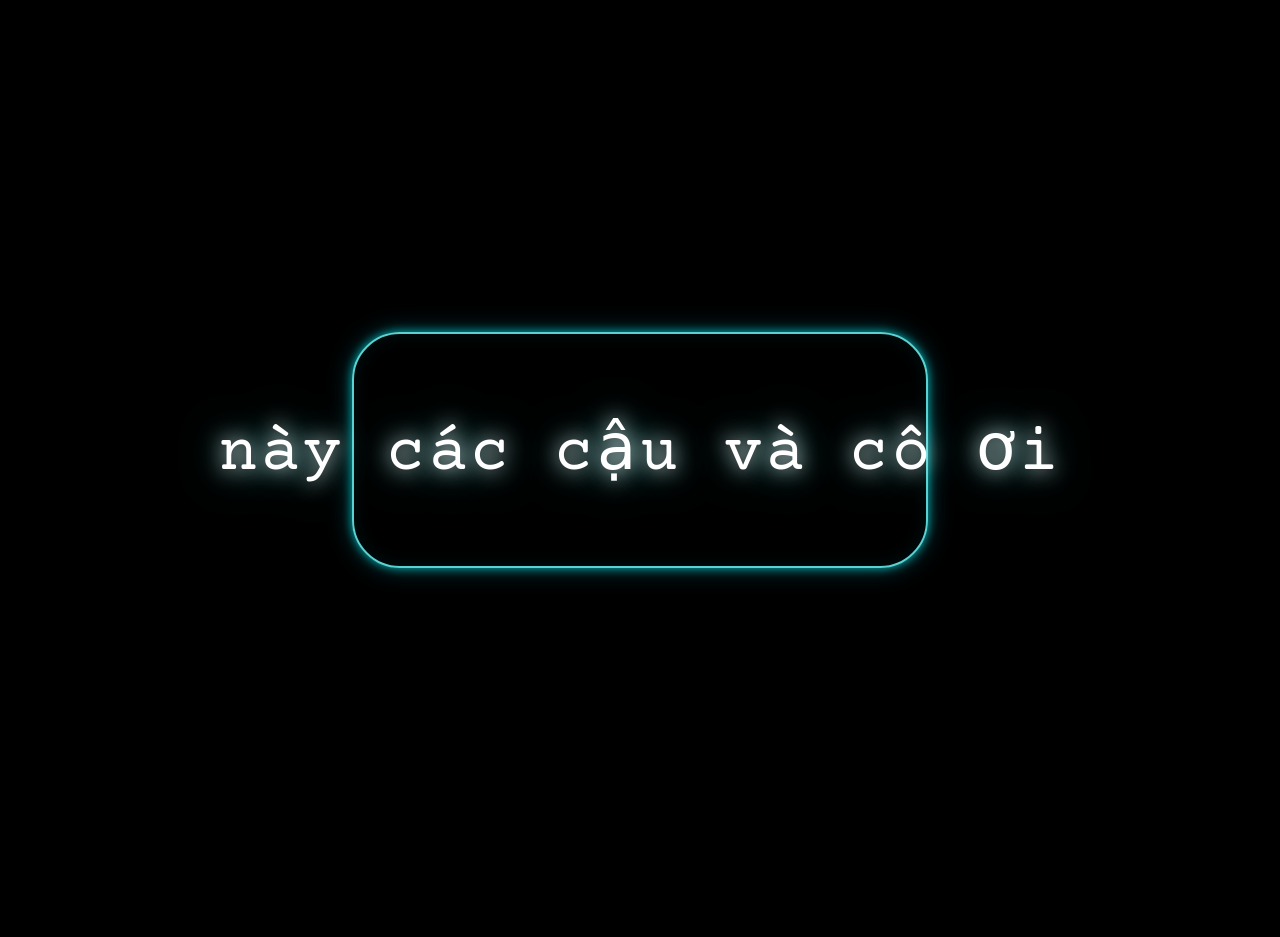
==== index.html @ bfbe855a "Cap nhat noi dung moi cho file" ====
<!DOCTYPE html><!-- Tiny V10: question blink curve restored on mobile; laptop transition render budget. --><html lang="vi"><head><meta charset="UTF-8"><meta name="viewport" content="width=device-width, initial-scale=1.0"><script id="tiny-performance-profile">/* Performance profile: animated background adapts without changing story timing or audio. */window.TINY_PERF = (() => {  const qs = new URLSearchParams(location.search);  const quality = qs.get('tinyfx');  const touch = matchMedia('(pointer:coarse)').matches;  const constrained = touch || (navigator.deviceMemory && navigator.deviceMemory <= 6)     || (navigator.hardwareConcurrency && navigator.hardwareConcurrency <= 4);  const mobile = /Android|iPhone|iPad|iPod/i.test(navigator.userAgent) || (touch && matchMedia('(max-width:900px)').matches && !/Windows|Macintosh|X11/i.test(navigator.userAgent));  const lite = mobile || (quality === 'full' ? false : quality === 'lite' ? true : !!constrained);  document.documentElement.classList.toggle('tiny-lite', lite);  document.documentElement.classList.toggle('tiny-mobile', mobile);  const maxCanvasPixels = mobile ? 365000 : lite ? 1250000 : 2100000;  function canvasDpr(w,h,maxDpr=1.6) {    return Math.max(mobile ? .48 : .55, Math.min(devicePixelRatio || 1,      mobile ? .84 : lite ? 1.15 : maxDpr,      Math.sqrt(maxCanvasPixels / Math.max(1, w*h))));  }  return { lite, mobile, canvasDpr, ambientFps: mobile ? 60 : lite ? 24 : 60,    roverFps:mobile ? 45 : lite ? 30 : 60,    orbitFps:mobile ? 45 : lite ? 24 : 60,    leafFps:mobile ? 60 : lite ? 24 : 60 };})();</script>    <title>Sự thức giấc của Tiny - Ngày 20/10</title>    <link href="https://fonts.googleapis.com/css2?family=Courier+Prime&display=swap" rel="stylesheet">        <style>        body {            background-color: #000000;            margin: 0;            height: 100vh;            display: flex;            justify-content: center;            align-items: center;            overflow: hidden;            user-select: none;            font-family: 'Courier Prime', monospace;            position: relative;        }        /* Bầu trời sao (lớp nền, không che nhân vật và chữ) */        #tiny-sky {            position: absolute;            inset: 0;            z-index: 1;            overflow: hidden;            pointer-events: none;            opacity: 0;            visibility: hidden;            transition: opacity 1.6s ease-in-out, visibility 1.6s;        }        #tiny-sky.hien-thi {            opacity: 1;            visibility: visible;        }        #tiny-sky:not(.hien-thi) .tiny-star,        #tiny-sky:not(.hien-thi) .tiny-meteor {            animation-play-state: paused;        }        .tiny-star {            position: absolute;            width: var(--size);            height: var(--size);            background: #fff;            border-radius: 50%;            box-shadow: 0 0 6px 1px rgba(220, 244, 255, .65);            animation: tinyTwinkle var(--twinkle) ease-in-out var(--delay) infinite alternate;        }        @keyframes tinyTwinkle {            from { opacity: .18; transform: scale(.65); }            to { opacity: .95; transform: scale(1.25); }        }        /* Sao băng: đuôi kéo về phía trên-phải, đầu sao lao chéo xuống-trái.           Góc nghiêng được JS căn trùng với quỹ đạo thực tế ở từng màn hình. */        .tiny-meteor {            position: absolute;            width: clamp(62px, 10vw, 135px);            height: 2px;            opacity: 0;            background: linear-gradient(to right,                rgba(255,255,255,.98) 0%,                rgba(198,235,255,.86) 13%,                rgba(130,200,255,.34) 52%,                rgba(130,200,255,0) 100%);            border-radius: 99px;            box-shadow: 0 0 6px rgba(210,240,255,.70);            transform-origin: 0 50%;            transform: translate3d(0,0,0) rotate(var(--meteor-angle, -25deg));            will-change: transform, opacity;            animation: tinyMeteor var(--period) linear var(--meteor-delay) infinite;        }        .tiny-meteor::before {            content: '';            position: absolute;            left: -3px;            top: -2.5px;            width: 7px;            height: 7px;            border-radius: 50%;            background: #ffffff;            box-shadow: 0 0 8px 2px rgba(230,249,255,.90);        }        /* Tất cả diễn ra đồng thời: nổi sáng -> lao dọc một đường thẳng -> chìm dần.           Nửa sau chu kỳ ẩn để các sao băng không xuất hiện dồn dập. */        @keyframes tinyMeteor {            0%   { opacity: 0;   transform: translate3d(0,0,0) rotate(var(--meteor-angle)); }            8%   { opacity: .70; transform: translate3d(var(--meteor-x08),var(--meteor-y08),0) rotate(var(--meteor-angle)); }            20%  { opacity: 1;   transform: translate3d(var(--meteor-x20),var(--meteor-y20),0) rotate(var(--meteor-angle)); }            36%  { opacity: .65; transform: translate3d(var(--meteor-x36),var(--meteor-y36),0) rotate(var(--meteor-angle)); }            53%  { opacity: 0;   transform: translate3d(var(--meteor-x53),var(--meteor-y53),0) rotate(var(--meteor-angle)); }            100% { opacity: 0;   transform: translate3d(var(--meteor-x100),var(--meteor-y100),0) rotate(var(--meteor-angle)); }        }        #pink-overlay {            position: absolute;            top: 0; left: 0; right: 0; bottom: 0;            background: linear-gradient(135deg, rgba(232, 150, 174, 0.34) 0%, rgba(255, 203, 205, 0.12) 30%, transparent 70%);            opacity: 0;            transition: opacity 3s ease-in-out;            pointer-events: none;            z-index: 3;         }        #pink-overlay.hien-thi {            opacity: 1;        }        :root { --anh-cao: 88vh; }        /* Vàng dịu, tập trung thấp ở gấu váy và chân; không phủ lên thân người. */        #vang-overlay {            position: absolute;            top: 0; left: 0; right: 0; bottom: 0;            background: linear-gradient(to top,                rgba(255, 213, 173, .42) 0%,                rgba(255, 224, 194, .24) calc(var(--anh-cao) * .16),                rgba(255, 235, 220, .10) calc(var(--anh-cao) * .29),                rgba(255, 229, 153, 0) calc(var(--anh-cao) * .43));            opacity: 0;            pointer-events: none;            z-index: 5;        }        #vang-overlay.loe {            animation: loeVang 3.5s ease-out forwards;        }        /* Ánh xanh blue nhạt thay dần màu vàng khi bước sang cảnh bầu trời sao. */        #xanh-overlay {            position: absolute;            inset: 0;            pointer-events: none;            z-index: 5;            opacity: 0;            background: linear-gradient(to top,                rgba(47, 136, 245, 0.64) 0%,                rgba(83, 176, 251, 0.40) calc(var(--anh-cao) * 0.34),                rgba(133, 206, 255, 0.14) calc(var(--anh-cao) * 0.54),                transparent calc(var(--anh-cao) * 0.75));            transition: opacity 1.4s ease-in-out;        }        #xanh-overlay.hien-thi { opacity: 1; }        @keyframes loeVang {            0%   { opacity: 0; filter: brightness(1); }            15%  { opacity: 1; filter: brightness(1.15); }            100% { opacity: 1; filter: brightness(1); }        }        /* Ảnh hai cô gái áo dài (đã tách nền) ở góc phải */        #anh-hai-nguoi {            position: absolute;            right: 2vw;            bottom: 0;            height: var(--anh-cao);            max-width: 60vw;            object-fit: contain;            object-position: right bottom;            z-index: 4;            pointer-events: none;            opacity: 0;            transform: translateY(24px);            transition: opacity 3s ease-in-out 0.8s, transform 3s ease-out 0.8s;            filter: drop-shadow(0 2px 5px rgba(58, 34, 43, .28)) drop-shadow(0 0 12px rgba(237, 168, 185, .30));        }        #anh-hai-nguoi.hien-thi {            opacity: 1;            transform: translateY(0);        }        /* Cỏ hoa tiền cảnh che gấu váy/chân; nét mảnh và vẫn đung đưa. */        #co-hoa {            position: absolute;            left: 0; bottom: 0;            z-index: 7;            overflow: visible; /* Không cắt đầu bông hoa vượt khỏi mép trên của SVG */            pointer-events: none;            opacity: 0;            transition: opacity 2s ease-in-out 0.6s;            filter: drop-shadow(0 0 2px rgba(110, 60, 0, 0.8)) drop-shadow(0 0 8px rgba(255, 200, 60, 0.4));        }        #co-hoa.hien-thi {            opacity: 1;        }        /* Gộp hàng trăm ngọn cỏ vào vài nét SVG: ít DOM / animation hơn. */        #co-hoa .co-ngan {            fill: none;            stroke-width: 1.5;            stroke-linecap: round;            stroke-linejoin: round;        }        #co-hoa .net {            fill: none;            stroke: var(--mau, #ffffff);            stroke-width: 1.5;            stroke-linecap: round;            stroke-linejoin: round;            stroke-dasharray: 1 1;            stroke-dashoffset: 1;        }        #co-hoa.hien-thi .net {            animation: veNet 3s ease-out forwards;            animation-delay: var(--d, 0s);        }        #co-hoa.xong .net {            animation: none;            stroke-dashoffset: 0;        }        @keyframes veNet {            to { stroke-dashoffset: 0; }        }        #co-hoa .lac {            animation: gio 3.4s ease-in-out infinite alternate;        }        @keyframes gio {            from { transform: rotate(calc(var(--a, 2deg) * -1)); }            to   { transform: rotate(var(--a, 2deg)); }        }        /* Lá vàng và hoa rơi ở bên phải màn hình */        #laCanvas {            position: absolute;            top: 0; right: 0;            width: 50vw;            height: 100%;            z-index: 6;            pointer-events: none;            -webkit-mask-image: linear-gradient(to right, transparent 0%, #000 30%);            mask-image: linear-gradient(to right, transparent 0%, #000 30%);            opacity: 0;            transition: opacity 3s ease-in-out;        }        #laCanvas.hien-thi {            opacity: 1;        }        #natureCanvas {            position: absolute;            top: 0; left: 0;            width: 100%; height: 100%;            z-index: 2;            pointer-events: none;            opacity: 0;            transition: opacity 3s ease-in-out;        }        #natureCanvas.hien-thi {            opacity: 1;        }        .text-layer {            color: #ffffff;            letter-spacing: 4px;            position: absolute;            width: 100%;            text-align: center;            opacity: 0;            transition: opacity 0.7s ease-in-out;            text-shadow: 0 0 20px rgba(255, 255, 255, 0.9), 0 0 40px rgba(0, 255, 255, 0.6);            pointer-events: none;            z-index: 10;        }        .text-layer.hien-thi {            opacity: 1;        }        @keyframes lacLu {            0%, 100% { transform: rotate(-2deg); }            50% { transform: rotate(2deg); }        }        #text-4.hien-thi {            animation: lacLu 3s ease-in-out infinite;        }        #text-1 { top: 50%; transform: translateY(-50%); font-size: 4rem; }        #text-2 { bottom: 15%; font-size: 3rem; }        #text-3 { top: 15%; font-size: 2.5rem; }        #text-4 { bottom: 15%; font-size: 3.5rem; }        #text-5 { top: 10%; left: 0; width: 66%; font-size: 2.4rem; color: #ffb6c1; text-shadow: 0 0 15px #ff69b4; line-height: 1.35; }        #text-5 .chu-20-10 { display: block; }        #text-5 .chu-20-10:last-child { margin-top: .08em; }        #text-6 { top: 15%; left: 0; width: 100%; font-size: 3rem; color: #dff8ff; text-shadow: 0 0 18px rgba(180, 245, 255, 0.95), 0 0 36px rgba(125, 215, 255, 0.55); }        #text-7 { top: 12%; left: 0; width: 100%; font-size: 2.75rem; color: #f4fbff; text-shadow: 0 0 16px rgba(255,255,255,.92), 0 0 34px rgba(130,225,255,.48); }        #lower-stars {            position: absolute;            inset: 0;            z-index: 2;            pointer-events: none;            opacity: 0;            transition: opacity .9s ease-in-out;        }        #lower-stars.hien-thi { opacity: 1; }        #lower-stars:not(.hien-thi) .lower-star { animation-play-state: paused; }        .lower-star {            position: absolute;            width: var(--size);            height: var(--size);            background: #fff;            border-radius: 50%;            box-shadow: 0 0 7px 1px rgba(220,244,255,.68);            animation: tinyTwinkle var(--twinkle) ease-in-out var(--delay) infinite alternate;        }        #woman-scene {            position: absolute;            inset: 0;            z-index: 3;            pointer-events: none;            opacity: 0;            background: #000207 url([data-uri]);            background-repeat: no-repeat;            background-size: auto 85%;            background-position: calc(50% + 30.5vw) 50%;            transition: opacity 1.7s ease-in-out, transform 5s ease-out, background-position 5s ease-out, background-size 5s ease-out;            transform: scale(1.00);        }        #woman-scene::before {            content: '';            position: absolute;            inset: 0;            pointer-events: none;            opacity: 0;            background: radial-gradient(ellipse 68vw 76vh at 90% 50%, rgba(255,72,76,.38) 0%, rgba(255,64,70,.29) 12%, rgba(245,48,60,.21) 26%, rgba(225,36,50,.14) 44%, rgba(205,22,38,.08) 62%, rgba(185,12,28,0) 100%);            transition: opacity 1.9s ease-in-out;            mix-blend-mode: screen;        }        #woman-scene.hien-thi {            opacity: .97;            transform: scale(1.03);            background-size: auto 88%;            background-position: calc(50% + 29.7vw) 50%;        }        #woman-scene.hien-thi::before {            opacity: 1;        }        /* ===== Bầu trời sao vũ trụ cho cảnh chúc sức khỏe ===== */        #sao-vu-tru {            position: absolute;            inset: 0;            z-index: 4;            pointer-events: none;            overflow: hidden;            opacity: 0;            transition: opacity 2.2s ease-in-out;            background:                radial-gradient(ellipse 46vw 52vh at 16% 70%, rgba(48, 68, 120, .16) 0%, rgba(33, 47, 100, .09) 45%, rgba(10, 20, 70, 0) 100%),                radial-gradient(ellipse 38vw 40vh at 34% 28%, rgba(80, 65, 125, .11) 0%, rgba(45, 36, 83, .05) 50%, rgba(20, 10, 60, 0) 100%),                radial-gradient(ellipse 30vw 34vh at 8% 20%, rgba(40, 85, 140, .085) 0%, rgba(10, 40, 110, 0) 100%);        }        #sao-vu-tru.hien-thi { opacity: 1; }        .sao-xa {            position: absolute;            width: var(--size);            height: var(--size);            border-radius: 50%;            background: var(--mau-sao, #fff);            box-shadow: 0 0 calc(var(--size) * 3) calc(var(--size) * .6) var(--mau-sao, #fff);            animation: tinyTwinkle var(--twinkle) ease-in-out var(--delay) infinite alternate;        }        /* Sao lớn có tia sáng chữ thập */        .sao-xa.lon::before, .sao-xa.lon::after {            content: '';            position: absolute;            left: 50%; top: 50%;            background: linear-gradient(to right, transparent, var(--mau-sao, #fff), transparent);            transform: translate(-50%, -50%);        }        .sao-xa.lon::before { width: calc(var(--size) * 9); height: 1px; }        .sao-xa.lon::after  { width: 1px; height: calc(var(--size) * 9);            background: linear-gradient(to bottom, transparent, var(--mau-sao, #fff), transparent); }        /* Viền màn hình xanh đen huyền bí của vũ trụ */        #vien-vu-tru {            position: absolute;            inset: 0;            z-index: 8;            pointer-events: none;            opacity: 0;            transition: opacity 2.4s ease-in-out;            /* Chỉ viền bên trái (đối diện cô gái) có màu xanh đen, các cạnh khác để trống */            background:                linear-gradient(to right,                    rgba(16, 30, 73, .55) 0%,                    rgba(12, 22, 62, .34) 4%,                    rgba(7, 12, 34, .16) 11%,                    rgba(2, 6, 24, 0) 22%);            box-shadow: inset 2px 0 2px 0 rgba(82, 113, 183, .18);            animation: vienTho 7s ease-in-out infinite alternate;        }        #vien-vu-tru.hien-thi { opacity: 1; }        @keyframes vienTho {            from { filter: brightness(.94) saturate(.75); }            to   { filter: brightness(1.04) saturate(.88); }        }        #khung-mat.canh-muon {            /* Giữ chuyển động bản 9; tăng khoảng cách giữa hai mắt để không chồng lên nhau khi quay. */            gap: 82px;            transform: translateX(-11vw) translateY(7px) scale(1.04);        }        #khung-mat.canh-muon .ma-hong {            opacity: 0 !important;            transition: opacity .5s ease-in-out;        }        /* Bỏ hẳn chu mỏ ở cảnh này. */        #khung-mat.canh-muon #moi-robot {            opacity: 0 !important;            transition: opacity .2s ease;        }        #khung-mat.canh-muon .truc-x:first-child {            transition: transform .42s cubic-bezier(0.22, 1, 0.36, 1);        }        #khung-mat.canh-muon .truc-x:last-child {            transition: transform 1.12s cubic-bezier(0.22, 1, 0.36, 1);        }        /* Hai mắt không quay đều nhau: mắt bên trái đi ngắn hơn, mắt đối diện đi dài hơn           để tạo cảm giác quay đầu sang trái và hơi cúi xuống. */        #khung-mat.canh-muon .truc-x:first-child {            transform: translate(-3px, 5px);        }        #khung-mat.canh-muon .truc-x:last-child {            transform: translate(-60px, 9px);        }        /* Cả 2 mắt nhắm giống nhau; khác biệt chỉ nằm ở tốc độ di chuyển khi quay đầu. */        #khung-mat.canh-muon .con-mat {            visibility: hidden;   /* việc nhắm do hình morph SVG (.mat-hinh) đảm nhận */            background-color: rgba(188, 255, 255, 0.96);            box-shadow: 0 0 26px 8px rgba(120, 245, 255, 0.45),                        0 0 48px 16px rgba(0, 255, 255, 0.22),                        inset 0 0 10px rgba(255, 255, 255, 0.65);        }        /* SVG riêng để mắt nhắm là nét ^ thật sự cong, không phải viên thuốc phẳng. */        .mat-cong {            position: absolute;            left: 0;            top: 43px;            width: 160px;            height: 70px;            opacity: 0;            overflow: visible;            pointer-events: none;            filter: drop-shadow(0 0 7px rgba(0, 255, 255, .92))                    drop-shadow(0 0 15px rgba(69, 217, 255, .57));        }        .mat-cong path {            fill: none;            stroke: #9cffff;            stroke-width: 12;            stroke-linecap: round;            stroke-linejoin: round;        }        /* Nét cong cuối chỉ hiện ra khi hình morph nhắm xong (JS thêm class .hien) */        .mat-cong.hien { opacity: 1; }        /* Sau khi cả hai nhắm xong, nét cong dài thêm 20%, giữ nguyên tỉ lệ .38 : .64 của bản 9. */        #khung-mat.canh-muon .truc-x:first-child .mat-cong {            transform: rotate(0deg) translateY(3px) scaleX(.38);        }        #khung-mat.canh-muon .truc-x:last-child .mat-cong {            transform: rotate(0deg) translateY(4px) scaleX(.64);        }        /* Chỉ kéo dài nét khi mắt THỰC SỰ nhắm xong, tránh chạy trước morph mới. */        #khung-mat.canh-muon .truc-x:first-child .mat-cong.hien {            animation: daiMatTrai .42s ease-out .05s forwards;        }        #khung-mat.canh-muon .truc-x:last-child .mat-cong.hien {            animation: daiMatPhai .42s ease-out .05s forwards;        }        @keyframes daiMatTrai {            from { transform: rotate(0deg) translateY(3px) scaleX(.38); }            to   { transform: rotate(0deg) translateY(3px) scaleX(.456); }        }        @keyframes daiMatPhai {            from { transform: rotate(0deg) translateY(4px) scaleX(.64); }            to   { transform: rotate(0deg) translateY(4px) scaleX(.768); }        }        #khung-mat.canh-chuc {            gap: 94px;            transform: translateX(-7.6vw) translateY(4px) scale(1.02);        }        #khung-mat.canh-chuc .truc-x:first-child {            transform: translate(7px, 4px);            transition: transform .72s cubic-bezier(.22, 1, .36, 1);        }        #khung-mat.canh-chuc .truc-x:last-child {            transform: translate(-26px, 3px);            transition: transform .72s cubic-bezier(.22, 1, .36, 1);        }        #khung-mat.canh-chuc .truc-x:first-child .con-mat {            visibility: hidden;        }        #khung-mat.canh-chuc .truc-x:first-child .mat-cong {            opacity: 1;            transform: rotate(0deg) translateY(3px) scaleX(.456);        }        #khung-mat.canh-chuc .truc-x:last-child .mat-cong {            opacity: 0;            transition: opacity .18s ease;        }        #khung-mat.canh-chuc .truc-x:last-child .con-mat {            visibility: visible;            transform: scaleY(.05);            animation: moMatVuong .64s cubic-bezier(.22,1,.36,1) forwards;        }        @keyframes moMatVuong {            0%   { transform: scaleY(.05); filter: brightness(1.05); }            45%  { transform: scaleY(.42); }            100% { transform: scaleY(1); filter: brightness(1); }        }        /* Hình morph lúc nhắm: cùng khung với .mat-cong nên cùng vị trí, cùng phép co dài */        .mat-hinh {            position: absolute;            left: 0;            top: 43px;            width: 160px;            height: 70px;            overflow: visible;            pointer-events: none;            opacity: 0;        }        #khung-mat {            display: flex;            gap: 120px;            position: absolute;            z-index: 5;            transition: transform 1.5s cubic-bezier(0.2, 0.8, 0.2, 1), gap .42s ease-out;        }        #khung-mat.me-man {            transform: scale(1.15);        }        .truc-x {            transform: translateX(0);            position: relative;            /* Giữ vị trí đồng tử/đường cong không đổi khi chiều cao mắt thu hẹp. */            width: 160px;            height: 160px;        }        @keyframes daoMatLienTuc {            0%, 100% { transform: translateX(0); }            20%, 30% { transform: translateX(-60px); }             70%, 80% { transform: translateX(60px); }          }        .quet-rada {            animation: daoMatLienTuc 4s cubic-bezier(0.4, 0, 0.2, 1) infinite;        }        .con-mat {            width: 160px;            height: 160px;            background-color: aqua;            border-radius: 40px;             box-shadow: 0 0 30px 10px rgba(0, 255, 255, 0.6),                         0 0 60px 20px rgba(0, 255, 255, 0.4),                        inset 0 0 30px rgba(255, 255, 255, 0.9);            position: relative;            overflow: hidden;            transform: scaleY(0);            transition: transform 0.4s cubic-bezier(0.175, 0.885, 0.32, 1.275), height 1.05s ease, border-radius 1.05s ease, box-shadow 1.05s ease, background-color 1.05s ease;            transform-origin: center;        }        .ma-hong {            position: absolute;            top: 175px;             left: 50%;            transform: translateX(-50%);            color: rgba(255, 105, 180, 0.8);            font-size: 1.5rem;            font-weight: bold;            letter-spacing: 2px;            opacity: 0;            transition: opacity 1.5s ease-in-out 0.5s;        }        #khung-mat.me-man .ma-hong {            opacity: 1;        }        #moi-robot {            position: absolute;            top: 178px;            left: 50%;            transform: translateX(-50%);            opacity: 0;            transition: opacity 1s ease-in-out;        }        #moi-robot svg {            display: block;            width: 100px;            height: 73px;            overflow: visible;            transform-origin: center center;            /* Hình mỏ xoay trong SVG, không xoay khung vì JS điều khiển mắt liếc */        }        #moi-robot.hien-thi {            opacity: 1;        }        /* Miệng chu chu nhè nhẹ cho dễ thương */        #moi-robot .mom {            transform-box: fill-box;            transform-origin: 50% 25%;            animation: chuChu 1.8s ease-in-out infinite;        }        @keyframes chuChu {            0%, 100% { transform: scale(1, 1); }            50%      { transform: scale(1.08, 0.94); }        }        .con-mat.thuc {            transform: scaleY(1);        }        .con-mat.nham {            transform: scaleY(0.05);            transition: transform 0.1s ease-in-out;        }        /* Màn hình điện thoại */        @media (max-width: 600px) {            .text-layer { padding: 0 12px; box-sizing: border-box; letter-spacing: 2px; }            #text-1 { font-size: 2.2rem; }            #text-2 { font-size: 2rem; }            #text-3 { font-size: 1.5rem; }            #text-4 { font-size: 2rem; }            #text-5 { top: 11%; width: 100%; font-size: 1.5rem; line-height: 1.42; }            #text-6 { font-size: 1.8rem; }            #text-7 { font-size: 1.45rem; }            #woman-scene { background-size: auto 80%; background-position: calc(50% + 31vw) 50%; }            #woman-scene::before { background: radial-gradient(ellipse 82vw 48vh at 90% 50%, rgba(255,72,76,.36) 0%, rgba(255,64,70,.26) 14%, rgba(240,44,58,.18) 32%, rgba(210,26,42,.10) 56%, rgba(185,12,28,0) 100%); }            #woman-scene.hien-thi { background-size: auto 85%; background-position: calc(50% + 30vw) 50%; }            #khung-mat.canh-muon { gap: 58px; transform: translateX(-10vw) translateY(4px) scale(1.02); }            #khung-mat.canh-chuc { gap: 42px; transform: translateX(-6.8vw) translateY(2px) scale(1.01); }            #khung-mat.canh-chuc .truc-x:first-child { transform: translate(4px, 2px); }            #khung-mat.canh-chuc .truc-x:last-child { transform: translate(-14px, 2px); }            #khung-mat.canh-muon #moi-robot { left: 42%; }            #khung-mat.canh-muon .truc-x:first-child { transform: translate(-1px, 3px); }            #khung-mat.canh-muon .truc-x:last-child { transform: translate(-36px, 6px); }            .truc-x { width: 100px; height: 100px; }            .mat-cong, .mat-hinh { width: 100px; height: 43.75px; top: 26.875px; }            #khung-mat { gap: 50px; }            #khung-mat.me-man { transform: scale(1.05); }            .con-mat { width: 100px; height: 100px; border-radius: 26px; }            .ma-hong { top: 112px; font-size: 1rem; }            #moi-robot { top: 112px; }            #moi-robot svg { width: 62px; height: 45px; }            :root { --anh-cao: 48vh; }            #anh-hai-nguoi { right: 0; }            #laCanvas { width: 75vw; }            #co-hoa { filter: drop-shadow(0 0 2px rgba(255, 201, 92, .35)); }        }        /* ===== Hai phân cảnh lời chúc mới: đồ họa vector độc lập, giữ Tiny ở phía trước ===== */        #text-8, #text-9, #text-10, #text-11 {            top: 11.5%; left: 0; width: 100%;            font-size: clamp(1.8rem, 3vw, 3.0rem); line-height: 1.42;            letter-spacing: .085em;            transition: opacity .7s ease, transform .7s cubic-bezier(.22,1,.36,1);            transform: translateY(12px);        }        #text-8 { color:#ffe0ef; text-shadow:0 0 15px rgba(255,176,210,.86),0 0 36px rgba(234,137,221,.36); }        #text-9 { color:#fff0db; text-shadow:0 0 15px rgba(255,224,165,.86),0 0 36px rgba(255,163,176,.36); }        #text-10 {            top: 11.8%;            color:#f2fff1;            text-shadow:0 0 15px rgba(218,255,216,.92),0 0 32px rgba(101,255,140,.36),0 0 54px rgba(61,214,100,.18);        }        #text-10 .clover-word {            color:#70ff82;            text-shadow:0 0 13px rgba(111,255,138,.95),0 0 31px rgba(60,220,110,.66),0 0 56px rgba(75,255,120,.28);        }        #text-11 {            top: 11.7%;            color:#f7fff8;            text-shadow:0 0 14px rgba(225,255,235,.92),0 0 30px rgba(135,255,176,.22);        }        #text-8.hien-thi, #text-9.hien-thi, #text-10.hien-thi, #text-11.hien-thi { transform: translateY(0); }        #wish-backdrop {            position:absolute; inset:0; pointer-events:none; z-index:3;            opacity:0; transition:opacity 1.15s ease, background 1.2s ease;        }        #wish-backdrop.beauty {            opacity:1;            background:radial-gradient(ellipse 55vw 45vh at 50% 51%, rgba(116,74,156,.14) 0%, rgba(37,21,63,.12) 56%,transparent 95%),            radial-gradient(circle at 5% 80%,rgba(248,153,202,.17),transparent 43%),            radial-gradient(circle at 95% 74%,rgba(160,130,236,.17),transparent 44%);        }        #wish-backdrop.smile {            opacity:1;            background:radial-gradient(ellipse 48vw 42vh at 50% 54%, rgba(255,209,150,.12),transparent 80%),            radial-gradient(circle at 9% 77%,rgba(255,174,180,.18),transparent 49%),            radial-gradient(circle at 91% 77%,rgba(255,223,157,.18),transparent 48%);        }        #wish-backdrop.clover {            opacity:1;            background:            radial-gradient(circle at 50% 52%, rgba(126,255,146,.19) 0%, rgba(87,236,109,.12) 18%, rgba(28,72,34,.10) 42%, transparent 72%),            radial-gradient(circle at 18% 78%, rgba(74,255,136,.12), transparent 45%),            radial-gradient(circle at 82% 24%, rgba(157,255,187,.10), transparent 40%),            radial-gradient(circle at 50% 50%, rgba(110,255,155,.08), transparent 82%);        }        .wish-stage {            position:absolute; inset:0; z-index:4; pointer-events:none;            opacity:0; visibility:hidden;            transition:opacity 1.1s ease,visibility 1.1s;            overflow:hidden;        }        .wish-stage.hien-thi { opacity:1;visibility:visible; }        #beauty-stage .ring {            position:absolute; left:50%;top:52%; width:min(70vw,770px); aspect-ratio:1;            border:1px solid rgba(249,202,239,.22);border-radius:50%;            transform:translate(-50%,-50%) scale(.85); opacity:0;            box-shadow:0 0 48px rgba(230,153,224,.095), inset 0 0 54px rgba(225,150,231,.07);            transition:transform 1.8s cubic-bezier(.22,1,.36,1),opacity 1.5s ease;        }        #beauty-stage.hien-thi .ring { transform:translate(-50%,-50%) scale(1);opacity:1; }        #beauty-stage .ring::before, #beauty-stage .ring::after {            content:'✧';position:absolute;color:rgba(255,231,187,.92);font-size:28px;            text-shadow:0 0 16px rgba(255,216,161,.65);animation:wishShimmer 2.8s ease-in-out infinite alternate;        }        #beauty-stage .ring::before {left:12%;top:15%;}        #beauty-stage .ring::after {right:10%;bottom:16%;animation-delay:1.1s;}        .wish-floral {position:absolute;bottom:-12px;width:min(32vw,390px);height:min(83vh,720px);}        .wish-floral.left {left:-15px;}        .wish-floral.right {right:-15px;}        .wish-floral svg {display:block;width:100%;height:100%;overflow:visible;}        .wish-branch {fill:none;stroke:var(--tint);opacity:.75;stroke-linecap:round;stroke-dasharray:1;stroke-dashoffset:1;pathLength:1;animation:wishDraw 2s cubic-bezier(.22,1,.36,1) var(--delay) both;}        .wish-bloom .petals {opacity:0;transform:scale(.12) rotate(-22deg);transform-origin:0 0;animation:flowerOpen 1s cubic-bezier(.16,1,.3,1) var(--delay) forwards;}        .wish-bloom ellipse {fill:rgba(245,192,232,.13);stroke:var(--tint);stroke-width:1.65;}        .wish-leaf {stroke:#a4d8cb;stroke-width:1.6;fill:rgba(126,224,190,.07);opacity:0;animation:leafIn .85s cubic-bezier(.16,1,.3,1) var(--delay) forwards;}        .butterfly-wrap {position:absolute;width:clamp(65px,8vw,115px);filter:drop-shadow(0 0 10px rgba(255,211,244,.22));opacity:0;animation:floatButterfly 5s ease-in-out 1.2s infinite, butterflyAppear 1s 1.0s both;}        .butterfly-wrap.left {left:13%;top:36%;}        .butterfly-wrap.right {right:13%;top:27%;animation-delay:1.8s,1.3s;}        .wish-butterfly {width:100%;}        .wish-butterfly .wing-pair {transform-origin:50% 55%;animation:wingFlap .85s ease-in-out infinite alternate;}        .wish-twinkle {position:absolute;left:var(--x);top:var(--y);font-size:var(--size);color:#fff4dd;text-shadow:0 0 14px rgba(255,219,172,.65);animation:wishShimmer 2.3s ease-in-out var(--delay) infinite alternate;}        @keyframes wishShimmer {0%{opacity:.22;transform:scale(.75) rotate(-8deg)}100%{opacity:1;transform:scale(1.25) rotate(8deg)}}        @keyframes wishDraw {to{stroke-dashoffset:0}}        @keyframes flowerOpen {to{opacity:1;transform:scale(1) rotate(0)}}        @keyframes leafIn {from{opacity:0;transform:scale(.3)}to{opacity:1;transform:scale(1)}}        @keyframes wingFlap {from{transform:scaleX(.82)}to{transform:scaleX(1.08)}}        @keyframes butterflyAppear {from{opacity:0}to{opacity:.92}}        @keyframes floatButterfly {0%,100%{transform:translate(0,0) rotate(-5deg)}45%{transform:translate(21px,-30px) rotate(8deg)}75%{transform:translate(6px,-16px) rotate(0deg)}}        #smile-stage .warm-halo {            position:absolute;left:50%;top:56%;width:min(76vw,780px);height:min(65vh,580px);            transform:translate(-50%,-50%);border-radius:50%;            background:radial-gradient(ellipse,rgba(255,224,167,.11) 0%,rgba(255,187,205,.055) 48%,transparent 77%);            animation:breatheWarm 5s ease-in-out infinite alternate;        }        @keyframes breatheWarm {from{opacity:.7;transform:translate(-50%,-50%) scale(.94)}to{opacity:1;transform:translate(-50%,-50%) scale(1.06)}}        #smile-stage .smile-ornament {            position:absolute; width:min(29vw,300px);height: min(45vh,410px); bottom:4%;            fill:none;stroke-linecap:round; stroke-linejoin:round;        }        #smile-stage .smile-ornament.left {left:3%;}        #smile-stage .smile-ornament.right {right:3%;transform:scaleX(-1);}        .smile-ornament .trail {stroke:rgba(255,222,176,.63);stroke-width:2.6;stroke-dasharray:1;stroke-dashoffset:1;animation:wishDraw 1.7s .22s ease-out forwards;}        .smile-ornament .orn-heart {fill:rgba(255,184,197,.14);stroke:#ffc4d1;stroke-width:2;animation:heartPop 1.2s .5s both;transform-box:fill-box;transform-origin:center;}        .smile-ornament .orn-star {fill:none;stroke:#ffe7b9;stroke-width:2.4;animation:heartPop .8s 1.1s both;transform-box:fill-box;transform-origin:center;}        .float-heart {position:absolute;left:var(--x);top:var(--y);font-size:var(--size);color:#ffccd8;text-shadow:0 0 12px rgba(255,177,202,.64);animation:floatHeart 4.8s ease-in-out var(--delay) infinite alternate;}        @keyframes heartPop {0%{opacity:0;transform:scale(.2)}75%{opacity:1;transform:scale(1.12)}100%{opacity:1;transform:scale(1)}}        @keyframes floatHeart {from{opacity:.23;transform:translateY(13px) rotate(-15deg) scale(.8)}to{opacity:.94;transform:translateY(-26px) rotate(12deg) scale(1.05)}}        #tiny-happy-smile {            position:absolute;left:50%;top:calc(100% + 8px);width:112px;height:68px;            transform:translateX(-50%) scale(.3);opacity:0;pointer-events:none;            transition:transform 1.15s cubic-bezier(.18,1.35,.3,1),opacity .6s ease;            filter:drop-shadow(0 0 8px rgba(255,199,218,.62));        }        #khung-mat.wish-smile #tiny-happy-smile {opacity:0!important;transform:translateX(-50%) scale(.2)!important;}        #tiny-happy-smile path {fill:none;stroke:#ffdebf;stroke-width:7;stroke-linecap:round;}        #khung-mat.wish-beauty, #khung-mat.wish-smile {            transform:translate(0,0) scale(1);gap:120px;            transition:transform 1.15s cubic-bezier(.22,1,.36,1),gap 1.1s ease;        }        #khung-mat.wish-beauty .mat-cong,        #khung-mat.wish-smile .mat-cong {opacity:0!important;animation:none!important;}        #khung-mat.wish-beauty .con-mat,        #khung-mat.wish-smile .con-mat {visibility:visible!important;}        #khung-mat.wish-smile .ma-hong {            opacity:.95!important;color:rgba(255,163,191,.8)!important;            transform:translateX(-50%) scale(1.05);        }        .con-mat.wish-blink {animation:wishBlink .37s cubic-bezier(.4,0,.2,1) 1!important;}        @keyframes wishBlink {0%,100%{transform:scaleY(1)}48%{transform:scaleY(.055)}65%{transform:scaleY(.07)}}        .con-mat.wish-wink {animation:wishBlink .48s ease-in-out 1!important;}        #clover-stage .clover-space-glow {            position:absolute; inset:-12%;            background:                radial-gradient(circle at 50% 52%, rgba(90,255,125,.22) 0%, rgba(90,255,125,.15) 10%, rgba(38,115,49,.09) 32%, transparent 62%),                radial-gradient(circle at 50% 52%, rgba(168,255,178,.13) 0%, transparent 38%);            animation: cloverSpace 5.8s ease-in-out infinite alternate;        }        #clover-stage .clover-halo {            position:absolute; left:50%; top:56%;            width:min(72vw,760px); height:min(72vw,760px);            transform:translate(-50%,-50%); border-radius:50%;            background:radial-gradient(circle, rgba(142,255,160,.20) 0%, rgba(91,228,111,.11) 28%, rgba(38,112,51,.05) 50%, transparent 72%);            filter: blur(8px);            animation: cloverBreath 4.9s ease-in-out infinite alternate;        }        #clover-stage .clover-aura-ring {            position:absolute; left:50%; top:56%;            width:min(46vw,470px); height:min(46vw,470px);            transform:translate(-50%,-50%);            border-radius:50%;            border:1px solid rgba(182,255,189,.18);            box-shadow:0 0 28px rgba(111,255,138,.16), inset 0 0 32px rgba(111,255,138,.08);            animation: cloverRing 3.6s ease-in-out infinite alternate;        }        #clover-stage .lucky-clover {            position:absolute; left:50%; top:57%;            width:min(29vw,320px); height:auto;            transform:translate(-50%,-50%) scale(.82);            opacity:0;            filter:drop-shadow(0 0 18px rgba(104,255,128,.45)) drop-shadow(0 0 44px rgba(86,224,109,.20));            transition:opacity 1.1s ease .18s, transform 1.3s cubic-bezier(.22,1,.36,1) .12s;        }        #clover-stage.hien-thi .lucky-clover { opacity:1; transform:translate(-50%,-50%) scale(1); }        #clover-stage .clover-core { fill:#ecffef; opacity:.95; }        #clover-stage .clover-stem {            fill:none; stroke:#69f18a; stroke-width:10; stroke-linecap:round;            filter:drop-shadow(0 0 8px rgba(105,241,138,.36));        }        #clover-stage .clover-leaf {            fill:url(#cloverLeafGrad);            stroke:rgba(226,255,232,.58);            stroke-width:2.6;            transform-box:fill-box; transform-origin:center;            animation: leafPulse 3.1s ease-in-out infinite;        }        #clover-stage .clover-leaf.l2 { animation-delay:.35s; }        #clover-stage .clover-leaf.l3 { animation-delay:.7s; }        #clover-stage .clover-leaf.l4 { animation-delay:1.05s; }        #clover-stage .clover-shine {            fill:none; stroke:rgba(236,255,240,.42); stroke-width:2.1; stroke-linecap:round;            opacity:.9;        }        #clover-stage .clover-speck {            position:absolute; left:var(--x); top:var(--y); font-size:var(--size);            color:#c7ffd0; text-shadow:0 0 12px rgba(151,255,173,.86), 0 0 26px rgba(104,255,128,.34);            animation: wishShimmer 2.4s ease-in-out var(--delay) infinite alternate;        }        #khung-mat.wish-clover {            transform:translateY(-1vh) scale(.96); gap:120px;            transition:transform 1.15s cubic-bezier(.22,1,.36,1),gap 1.1s ease;        }        #khung-mat.wish-clover .mat-cong { opacity:0!important; animation:none!important; }        #khung-mat.wish-clover .con-mat { visibility:visible!important; }        @keyframes cloverSpace {            from { opacity:.70; transform:scale(.96); }            to   { opacity:1; transform:scale(1.03); }        }        @keyframes cloverBreath {            from { opacity:.72; transform:translate(-50%,-50%) scale(.95); }            to   { opacity:1; transform:translate(-50%,-50%) scale(1.07); }        }        @keyframes cloverRing {            from { opacity:.45; transform:translate(-50%,-50%) scale(.92); }            to   { opacity:.95; transform:translate(-50%,-50%) scale(1.04); }        }        @keyframes leafPulse {            0%,100% { transform:scale(1) rotate(0deg); }            50% { transform:scale(1.045) rotate(1.2deg); }        }        /* Nháy mắt theo đúng logic SVG của tiny-nhay-mat-ban-sao.html.           SVG chỉ thay hình mắt; .ma-hong vẫn là DOM riêng và không bị ẩn. */        .truc-x.reference-wink-active .con-mat { opacity:0!important; }        #khung-mat.wish-smile .truc-x .ma-hong { z-index:6; }        .reference-wink-svg {            position:absolute;            inset:0;            width:100%;            height:100%;            overflow:visible;            pointer-events:none;            opacity:0;            z-index:3;            will-change:transform;        }        .truc-x.reference-wink-active .reference-wink-svg { opacity:1; }        .reference-wink-star {            position:fixed;            width:46px;            height:46px;            margin:-23px 0 0 -23px;            left:0;top:0;            z-index:25;            pointer-events:none;            will-change:transform,opacity;        }        .reference-wink-star.heart-mode {            filter:drop-shadow(0 0 6px rgba(255,190,218,.95)) drop-shadow(0 0 16px rgba(255,90,163,.72));        }        .reference-wink-star.star-mode {            filter:drop-shadow(0 0 6px rgba(255,236,150,.95)) drop-shadow(0 0 16px rgba(255,200,60,.72));        }        .reference-wink-trail {            position:fixed;            left:0;top:0;            z-index:24;            pointer-events:none;            border-radius:50%;        }        .reference-wink-trail.heart-mode {            background:radial-gradient(circle,rgba(255,245,250,1) 0%,rgba(255,168,210,.98) 30%,rgba(255,103,180,.88) 56%,rgba(255,85,165,0) 82%);            box-shadow:0 0 12px rgba(255,158,210,.9), 0 0 26px rgba(255,96,170,.55);        }        .reference-wink-trail.star-mode {            background:radial-gradient(circle,#fff6c8 0%,rgba(255,214,90,.82) 45%,rgba(255,190,40,0) 75%);            box-shadow:0 0 10px rgba(255,220,120,.8), 0 0 22px rgba(255,190,40,.45);        }        @media (max-width:600px) {            #text-8,#text-9 {top:12%;font-size:1.45rem;line-height:1.48;letter-spacing:1.2px;padding:0 18px;}            .wish-floral {width:39vw;height:58vh;bottom:-14px;}            .wish-floral.left {left:-24px;}.wish-floral.right {right:-24px;}            #beauty-stage .ring {width:95vw;top:50%;}            .butterfly-wrap {width:55px;}.butterfly-wrap.left {left:5%;top:32%;}.butterfly-wrap.right {right:3%;top:37%;}            #khung-mat.wish-beauty,#khung-mat.wish-smile {gap:50px;transform:translate(0,0) scale(1);}            #smile-stage .smile-ornament {width:33vw;height:38vh;bottom:9%;}            #tiny-happy-smile {top:calc(100% + 14px);width:70px;height:44px;}            #text-10, #text-11 { top:11%; font-size:1.35rem; line-height:1.52; padding:0 16px; letter-spacing:1px; }            #clover-stage .lucky-clover { width:min(58vw,255px); top:58%; }            #clover-stage .clover-halo { width:84vw; height:84vw; top:58%; }            #clover-stage .clover-aura-ring { width:58vw; height:58vw; top:58%; }            #khung-mat.wish-clover { gap:52px; transform:translateY(-9vh) scale(.73); }        }        /* Waguri mỉm cười, lớp video trong suốt trên nền sao Uiverse. */        #smile-stage .waguri-aura {            position: absolute;            z-index: 0;            right: -7vw;            bottom: -14vh;            width: min(56vw, 680px);            height: min(96vh, 760px);            pointer-events: none;            border-radius: 50%;            opacity: 0;            background:                radial-gradient(ellipse 47% 50% at 56% 57%,rgba(255,175,207,.23),rgba(255,140,193,.085) 52%,transparent 88%),                radial-gradient(ellipse 51% 65% at 60% 64%,rgba(170,130,228,.12),transparent 85%);            transform: scale(.83);            transition: opacity 1.8s ease, transform 3s cubic-bezier(.22,1,.36,1);        }        #smile-stage.hien-thi .waguri-aura {opacity:1;transform:scale(1);}        #smile-stage .waguri-figure {            position: absolute;            display: block;            right: max(0vw, -6px);            bottom: -1.8vh;            z-index: 2;            height: min(79vh, 780px);            max-width: 52vw;            width: auto;            aspect-ratio: 408 / 540;            object-fit: contain;            object-position: center bottom;            pointer-events: none;            opacity: 0;            transform: translate3d(16px,22px,0) scale(.95);            transform-origin: bottom right;            filter: drop-shadow(0 0 20px rgba(255,166,209,.16));            transition: opacity 1.15s ease-out .14s, transform 1.65s cubic-bezier(.2,1,.25,1);        }        #smile-stage.hien-thi .waguri-figure {            opacity: 1;            transform: translate3d(0,0,0) scale(1);        }        #smile-stage .waguri-glimmer {            position: absolute;            z-index: 3;            left: var(--sx);            top: var(--sy);            font-size: var(--ss);            color: #fff5e8;            text-shadow: 0 0 14px rgba(255,187,223,.7);            animation: wishShimmer var(--sd) ease-in-out var(--so) infinite alternate;        }        /* Nửa trái dành cho Tiny, nửa phải dành cho Waguri. */        #khung-mat.wish-smile {            transform: translateX(-16vw) translateY(-2vh) scale(.84);        }        #smile-stage .smile-ornament.right {opacity:.50;}        @media (max-width: 600px) {            #smile-stage .waguri-figure {                height: min(58vh, 500px);                max-width: 90vw;                right: -2vw;                bottom: -0.8vh;                filter: drop-shadow(0 0 12px rgba(255,177,217,.14));            }            #smile-stage .waguri-aura {                right: -27vw;bottom: -9vh;width: 100vw;height: 68vh;            }            #khung-mat.wish-smile {                transform: translateX(-15vw) translateY(-12vh) scale(.73);                gap: 50px;            }            #smile-stage .smile-ornament.right {opacity:.28;}            #smile-stage .waguri-glimmer {font-size: 14px;}        }        /*         * Nền sao 3 tầng (Uiverse.io - sinful_9361, dựa trên jaykdoe).         * https://uiverse.io/sinful_9361/proud-kangaroo-29         * MIT License - Copyright (c) 2026 jaykdoe; Copyright (c) 2026 sinful_9361         * Permission is hereby granted, free of charge, to any person obtaining a copy         * of this software and associated documentation files (the "Software"), to deal         * in the Software without restriction, including without limitation the rights         * to use, copy, modify, merge, publish, distribute, sublicense, and/or sell         * copies of the Software, and to permit persons to whom the Software is furnished         * to do so, subject to the following conditions:         * The above copyright notice and this permission notice shall be included in         * all copies or substantial portions of the Software.         * THE SOFTWARE IS PROVIDED "AS IS", WITHOUT WARRANTY OF ANY KIND.         * Chỉ thay chuyển động Y bằng X và điều chỉnh lớp nền để giữ Tiny hiện rõ.         */        #uiverse-starfield {            position: absolute;            inset: 0;            overflow: hidden;            z-index: 4;            pointer-events: none;            visibility: hidden;            opacity: 0;            transition: opacity 1.25s ease-in-out, visibility 1.25s;            isolation: isolate;        }        #uiverse-starfield.hien-thi { visibility: visible; opacity: 1; }        #uiverse-starfield::before {            content: '';            position: absolute;            inset: 0;            background: radial-gradient(ellipse at bottom,                rgba(50,27,53,.35) 0%,                rgba(9,10,15,.06) 100%);            pointer-events: none;            z-index: -1;        }        #uiverse-starfield:not(.hien-thi) #stars,        #uiverse-starfield:not(.hien-thi) #stars2,        #uiverse-starfield:not(.hien-thi) #stars3 { animation-play-state: paused; }        #uiverse-starfield #stars,        #uiverse-starfield #stars2,        #uiverse-starfield #stars3 { pointer-events:none; }        @keyframes uiverseMoveHorizontal {          from { transform: translate3d(0px,0px,0px); }          to   { transform: translate3d(-2000px,0px,0px); }        }        @media (prefers-reduced-motion: reduce) {          #uiverse-starfield #stars, #uiverse-starfield #stars2,          #uiverse-starfield #stars3 { animation-duration: 220s; }        }        /* ----- Các toạ độ sao chính xác từ CSS người dùng cung cấp ----- */#stars {  position: absolute;  top: 0;  left: 0;  border-radius: 50%;  will-change: transform;  width: 1px;  height: 1px;  background: transparent;  box-shadow:    501px 811px #fff,    1450px 1324px #fff,    1093px 1780px #fff,    1469px 678px #fff,    904px 741px #fff,    1160px 781px #fff,    1841px 1962px #fff,    1630px 1667px #fff,    1788px 676px #fff,    367px 1734px #fff,    1343px 156px #fff,    1283px 1142px #fff,    1062px 378px #fff,    1395px 467px #fff,    1017px 1891px #fff,    137px 1114px #fff,    1767px 1403px #fff,    1543px 11px #fff,    1078px 181px #fff,    1189px 1574px #fff,    1697px 1551px #fff,    439px 472px #fff,    1491px 677px #fff,    1364px 599px #fff,    34px 382px #fff,    1221px 1584px #fff,    1266px 1499px #fff,    169px 1907px #fff,    1219px 1125px #fff,    659px 18px #fff,    1731px 1959px #fff,    332px 1216px #fff,    1913px 788px #fff,    80px 712px #fff,    326px 1605px #fff,    574px 1502px #fff,    473px 1653px #fff,    404px 975px #fff,    322px 1797px #fff,    425px 1321px #fff,    1121px 1797px #fff,    731px 647px #fff,    891px 1584px #fff,    1523px 109px #fff,    1379px 244px #fff,    865px 1064px #fff,    493px 956px #fff,    624px 1380px #fff,    440px 619px #fff,    1630px 767px #fff,    955px 1196px #fff,    62px 729px #fff,    126px 946px #fff,    1256px 896px #fff,    1444px 256px #fff,    661px 1628px #fff,    1078px 1716px #fff,    300px 737px #fff,    1734px 413px #fff,    1296px 129px #fff,    1771px 1678px #fff,    977px 1764px #fff,    1879px 549px #fff,    665px 1531px #fff,    89px 701px #fff,    1084px 1183px #fff,    1597px 1576px #fff,    1354px 1774px #fff,    554px 1471px #fff,    1469px 287px #fff,    887px 106px #fff,    1962px 766px #fff,    638px 805px #fff,    1651px 741px #fff,    1517px 1826px #fff,    24px 1152px #fff,    507px 558px #fff,    1262px 652px #fff,    246px 1048px #fff,    1077px 421px #fff,    1866px 1847px #fff,    1986px 1561px #fff,    704px 632px #fff,    1991px 1875px #fff,    1227px 395px #fff,    45px 1116px #fff,    247px 786px #fff,    890px 607px #fff,    787px 1235px #fff,    557px 524px #fff,    1582px 1285px #fff,    1725px 1366px #fff,    952px 747px #fff,    251px 458px #fff,    1500px 1250px #fff,    1999px 1734px #fff,    1336px 1955px #fff,    1705px 1464px #fff,    728px 697px #fff,    594px 510px #fff,    1345px 1990px #fff,    1919px 1803px #fff,    1117px 966px #fff,    1629px 97px #fff,    1046px 1196px #fff,    810px 1092px #fff,    722px 976px #fff,    406px 18px #fff,    1665px 1860px #fff,    1758px 1628px #fff,    1183px 463px #fff,    564px 239px #fff,    13px 1767px #fff,    1482px 1472px #fff,    1700px 347px #fff,    1362px 244px #fff,    1141px 1708px #fff,    22px 885px #fff,    374px 1309px #fff,    1034px 1037px #fff,    1725px 1086px #fff,    1343px 1921px #fff,    596px 903px #fff,    1061px 478px #fff,    18px 1409px #fff,    729px 1364px #fff,    264px 911px #fff,    677px 1442px #fff,    123px 33px #fff,    1303px 646px #fff,    1945px 792px #fff,    1305px 938px #fff,    918px 1536px #fff,    620px 948px #fff,    183px 646px #fff,    695px 687px #fff,    881px 272px #fff,    1521px 1212px #fff,    1423px 1022px #fff,    1545px 1271px #fff,    1393px 348px #fff,    685px 1910px #fff,    1446px 856px #fff,    73px 1201px #fff,    736px 999px #fff,    673px 796px #fff,    469px 850px #fff,    1912px 142px #fff,    1278px 664px #fff,    184px 1990px #fff,    1173px 1312px #fff,    782px 1879px #fff,    323px 1035px #fff,    611px 908px #fff,    565px 1449px #fff,    748px 1713px #fff,    1047px 490px #fff,    1040px 1872px #fff,    1818px 1659px #fff,    1806px 1327px #fff,    386px 575px #fff,    1550px 463px #fff,    148px 687px #fff,    651px 1683px #fff,    1588px 1194px #fff,    1831px 2px #fff,    581px 876px #fff,    1396px 1743px #fff,    1212px 1810px #fff,    421px 1920px #fff,    658px 1461px #fff,    1859px 1809px #fff,    1456px 388px #fff,    186px 1627px #fff,    1528px 1145px #fff,    171px 97px #fff,    674px 1072px #fff,    676px 1052px #fff,    1165px 1131px #fff,    1088px 781px #fff,    1231px 948px #fff,    330px 257px #fff,    426px 1046px #fff,    549px 652px #fff,    1338px 74px #fff,    1749px 364px #fff,    931px 369px #fff,    383px 1428px #fff,    1558px 389px #fff,    927px 133px #fff,    234px 1888px #fff,    1785px 1617px #fff,    556px 643px #fff,    401px 275px #fff,    406px 1644px #fff,    1253px 1852px #fff,    1599px 883px #fff,    744px 1721px #fff,    524px 1297px #fff,    1226px 1177px #fff,    1679px 55px #fff,    874px 1811px #fff,    838px 790px #fff,    1241px 430px #fff,    1676px 652px #fff,    1191px 568px #fff,    53px 1990px #fff,    1163px 237px #fff,    61px 223px #fff,    592px 456px #fff,    1844px 271px #fff,    1324px 1488px #fff,    1373px 717px #fff,    1822px 709px #fff,    1464px 941px #fff,    1445px 1118px #fff,    991px 1414px #fff,    1964px 1076px #fff,    108px 172px #fff,    641px 1722px #fff,    1539px 427px #fff,    1697px 45px #fff,    1301px 1353px #fff,    1060px 329px #fff,    967px 1396px #fff,    493px 301px #fff,    1228px 1406px #fff,    1211px 1653px #fff,    444px 1822px #fff,    1746px 353px #fff,    1449px 381px #fff,    671px 887px #fff,    650px 138px #fff,    30px 1839px #fff,    1094px 1405px #fff,    273px 796px #fff,    1618px 1964px #fff,    1045px 1849px #fff,    1472px 1155px #fff,    1529px 1312px #fff,    728px 448px #fff,    44px 1908px #fff,    691px 818px #fff,    254px 293px #fff,    1981px 1133px #fff,    1307px 375px #fff,    196px 316px #fff,    1241px 1975px #fff,    1138px 1706px #fff,    1769px 463px #fff,    1768px 1428px #fff,    1730px 590px #fff,    1780px 523px #fff,    1862px 1526px #fff,    1613px 909px #fff,    1266px 1781px #fff,    470px 352px #fff,    699px 1682px #fff,    1002px 614px #fff,    1209px 133px #fff,    1842px 518px #fff,    1422px 1836px #fff,    1720px 1901px #fff,    470px 1788px #fff,    1355px 1387px #fff,    146px 1162px #fff,    933px 80px #fff,    681px 1063px #fff,    313px 1341px #fff,    740px 1498px #fff,    168px 1014px #fff,    345px 1355px #fff,    1498px 1562px #fff,    1626px 1358px #fff,    890px 403px #fff,    663px 562px #fff,    1481px 168px #fff,    22px 719px #fff,    774px 1041px #fff,    1899px 829px #fff,    430px 158px #fff,    430px 361px #fff,    1592px 1334px #fff,    224px 323px #fff,    1639px 1131px #fff,    7px 271px #fff,    1646px 1514px #fff,    1605px 1444px #fff,    1820px 1665px #fff,    1549px 1641px #fff,    1609px 1377px #fff,    486px 1098px #fff,    229px 613px #fff,    542px 1694px #fff,    318px 256px #fff,    1861px 918px #fff,    889px 892px #fff,    442px 1524px #fff,    19px 422px #fff,    1935px 1908px #fff,    828px 109px #fff,    862px 1248px #fff,    1275px 560px #fff,    906px 63px #fff,    337px 1605px #fff,    1691px 918px #fff,    1414px 679px #fff,    1726px 749px #fff,    1540px 1149px #fff,    1337px 1466px #fff,    446px 430px #fff,    676px 1616px #fff,    840px 326px #fff,    976px 977px #fff,    1840px 642px #fff,    1273px 804px #fff,    1071px 928px #fff,    1292px 1675px #fff,    29px 1148px #fff,    1585px 135px #fff,    1007px 563px #fff,    1035px 78px #fff,    1174px 574px #fff,    120px 1304px #fff,    845px 1292px #fff,    861px 540px #fff,    234px 232px #fff,    1940px 1367px #fff,    759px 639px #fff,    1775px 1381px #fff,    906px 372px #fff,    1104px 1165px #fff,    1524px 911px #fff,    1882px 330px #fff,    1389px 700px #fff,    300px 1629px #fff,    220px 1614px #fff,    563px 140px #fff,    1611px 1586px #fff,    793px 1316px #fff,    325px 1070px #fff,    1722px 1462px #fff,    1406px 1120px #fff,    1169px 1768px #fff,    1956px 1053px #fff,    959px 1587px #fff,    585px 1566px #fff,    370px 204px #fff,    1606px 1416px #fff,    443px 1606px #fff,    1499px 1102px #fff,    1943px 105px #fff,    1121px 1594px #fff,    1512px 32px #fff,    871px 1425px #fff,    433px 100px #fff,    294px 1471px #fff,    1688px 1755px #fff,    1666px 591px #fff,    1034px 300px #fff,    734px 1178px #fff,    1342px 313px #fff,    1616px 1590px #fff,    1763px 1472px #fff,    632px 1935px #fff,    1708px 872px #fff,    1871px 915px #fff,    1829px 1020px #fff,    1599px 578px #fff,    42px 585px #fff,    1163px 1382px #fff,    1744px 1272px #fff,    984px 1426px #fff,    1786px 1584px #fff,    1813px 379px #fff,    1867px 1127px #fff,    97px 567px #fff,    626px 988px #fff,    1178px 79px #fff,    1703px 211px #fff,    961px 1785px #fff,    110px 975px #fff,    953px 1941px #fff,    1027px 1790px #fff,    1665px 107px #fff,    11px 964px #fff,    1718px 1147px #fff,    21px 1728px #fff,    1358px 1922px #fff,    872px 65px #fff,    1191px 1635px #fff,    762px 681px #fff,    1519px 1033px #fff,    906px 566px #fff,    1074px 657px #fff,    1093px 415px #fff,    51px 198px #fff,    1075px 1418px #fff,    1547px 1070px #fff,    225px 920px #fff,    850px 1974px #fff,    981px 595px #fff,    1425px 131px #fff,    460px 917px #fff,    56px 495px #fff,    714px 428px #fff,    920px 493px #fff,    470px 1521px #fff,    532px 821px #fff,    1905px 71px #fff,    883px 1501px #fff,    294px 196px #fff,    381px 1999px #fff,    332px 793px #fff,    1246px 408px #fff,    233px 149px #fff,    315px 231px #fff,    1594px 1302px #fff,    696px 1585px #fff,    791px 136px #fff,    479px 199px #fff,    1627px 1413px #fff,    1824px 924px #fff,    1631px 342px #fff,    1251px 1151px #fff,    284px 1781px #fff,    497px 1052px #fff,    204px 1161px #fff,    646px 1499px #fff,    1762px 558px #fff,    854px 1833px #fff,    883px 945px #fff,    44px 982px #fff,    1101px 834px #fff,    515px 1748px #fff,    1578px 1435px #fff,    819px 1258px #fff,    776px 670px #fff,    115px 385px #fff,    1478px 434px #fff,    885px 20px #fff,    192px 1513px #fff,    78px 1129px #fff,    1774px 1105px #fff,    955px 1149px #fff,    1817px 1929px #fff,    1106px 1832px #fff,    1107px 1997px #fff,    94px 23px #fff,    243px 982px #fff,    43px 1972px #fff,    1798px 673px #fff,    1131px 1589px #fff,    841px 14px #fff,    826px 345px #fff,    687px 56px #fff,    1084px 32px #fff,    1887px 1878px #fff,    153px 526px #fff,    1828px 253px #fff,    1947px 1105px #fff,    886px 700px #fff,    1307px 1723px #fff,    1274px 651px #fff,    1530px 837px #fff,    1699px 1637px #fff,    1703px 1331px #fff,    1929px 1557px #fff,    1763px 737px #fff,    1118px 1680px #fff,    1545px 692px #fff,    1462px 1092px #fff,    208px 1667px #fff,    1393px 859px #fff,    186px 1794px #fff,    351px 1199px #fff,    642px 1995px #fff,    1061px 1726px #fff,    1708px 115px #fff,    1233px 1305px #fff,    637px 1786px #fff,    1730px 603px #fff,    75px 1240px #fff,    1704px 1326px #fff,    584px 346px #fff,    438px 1554px #fff,    561px 513px #fff,    1382px 225px #fff,    467px 1674px #fff,    1403px 815px #fff,    1546px 1835px #fff,    127px 1119px #fff,    276px 591px #fff,    688px 1458px #fff,    765px 646px #fff,    474px 984px #fff,    171px 361px #fff,    94px 1480px #fff,    1962px 1666px #fff,    909px 1037px #fff,    1725px 222px #fff,    253px 1355px #fff,    1892px 1901px #fff,    275px 1847px #fff,    28px 1184px #fff,    1725px 1382px #fff,    882px 647px #fff,    1935px 1046px #fff,    10px 344px #fff,    292px 1328px #fff,    127px 1352px #fff,    752px 929px #fff,    1589px 384px #fff,    284px 1829px #fff,    381px 820px #fff,    1229px 1125px #fff,    777px 429px #fff,    1811px 1499px #fff,    1573px 287px #fff,    295px 756px #fff,    389px 616px #fff,    781px 41px #fff,    1092px 333px #fff,    794px 1588px #fff,    386px 1847px #fff,    1802px 710px #fff,    662px 60px #fff,    640px 264px #fff,    463px 746px #fff,    1859px 799px #fff,    763px 37px #fff,    639px 396px #fff,    357px 1071px #fff,    1190px 1430px #fff,    1814px 257px #fff,    1382px 235px #fff,    606px 1304px #fff,    1939px 1470px #fff,    1124px 349px #fff,    307px 1567px #fff,    310px 1323px #fff,    1145px 922px #fff,    1196px 1922px #fff,    1647px 544px #fff,    788px 1337px #fff,    257px 632px #fff,    1413px 414px #fff,    590px 620px #fff,    582px 794px #fff,    1702px 1481px #fff,    1055px 53px #fff,    157px 346px #fff,    50px 1901px #fff,    1038px 1369px #fff,    796px 1941px #fff,    215px 194px #fff,    1567px 1538px #fff,    367px 800px #fff,    1044px 489px #fff,    1109px 1712px #fff,    524px 327px #fff,    525px 1252px #fff,    1475px 1240px #fff,    529px 436px #fff,    795px 834px #fff,    122px 1371px #fff,    79px 482px #fff,    520px 1249px #fff,    336px 1878px #fff,    188px 944px #fff,    325px 1259px #fff,    1491px 1942px #fff,    620px 1054px #fff,    1606px 1153px #fff,    1448px 502px #fff,    53px 1381px #fff,    107px 1670px #fff,    1380px 618px #fff,    967px 1557px #fff,    1116px 1722px #fff,    1174px 1044px #fff,    1805px 717px #fff,    663px 394px #fff,    1848px 1007px #fff,    389px 802px #fff,    49px 392px #fff,    1650px 852px #fff,    1678px 1012px #fff,    335px 1009px #fff,    1818px 1631px #fff,    1568px 742px #fff,    1162px 1991px #fff,    52px 1190px #fff,    1401px 928px #fff,    119px 1549px #fff,    537px 1529px #fff,    2px 1709px #fff,    122px 387px #fff,    543px 2px #fff,    27px 1971px #fff,    507px 1377px #fff,    1362px 1080px #fff,    1031px 1544px #fff,    1631px 1174px #fff,    1603px 312px #fff,    1626px 1422px #fff,    1430px 615px #fff,    1958px 1431px #fff,    1946px 1412px #fff,    1848px 247px #fff,    984px 1808px #fff,    1396px 225px #fff,    319px 717px #fff,    1252px 875px #fff,    1619px 156px #fff,    951px 1971px #fff,    386px 355px #fff,    1406px 1151px #fff,    273px 1538px #fff,    844px 1570px #fff,    947px 151px #fff,    1363px 525px #fff,    209px 307px #fff,    1923px 1718px #fff,    993px 1741px #fff,    1513px 353px #fff,    1353px 61px #fff,    664px 352px #fff,    1382px 359px #fff,    1487px 1707px #fff,    657px 1045px #fff,    1107px 490px #fff,    1834px 1176px #fff,    837px 1438px #fff,    1947px 448px #fff,    1196px 333px #fff,    151px 555px #fff,    18px 992px #fff,    458px 748px #fff,    1801px 890px #fff,    1093px 1012px #fff,    315px 1101px #fff,    194px 323px #fff,    754px 292px #fff,    1737px 7px #fff,    40px 840px #fff,    1170px 805px #fff,    176px 1753px #fff,    805px 1148px #fff,    1578px 1271px #fff,    367px 1494px #fff,    363px 1111px #fff,    1955px 243px #fff,    1451px 1093px #fff,    375px 617px #fff,    1223px 720px #fff,    1178px 13px #fff,    1456px 865px #fff,    1440px 49px #fff,    186px 1569px #fff,    320px 1853px #fff,    300px 539px #fff,    1559px 509px #fff,    1985px 1108px #fff,    1588px 828px #fff,    525px 1432px #fff,    831px 363px #fff,    141px 281px #fff,    1319px 402px #fff,    40px 456px #fff,    1955px 478px #fff,    1758px 818px #fff,    1924px 688px #fff,    1030px 953px #fff,    1982px 210px #fff,    917px 1401px #fff,    1051px 1837px #fff,    1045px 463px #fff,    1744px 573px #fff,    529px 1530px #fff,    542px 469px #fff,    1982px 324px #fff,    1902px 1422px #fff,    1968px 782px #fff,    1666px 1561px #fff,    955px 304px #fff,    323px 778px #fff,    272px 443px #fff,    485px 581px #fff,    1353px 1058px #fff,    1257px 131px #fff,    434px 98px #fff,    1587px 1953px #fff,    1749px 68px #fff,    1984px 839px #fff,    1518px 183px #fff,    1071px 855px #fff,    1662px 1994px #fff,    1111px 106px #fff,    1954px 838px #fff;  animation: uiverseMoveHorizontal 50s linear infinite;}#stars:after {  content: " ";  position: absolute;  top: 0;  left: 2000px;  width: 1px;  height: 1px;  background: transparent;  box-shadow:    501px 811px #fff,    1450px 1324px #fff,    1093px 1780px #fff,    1469px 678px #fff,    904px 741px #fff,    1160px 781px #fff,    1841px 1962px #fff,    1630px 1667px #fff,    1788px 676px #fff,    367px 1734px #fff,    1343px 156px #fff,    1283px 1142px #fff,    1062px 378px #fff,    1395px 467px #fff,    1017px 1891px #fff,    137px 1114px #fff,    1767px 1403px #fff,    1543px 11px #fff,    1078px 181px #fff,    1189px 1574px #fff,    1697px 1551px #fff,    439px 472px #fff,    1491px 677px #fff,    1364px 599px #fff,    34px 382px #fff,    1221px 1584px #fff,    1266px 1499px #fff,    169px 1907px #fff,    1219px 1125px #fff,    659px 18px #fff,    1731px 1959px #fff,    332px 1216px #fff,    1913px 788px #fff,    80px 712px #fff,    326px 1605px #fff,    574px 1502px #fff,    473px 1653px #fff,    404px 975px #fff,    322px 1797px #fff,    425px 1321px #fff,    1121px 1797px #fff,    731px 647px #fff,    891px 1584px #fff,    1523px 109px #fff,    1379px 244px #fff,    865px 1064px #fff,    493px 956px #fff,    624px 1380px #fff,    440px 619px #fff,    1630px 767px #fff,    955px 1196px #fff,    62px 729px #fff,    126px 946px #fff,    1256px 896px #fff,    1444px 256px #fff,    661px 1628px #fff,    1078px 1716px #fff,    300px 737px #fff,    1734px 413px #fff,    1296px 129px #fff,    1771px 1678px #fff,    977px 1764px #fff,    1879px 549px #fff,    665px 1531px #fff,    89px 701px #fff,    1084px 1183px #fff,    1597px 1576px #fff,    1354px 1774px #fff,    554px 1471px #fff,    1469px 287px #fff,    887px 106px #fff,    1962px 766px #fff,    638px 805px #fff,    1651px 741px #fff,    1517px 1826px #fff,    24px 1152px #fff,    507px 558px #fff,    1262px 652px #fff,    246px 1048px #fff,    1077px 421px #fff,    1866px 1847px #fff,    1986px 1561px #fff,    704px 632px #fff,    1991px 1875px #fff,    1227px 395px #fff,    45px 1116px #fff,    247px 786px #fff,    890px 607px #fff,    787px 1235px #fff,    557px 524px #fff,    1582px 1285px #fff,    1725px 1366px #fff,    952px 747px #fff,    251px 458px #fff,    1500px 1250px #fff,    1999px 1734px #fff,    1336px 1955px #fff,    1705px 1464px #fff,    728px 697px #fff,    594px 510px #fff,    1345px 1990px #fff,    1919px 1803px #fff,    1117px 966px #fff,    1629px 97px #fff,    1046px 1196px #fff,    810px 1092px #fff,    722px 976px #fff,    406px 18px #fff,    1665px 1860px #fff,    1758px 1628px #fff,    1183px 463px #fff,    564px 239px #fff,    13px 1767px #fff,    1482px 1472px #fff,    1700px 347px #fff,    1362px 244px #fff,    1141px 1708px #fff,    22px 885px #fff,    374px 1309px #fff,    1034px 1037px #fff,    1725px 1086px #fff,    1343px 1921px #fff,    596px 903px #fff,    1061px 478px #fff,    18px 1409px #fff,    729px 1364px #fff,    264px 911px #fff,    677px 1442px #fff,    123px 33px #fff,    1303px 646px #fff,    1945px 792px #fff,    1305px 938px #fff,    918px 1536px #fff,    620px 948px #fff,    183px 646px #fff,    695px 687px #fff,    881px 272px #fff,    1521px 1212px #fff,    1423px 1022px #fff,    1545px 1271px #fff,    1393px 348px #fff,    685px 1910px #fff,    1446px 856px #fff,    73px 1201px #fff,    736px 999px #fff,    673px 796px #fff,    469px 850px #fff,    1912px 142px #fff,    1278px 664px #fff,    184px 1990px #fff,    1173px 1312px #fff,    782px 1879px #fff,    323px 1035px #fff,    611px 908px #fff,    565px 1449px #fff,    748px 1713px #fff,    1047px 490px #fff,    1040px 1872px #fff,    1818px 1659px #fff,    1806px 1327px #fff,    386px 575px #fff,    1550px 463px #fff,    148px 687px #fff,    651px 1683px #fff,    1588px 1194px #fff,    1831px 2px #fff,    581px 876px #fff,    1396px 1743px #fff,    1212px 1810px #fff,    421px 1920px #fff,    658px 1461px #fff,    1859px 1809px #fff,    1456px 388px #fff,    186px 1627px #fff,    1528px 1145px #fff,    171px 97px #fff,    674px 1072px #fff,    676px 1052px #fff,    1165px 1131px #fff,    1088px 781px #fff,    1231px 948px #fff,    330px 257px #fff,    426px 1046px #fff,    549px 652px #fff,    1338px 74px #fff,    1749px 364px #fff,    931px 369px #fff,    383px 1428px #fff,    1558px 389px #fff,    927px 133px #fff,    234px 1888px #fff,    1785px 1617px #fff,    556px 643px #fff,    401px 275px #fff,    406px 1644px #fff,    1253px 1852px #fff,    1599px 883px #fff,    744px 1721px #fff,    524px 1297px #fff,    1226px 1177px #fff,    1679px 55px #fff,    874px 1811px #fff,    838px 790px #fff,    1241px 430px #fff,    1676px 652px #fff,    1191px 568px #fff,    53px 1990px #fff,    1163px 237px #fff,    61px 223px #fff,    592px 456px #fff,    1844px 271px #fff,    1324px 1488px #fff,    1373px 717px #fff,    1822px 709px #fff,    1464px 941px #fff,    1445px 1118px #fff,    991px 1414px #fff,    1964px 1076px #fff,    108px 172px #fff,    641px 1722px #fff,    1539px 427px #fff,    1697px 45px #fff,    1301px 1353px #fff,    1060px 329px #fff,    967px 1396px #fff,    493px 301px #fff,    1228px 1406px #fff,    1211px 1653px #fff,    444px 1822px #fff,    1746px 353px #fff,    1449px 381px #fff,    671px 887px #fff,    650px 138px #fff,    30px 1839px #fff,    1094px 1405px #fff,    273px 796px #fff,    1618px 1964px #fff,    1045px 1849px #fff,    1472px 1155px #fff,    1529px 1312px #fff,    728px 448px #fff,    44px 1908px #fff,    691px 818px #fff,    254px 293px #fff,    1981px 1133px #fff,    1307px 375px #fff,    196px 316px #fff,    1241px 1975px #fff,    1138px 1706px #fff,    1769px 463px #fff,    1768px 1428px #fff,    1730px 590px #fff,    1780px 523px #fff,    1862px 1526px #fff,    1613px 909px #fff,    1266px 1781px #fff,    470px 352px #fff,    699px 1682px #fff,    1002px 614px #fff,    1209px 133px #fff,    1842px 518px #fff,    1422px 1836px #fff,    1720px 1901px #fff,    470px 1788px #fff,    1355px 1387px #fff,    146px 1162px #fff,    933px 80px #fff,    681px 1063px #fff,    313px 1341px #fff,    740px 1498px #fff,    168px 1014px #fff,    345px 1355px #fff,    1498px 1562px #fff,    1626px 1358px #fff,    890px 403px #fff,    663px 562px #fff,    1481px 168px #fff,    22px 719px #fff,    774px 1041px #fff,    1899px 829px #fff,    430px 158px #fff,    430px 361px #fff,    1592px 1334px #fff,    224px 323px #fff,    1639px 1131px #fff,    7px 271px #fff,    1646px 1514px #fff,    1605px 1444px #fff,    1820px 1665px #fff,    1549px 1641px #fff,    1609px 1377px #fff,    486px 1098px #fff,    229px 613px #fff,    542px 1694px #fff,    318px 256px #fff,    1861px 918px #fff,    889px 892px #fff,    442px 1524px #fff,    19px 422px #fff,    1935px 1908px #fff,    828px 109px #fff,    862px 1248px #fff,    1275px 560px #fff,    906px 63px #fff,    337px 1605px #fff,    1691px 918px #fff,    1414px 679px #fff,    1726px 749px #fff,    1540px 1149px #fff,    1337px 1466px #fff,    446px 430px #fff,    676px 1616px #fff,    840px 326px #fff,    976px 977px #fff,    1840px 642px #fff,    1273px 804px #fff,    1071px 928px #fff,    1292px 1675px #fff,    29px 1148px #fff,    1585px 135px #fff,    1007px 563px #fff,    1035px 78px #fff,    1174px 574px #fff,    120px 1304px #fff,    845px 1292px #fff,    861px 540px #fff,    234px 232px #fff,    1940px 1367px #fff,    759px 639px #fff,    1775px 1381px #fff,    906px 372px #fff,    1104px 1165px #fff,    1524px 911px #fff,    1882px 330px #fff,    1389px 700px #fff,    300px 1629px #fff,    220px 1614px #fff,    563px 140px #fff,    1611px 1586px #fff,    793px 1316px #fff,    325px 1070px #fff,    1722px 1462px #fff,    1406px 1120px #fff,    1169px 1768px #fff,    1956px 1053px #fff,    959px 1587px #fff,    585px 1566px #fff,    370px 204px #fff,    1606px 1416px #fff,    443px 1606px #fff,    1499px 1102px #fff,    1943px 105px #fff,    1121px 1594px #fff,    1512px 32px #fff,    871px 1425px #fff,    433px 100px #fff,    294px 1471px #fff,    1688px 1755px #fff,    1666px 591px #fff,    1034px 300px #fff,    734px 1178px #fff,    1342px 313px #fff,    1616px 1590px #fff,    1763px 1472px #fff,    632px 1935px #fff,    1708px 872px #fff,    1871px 915px #fff,    1829px 1020px #fff,    1599px 578px #fff,    42px 585px #fff,    1163px 1382px #fff,    1744px 1272px #fff,    984px 1426px #fff,    1786px 1584px #fff,    1813px 379px #fff,    1867px 1127px #fff,    97px 567px #fff,    626px 988px #fff,    1178px 79px #fff,    1703px 211px #fff,    961px 1785px #fff,    110px 975px #fff,    953px 1941px #fff,    1027px 1790px #fff,    1665px 107px #fff,    11px 964px #fff,    1718px 1147px #fff,    21px 1728px #fff,    1358px 1922px #fff,    872px 65px #fff,    1191px 1635px #fff,    762px 681px #fff,    1519px 1033px #fff,    906px 566px #fff,    1074px 657px #fff,    1093px 415px #fff,    51px 198px #fff,    1075px 1418px #fff,    1547px 1070px #fff,    225px 920px #fff,    850px 1974px #fff,    981px 595px #fff,    1425px 131px #fff,    460px 917px #fff,    56px 495px #fff,    714px 428px #fff,    920px 493px #fff,    470px 1521px #fff,    532px 821px #fff,    1905px 71px #fff,    883px 1501px #fff,    294px 196px #fff,    381px 1999px #fff,    332px 793px #fff,    1246px 408px #fff,    233px 149px #fff,    315px 231px #fff,    1594px 1302px #fff,    696px 1585px #fff,    791px 136px #fff,    479px 199px #fff,    1627px 1413px #fff,    1824px 924px #fff,    1631px 342px #fff,    1251px 1151px #fff,    284px 1781px #fff,    497px 1052px #fff,    204px 1161px #fff,    646px 1499px #fff,    1762px 558px #fff,    854px 1833px #fff,    883px 945px #fff,    44px 982px #fff,    1101px 834px #fff,    515px 1748px #fff,    1578px 1435px #fff,    819px 1258px #fff,    776px 670px #fff,    115px 385px #fff,    1478px 434px #fff,    885px 20px #fff,    192px 1513px #fff,    78px 1129px #fff,    1774px 1105px #fff,    955px 1149px #fff,    1817px 1929px #fff,    1106px 1832px #fff,    1107px 1997px #fff,    94px 23px #fff,    243px 982px #fff,    43px 1972px #fff,    1798px 673px #fff,    1131px 1589px #fff,    841px 14px #fff,    826px 345px #fff,    687px 56px #fff,    1084px 32px #fff,    1887px 1878px #fff,    153px 526px #fff,    1828px 253px #fff,    1947px 1105px #fff,    886px 700px #fff,    1307px 1723px #fff,    1274px 651px #fff,    1530px 837px #fff,    1699px 1637px #fff,    1703px 1331px #fff,    1929px 1557px #fff,    1763px 737px #fff,    1118px 1680px #fff,    1545px 692px #fff,    1462px 1092px #fff,    208px 1667px #fff,    1393px 859px #fff,    186px 1794px #fff,    351px 1199px #fff,    642px 1995px #fff,    1061px 1726px #fff,    1708px 115px #fff,    1233px 1305px #fff,    637px 1786px #fff,    1730px 603px #fff,    75px 1240px #fff,    1704px 1326px #fff,    584px 346px #fff,    438px 1554px #fff,    561px 513px #fff,    1382px 225px #fff,    467px 1674px #fff,    1403px 815px #fff,    1546px 1835px #fff,    127px 1119px #fff,    276px 591px #fff,    688px 1458px #fff,    765px 646px #fff,    474px 984px #fff,    171px 361px #fff,    94px 1480px #fff,    1962px 1666px #fff,    909px 1037px #fff,    1725px 222px #fff,    253px 1355px #fff,    1892px 1901px #fff,    275px 1847px #fff,    28px 1184px #fff,    1725px 1382px #fff,    882px 647px #fff,    1935px 1046px #fff,    10px 344px #fff,    292px 1328px #fff,    127px 1352px #fff,    752px 929px #fff,    1589px 384px #fff,    284px 1829px #fff,    381px 820px #fff,    1229px 1125px #fff,    777px 429px #fff,    1811px 1499px #fff,    1573px 287px #fff,    295px 756px #fff,    389px 616px #fff,    781px 41px #fff,    1092px 333px #fff,    794px 1588px #fff,    386px 1847px #fff,    1802px 710px #fff,    662px 60px #fff,    640px 264px #fff,    463px 746px #fff,    1859px 799px #fff,    763px 37px #fff,    639px 396px #fff,    357px 1071px #fff,    1190px 1430px #fff,    1814px 257px #fff,    1382px 235px #fff,    606px 1304px #fff,    1939px 1470px #fff,    1124px 349px #fff,    307px 1567px #fff,    310px 1323px #fff,    1145px 922px #fff,    1196px 1922px #fff,    1647px 544px #fff,    788px 1337px #fff,    257px 632px #fff,    1413px 414px #fff,    590px 620px #fff,    582px 794px #fff,    1702px 1481px #fff,    1055px 53px #fff,    157px 346px #fff,    50px 1901px #fff,    1038px 1369px #fff,    796px 1941px #fff,    215px 194px #fff,    1567px 1538px #fff,    367px 800px #fff,    1044px 489px #fff,    1109px 1712px #fff,    524px 327px #fff,    525px 1252px #fff,    1475px 1240px #fff,    529px 436px #fff,    795px 834px #fff,    122px 1371px #fff,    79px 482px #fff,    520px 1249px #fff,    336px 1878px #fff,    188px 944px #fff,    325px 1259px #fff,    1491px 1942px #fff,    620px 1054px #fff,    1606px 1153px #fff,    1448px 502px #fff,    53px 1381px #fff,    107px 1670px #fff,    1380px 618px #fff,    967px 1557px #fff,    1116px 1722px #fff,    1174px 1044px #fff,    1805px 717px #fff,    663px 394px #fff,    1848px 1007px #fff,    389px 802px #fff,    49px 392px #fff,    1650px 852px #fff,    1678px 1012px #fff,    335px 1009px #fff,    1818px 1631px #fff,    1568px 742px #fff,    1162px 1991px #fff,    52px 1190px #fff,    1401px 928px #fff,    119px 1549px #fff,    537px 1529px #fff,    2px 1709px #fff,    122px 387px #fff,    543px 2px #fff,    27px 1971px #fff,    507px 1377px #fff,    1362px 1080px #fff,    1031px 1544px #fff,    1631px 1174px #fff,    1603px 312px #fff,    1626px 1422px #fff,    1430px 615px #fff,    1958px 1431px #fff,    1946px 1412px #fff,    1848px 247px #fff,    984px 1808px #fff,    1396px 225px #fff,    319px 717px #fff,    1252px 875px #fff,    1619px 156px #fff,    951px 1971px #fff,    386px 355px #fff,    1406px 1151px #fff,    273px 1538px #fff,    844px 1570px #fff,    947px 151px #fff,    1363px 525px #fff,    209px 307px #fff,    1923px 1718px #fff,    993px 1741px #fff,    1513px 353px #fff,    1353px 61px #fff,    664px 352px #fff,    1382px 359px #fff,    1487px 1707px #fff,    657px 1045px #fff,    1107px 490px #fff,    1834px 1176px #fff,    837px 1438px #fff,    1947px 448px #fff,    1196px 333px #fff,    151px 555px #fff,    18px 992px #fff,    458px 748px #fff,    1801px 890px #fff,    1093px 1012px #fff,    315px 1101px #fff,    194px 323px #fff,    754px 292px #fff,    1737px 7px #fff,    40px 840px #fff,    1170px 805px #fff,    176px 1753px #fff,    805px 1148px #fff,    1578px 1271px #fff,    367px 1494px #fff,    363px 1111px #fff,    1955px 243px #fff,    1451px 1093px #fff,    375px 617px #fff,    1223px 720px #fff,    1178px 13px #fff,    1456px 865px #fff,    1440px 49px #fff,    186px 1569px #fff,    320px 1853px #fff,    300px 539px #fff,    1559px 509px #fff,    1985px 1108px #fff,    1588px 828px #fff,    525px 1432px #fff,    831px 363px #fff,    141px 281px #fff,    1319px 402px #fff,    40px 456px #fff,    1955px 478px #fff,    1758px 818px #fff,    1924px 688px #fff,    1030px 953px #fff,    1982px 210px #fff,    917px 1401px #fff,    1051px 1837px #fff,    1045px 463px #fff,    1744px 573px #fff,    529px 1530px #fff,    542px 469px #fff,    1982px 324px #fff,    1902px 1422px #fff,    1968px 782px #fff,    1666px 1561px #fff,    955px 304px #fff,    323px 778px #fff,    272px 443px #fff,    485px 581px #fff,    1353px 1058px #fff,    1257px 131px #fff,    434px 98px #fff,    1587px 1953px #fff,    1749px 68px #fff,    1984px 839px #fff,    1518px 183px #fff,    1071px 855px #fff,    1662px 1994px #fff,    1111px 106px #fff,    1954px 838px #fff;}#stars2 {  position: absolute;  top: 0;  left: 0;  border-radius: 50%;  will-change: transform;  width: 2px;  height: 2px;  background: transparent;  box-shadow:    1925px 1320px #fff,    693px 1778px #fff,    1016px 711px #fff,    1171px 563px #fff,    661px 1919px #fff,    1610px 44px #fff,    1275px 140px #fff,    1208px 1802px #fff,    1473px 1587px #fff,    11px 1117px #fff,    853px 1757px #fff,    1149px 937px #fff,    1353px 428px #fff,    270px 279px #fff,    258px 1404px #fff,    417px 1188px #fff,    286px 561px #fff,    393px 1765px #fff,    147px 881px #fff,    666px 1097px #fff,    1425px 1278px #fff,    806px 156px #fff,    1252px 561px #fff,    218px 52px #fff,    1371px 1980px #fff,    171px 745px #fff,    1424px 89px #fff,    137px 244px #fff,    939px 1922px #fff,    137px 1080px #fff,    1757px 50px #fff,    904px 536px #fff,    1938px 1001px #fff,    1172px 440px #fff,    72px 1475px #fff,    102px 121px #fff,    804px 1671px #fff,    1314px 270px #fff,    440px 1341px #fff,    1216px 511px #fff,    1061px 1523px #fff,    97px 274px #fff,    704px 1318px #fff,    52px 1872px #fff,    1962px 296px #fff,    111px 289px #fff,    1157px 1236px #fff,    1347px 1451px #fff,    820px 286px #fff,    1389px 1169px #fff,    644px 841px #fff,    1286px 522px #fff,    955px 659px #fff,    428px 1805px #fff,    237px 557px #fff,    1689px 1058px #fff,    636px 1882px #fff,    1349px 1664px #fff,    1548px 432px #fff,    1841px 504px #fff,    302px 252px #fff,    827px 1765px #fff,    620px 123px #fff,    207px 748px #fff,    1454px 1234px #fff,    1967px 1790px #fff,    542px 33px #fff,    742px 1214px #fff,    255px 1402px #fff,    74px 1772px #fff,    699px 475px #fff,    980px 1253px #fff,    534px 1676px #fff,    909px 202px #fff,    1498px 1251px #fff,    1796px 120px #fff,    1409px 1263px #fff,    1627px 995px #fff,    969px 710px #fff,    1674px 676px #fff,    1832px 759px #fff,    1623px 563px #fff,    251px 1790px #fff,    96px 1688px #fff,    886px 239px #fff,    778px 150px #fff,    1767px 430px #fff,    765px 1259px #fff,    1189px 877px #fff,    444px 1629px #fff,    1560px 324px #fff,    1952px 1097px #fff,    712px 1173px #fff,    541px 911px #fff,    827px 1420px #fff,    1233px 285px #fff,    784px 546px #fff,    645px 285px #fff,    1273px 1255px #fff,    1821px 174px #fff,    221px 1795px #fff,    1004px 456px #fff,    1298px 941px #fff,    274px 387px #fff,    174px 376px #fff,    1491px 258px #fff,    1489px 1946px #fff,    1134px 1382px #fff,    1289px 1145px #fff,    464px 358px #fff,    1249px 1842px #fff,    1665px 831px #fff,    1982px 84px #fff,    541px 774px #fff,    1994px 523px #fff,    762px 1644px #fff,    1730px 867px #fff,    1951px 1287px #fff,    911px 1691px #fff,    1454px 725px #fff,    1287px 1940px #fff,    70px 564px #fff,    1980px 638px #fff,    1674px 1774px #fff,    1720px 116px #fff,    1747px 182px #fff,    1040px 450px #fff,    1795px 375px #fff,    857px 1471px #fff,    1326px 1730px #fff,    915px 274px #fff,    1224px 358px #fff,    1808px 60px #fff,    43px 1870px #fff,    1810px 1536px #fff,    1564px 1719px #fff,    731px 1388px #fff,    1953px 1967px #fff,    1744px 1119px #fff,    794px 1384px #fff,    959px 714px #fff,    18px 1932px #fff,    1358px 1437px #fff,    355px 939px #fff,    1355px 1648px #fff,    608px 719px #fff,    383px 758px #fff,    1164px 1681px #fff,    1045px 253px #fff,    424px 1279px #fff,    1899px 359px #fff,    379px 488px #fff,    214px 465px #fff,    179px 905px #fff,    830px 1993px #fff,    448px 1077px #fff,    1880px 1354px #fff,    1973px 347px #fff,    745px 1025px #fff,    788px 1007px #fff,    1377px 883px #fff,    6px 290px #fff,    1312px 407px #fff,    1398px 622px #fff,    1405px 339px #fff,    1198px 1709px #fff,    988px 1226px #fff,    87px 1459px #fff,    1113px 1698px #fff,    997px 732px #fff,    708px 331px #fff,    1876px 1112px #fff,    1729px 1797px #fff,    719px 703px #fff,    1295px 522px #fff,    758px 1061px #fff,    1309px 1014px #fff,    1327px 1365px #fff,    854px 1317px #fff,    531px 1001px #fff,    1751px 1040px #fff,    1354px 190px #fff,    800px 1538px #fff,    88px 1455px #fff,    668px 39px #fff,    1379px 41px #fff,    892px 524px #fff,    54px 649px #fff,    1289px 730px #fff,    727px 488px #fff,    181px 842px #fff,    1230px 64px #fff,    3px 857px #fff,    292px 1201px #fff,    1343px 673px #fff,    1096px 1412px #fff,    1520px 292px #fff,    104px 1683px #fff,    934px 1387px #fff,    314px 739px #fff;  animation: uiverseMoveHorizontal 100s linear infinite;}#stars2:after {  content: " ";  position: absolute;  top: 0;  left: 2000px;  width: 2px;  height: 2px;  background: transparent;  box-shadow:    1925px 1320px #fff,    693px 1778px #fff,    1016px 711px #fff,    1171px 563px #fff,    661px 1919px #fff,    1610px 44px #fff,    1275px 140px #fff,    1208px 1802px #fff,    1473px 1587px #fff,    11px 1117px #fff,    853px 1757px #fff,    1149px 937px #fff,    1353px 428px #fff,    270px 279px #fff,    258px 1404px #fff,    417px 1188px #fff,    286px 561px #fff,    393px 1765px #fff,    147px 881px #fff,    666px 1097px #fff,    1425px 1278px #fff,    806px 156px #fff,    1252px 561px #fff,    218px 52px #fff,    1371px 1980px #fff,    171px 745px #fff,    1424px 89px #fff,    137px 244px #fff,    939px 1922px #fff,    137px 1080px #fff,    1757px 50px #fff,    904px 536px #fff,    1938px 1001px #fff,    1172px 440px #fff,    72px 1475px #fff,    102px 121px #fff,    804px 1671px #fff,    1314px 270px #fff,    440px 1341px #fff,    1216px 511px #fff,    1061px 1523px #fff,    97px 274px #fff,    704px 1318px #fff,    52px 1872px #fff,    1962px 296px #fff,    111px 289px #fff,    1157px 1236px #fff,    1347px 1451px #fff,    820px 286px #fff,    1389px 1169px #fff,    644px 841px #fff,    1286px 522px #fff,    955px 659px #fff,    428px 1805px #fff,    237px 557px #fff,    1689px 1058px #fff,    636px 1882px #fff,    1349px 1664px #fff,    1548px 432px #fff,    1841px 504px #fff,    302px 252px #fff,    827px 1765px #fff,    620px 123px #fff,    207px 748px #fff,    1454px 1234px #fff,    1967px 1790px #fff,    542px 33px #fff,    742px 1214px #fff,    255px 1402px #fff,    74px 1772px #fff,    699px 475px #fff,    980px 1253px #fff,    534px 1676px #fff,    909px 202px #fff,    1498px 1251px #fff,    1796px 120px #fff,    1409px 1263px #fff,    1627px 995px #fff,    969px 710px #fff,    1674px 676px #fff,    1832px 759px #fff,    1623px 563px #fff,    251px 1790px #fff,    96px 1688px #fff,    886px 239px #fff,    778px 150px #fff,    1767px 430px #fff,    765px 1259px #fff,    1189px 877px #fff,    444px 1629px #fff,    1560px 324px #fff,    1952px 1097px #fff,    712px 1173px #fff,    541px 911px #fff,    827px 1420px #fff,    1233px 285px #fff,    784px 546px #fff,    645px 285px #fff,    1273px 1255px #fff,    1821px 174px #fff,    221px 1795px #fff,    1004px 456px #fff,    1298px 941px #fff,    274px 387px #fff,    174px 376px #fff,    1491px 258px #fff,    1489px 1946px #fff,    1134px 1382px #fff,    1289px 1145px #fff,    464px 358px #fff,    1249px 1842px #fff,    1665px 831px #fff,    1982px 84px #fff,    541px 774px #fff,    1994px 523px #fff,    762px 1644px #fff,    1730px 867px #fff,    1951px 1287px #fff,    911px 1691px #fff,    1454px 725px #fff,    1287px 1940px #fff,    70px 564px #fff,    1980px 638px #fff,    1674px 1774px #fff,    1720px 116px #fff,    1747px 182px #fff,    1040px 450px #fff,    1795px 375px #fff,    857px 1471px #fff,    1326px 1730px #fff,    915px 274px #fff,    1224px 358px #fff,    1808px 60px #fff,    43px 1870px #fff,    1810px 1536px #fff,    1564px 1719px #fff,    731px 1388px #fff,    1953px 1967px #fff,    1744px 1119px #fff,    794px 1384px #fff,    959px 714px #fff,    18px 1932px #fff,    1358px 1437px #fff,    355px 939px #fff,    1355px 1648px #fff,    608px 719px #fff,    383px 758px #fff,    1164px 1681px #fff,    1045px 253px #fff,    424px 1279px #fff,    1899px 359px #fff,    379px 488px #fff,    214px 465px #fff,    179px 905px #fff,    830px 1993px #fff,    448px 1077px #fff,    1880px 1354px #fff,    1973px 347px #fff,    745px 1025px #fff,    788px 1007px #fff,    1377px 883px #fff,    6px 290px #fff,    1312px 407px #fff,    1398px 622px #fff,    1405px 339px #fff,    1198px 1709px #fff,    988px 1226px #fff,    87px 1459px #fff,    1113px 1698px #fff,    997px 732px #fff,    708px 331px #fff,    1876px 1112px #fff,    1729px 1797px #fff,    719px 703px #fff,    1295px 522px #fff,    758px 1061px #fff,    1309px 1014px #fff,    1327px 1365px #fff,    854px 1317px #fff,    531px 1001px #fff,    1751px 1040px #fff,    1354px 190px #fff,    800px 1538px #fff,    88px 1455px #fff,    668px 39px #fff,    1379px 41px #fff,    892px 524px #fff,    54px 649px #fff,    1289px 730px #fff,    727px 488px #fff,    181px 842px #fff,    1230px 64px #fff,    3px 857px #fff,    292px 1201px #fff,    1343px 673px #fff,    1096px 1412px #fff,    1520px 292px #fff,    104px 1683px #fff,    934px 1387px #fff,    314px 739px #fff;}#stars3 {  position: absolute;  top: 0;  left: 0;  border-radius: 50%;  will-change: transform;  width: 3px;  height: 3px;  background: transparent;  box-shadow:    200px 981px #fff,    1731px 521px #fff,    132px 1039px #fff,    1888px 1547px #fff,    899px 1226px #fff,    1887px 580px #fff,    1548px 1092px #fff,    1626px 689px #fff,    254px 1072px #fff,    1684px 1211px #fff,    672px 1267px #fff,    939px 668px #fff,    1969px 645px #fff,    1126px 983px #fff,    457px 568px #fff,    476px 876px #fff,    829px 1896px #fff,    1364px 1846px #fff,    1507px 1120px #fff,    936px 1948px #fff,    1833px 832px #fff,    1424px 285px #fff,    1377px 1596px #fff,    432px 153px #fff,    1348px 1410px #fff,    1529px 954px #fff,    1102px 387px #fff,    264px 297px #fff,    811px 977px #fff,    1931px 673px #fff,    1734px 978px #fff,    1772px 1567px #fff,    1197px 1400px #fff,    764px 282px #fff,    1103px 822px #fff,    872px 1803px #fff,    1057px 1763px #fff,    52px 1299px #fff,    1312px 1236px #fff,    235px 1082px #fff,    299px 1086px #fff,    1017px 1602px #fff,    1950px 626px #fff,    1306px 132px #fff,    1358px 1618px #fff,    1873px 1718px #fff,    1447px 940px #fff,    1888px 1195px #fff,    1704px 1765px #fff,    872px 1357px #fff,    1555px 1120px #fff,    250px 1415px #fff,    450px 415px #fff,    492px 901px #fff,    170px 1641px #fff,    56px 1129px #fff,    627px 1514px #fff,    1221px 500px #fff,    324px 1895px #fff,    1397px 1775px #fff,    1966px 598px #fff,    1550px 763px #fff,    326px 1605px #fff,    261px 969px #fff,    890px 281px #fff,    736px 544px #fff,    589px 1262px #fff,    1581px 368px #fff,    1900px 1132px #fff,    1914px 585px #fff,    1864px 1517px #fff,    241px 217px #fff,    859px 787px #fff,    996px 1729px #fff,    741px 121px #fff,    418px 414px #fff,    142px 967px #fff,    387px 896px #fff,    703px 562px #fff,    968px 1136px #fff,    1682px 332px #fff,    1287px 846px #fff,    256px 1427px #fff,    1885px 432px #fff,    1739px 1458px #fff,    345px 1769px #fff,    1140px 1612px #fff,    192px 1921px #fff,    920px 471px #fff,    834px 881px #fff,    917px 1803px #fff,    466px 1266px #fff,    483px 1108px #fff,    689px 986px #fff,    1279px 786px #fff,    458px 910px #fff,    1250px 870px #fff,    785px 1654px #fff,    1543px 1757px #fff,    287px 1272px #fff;  animation: uiverseMoveHorizontal 150s linear infinite;}#stars3:after {  content: " ";  position: absolute;  top: 0;  left: 2000px;  width: 3px;  height: 3px;  background: transparent;  box-shadow:    200px 981px #fff,    1731px 521px #fff,    132px 1039px #fff,    1888px 1547px #fff,    899px 1226px #fff,    1887px 580px #fff,    1548px 1092px #fff,    1626px 689px #fff,    254px 1072px #fff,    1684px 1211px #fff,    672px 1267px #fff,    939px 668px #fff,    1969px 645px #fff,    1126px 983px #fff,    457px 568px #fff,    476px 876px #fff,    829px 1896px #fff,    1364px 1846px #fff,    1507px 1120px #fff,    936px 1948px #fff,    1833px 832px #fff,    1424px 285px #fff,    1377px 1596px #fff,    432px 153px #fff,    1348px 1410px #fff,    1529px 954px #fff,    1102px 387px #fff,    264px 297px #fff,    811px 977px #fff,    1931px 673px #fff,    1734px 978px #fff,    1772px 1567px #fff,    1197px 1400px #fff,    764px 282px #fff,    1103px 822px #fff,    872px 1803px #fff,    1057px 1763px #fff,    52px 1299px #fff,    1312px 1236px #fff,    235px 1082px #fff,    299px 1086px #fff,    1017px 1602px #fff,    1950px 626px #fff,    1306px 132px #fff,    1358px 1618px #fff,    1873px 1718px #fff,    1447px 940px #fff,    1888px 1195px #fff,    1704px 1765px #fff,    872px 1357px #fff,    1555px 1120px #fff,    250px 1415px #fff,    450px 415px #fff,    492px 901px #fff,    170px 1641px #fff,    56px 1129px #fff,    627px 1514px #fff,    1221px 500px #fff,    324px 1895px #fff,    1397px 1775px #fff,    1966px 598px #fff,    1550px 763px #fff,    326px 1605px #fff,    261px 969px #fff,    890px 281px #fff,    736px 544px #fff,    589px 1262px #fff,    1581px 368px #fff,    1900px 1132px #fff,    1914px 585px #fff,    1864px 1517px #fff,    241px 217px #fff,    859px 787px #fff,    996px 1729px #fff,    741px 121px #fff,    418px 414px #fff,    142px 967px #fff,    387px 896px #fff,    703px 562px #fff,    968px 1136px #fff,    1682px 332px #fff,    1287px 846px #fff,    256px 1427px #fff,    1885px 432px #fff,    1739px 1458px #fff,    345px 1769px #fff,    1140px 1612px #fff,    192px 1921px #fff,    920px 471px #fff,    834px 881px #fff,    917px 1803px #fff,    466px 1266px #fff,    483px 1108px #fff,    689px 986px #fff,    1279px 786px #fff,    458px 910px #fff,    1250px 870px #fff,    785px 1654px #fff,    1543px 1757px #fff,    287px 1272px #fff;}        /* Nhạc nền độc lập với thời gian click, lời hát chỉ hiện ở cảnh Waguri. */        #tiny-lyric-zone {            position: absolute; z-index: 12; pointer-events: none;            left: 32%; top: 61%; width: 31%; height: 24%;            opacity: 0; visibility: hidden;            transition: opacity .85s ease, visibility .85s;            font-family: 'Courier Prime', monospace;        }        #tiny-lyric-zone.hien-thi { opacity: 1; visibility: visible; }        #tiny-lyric-zone .lyric-line {            position: absolute;            left: 0; width: 100%; min-height: 38%;            display: flex; align-items: center; justify-content: center;            text-align: center;            color: #ffe6ef;            font-size: clamp(20px, 2.3vw, 28px);            font-weight: 500;            line-height: 1.28; letter-spacing: .025em; text-wrap: balance;            text-shadow: 0 0 8px rgba(255,197,220,.78), 0 0 22px rgba(255,138,195,.34);            opacity: 0; transform: translateY(10px) scale(.975);            transition: opacity .52s ease-in-out, transform .57s cubic-bezier(.22,1,.36,1);        }        #tiny-lyric-zone .lyric-line:first-child { top: 2%; }        #tiny-lyric-zone .lyric-line:last-child { top: 52%; }        #tiny-lyric-zone .lyric-line.show {            opacity: 1; transform: translateY(0) scale(1);        }        #tiny-lyric-zone .lyric-line.compact { font-size: clamp(17px, 1.95vw, 24px); }        /* Chỉ xuất hiện khi cố chuyển đến “ui cậu đẹp quá” quá sớm. */        #music-wait-hint {            position: fixed; z-index: 36; left: 50%; bottom: 10%;            width: max-content; max-width: 88vw; padding: 9px 18px;            border-radius: 24px; transform: translate(-50%, 8px);            font: 15px 'Courier Prime', monospace; text-align: center;            color: #ffedf6; background: rgba(36,16,43,.68);            box-shadow: 0 0 18px rgba(255,173,215,.15);            pointer-events: none; opacity: 0;            transition: opacity .28s ease, transform .28s ease;        }        #music-wait-hint.show { opacity: 1; transform: translate(-50%, 0); }        @media (max-width: 600px) {            #tiny-lyric-zone { left: 7%; top: 61%; width: 56%; height: 25%; }            #tiny-lyric-zone .lyric-line { font-size: clamp(16px, 4.4vw, 20px); line-height: 1.24; letter-spacing: 0; }            #tiny-lyric-zone .lyric-line.compact { font-size: clamp(14px, 3.8vw, 18px); }            #music-wait-hint { font-size: 12px; }        }            /* Hình toàn thân chỉ dành cho nhánh điện thoại. */        #woman-complete-mobile { display: none; }/* Chỉ cảnh cỏ 4 lá: morph mắt vuông -> khe ngang -> >< từ file mẫu.   Má hồng //// vẫn là DOM riêng phía trên SVG, không ẩn/biến dạng. */#khung-mat.wish-clover.clover-x-animating { transition-property:transform,gap;transition-duration:1.35s,0s; }#khung-mat.wish-clover .truc-x .clover-x-svg {    position:absolute; inset:0; display:block; width:160px; height:160px;    z-index:4; overflow:visible; pointer-events:none;    filter:drop-shadow(0 0 14px rgba(0,255,255,.78)) drop-shadow(0 0 32px rgba(0,255,255,.48));}#khung-mat.wish-clover .truc-x .clover-x-svg.clover-x-rest {    animation:cloverXGlow 2.6s ease-in-out infinite alternate, cloverXSway 2.15s ease-in-out infinite;    transform-origin:50% 50%;}#khung-mat.wish-clover .truc-x .clover-x-svg.clover-x-mirror {    transform:scaleX(-1);    transform-origin:50% 50%;}#khung-mat.wish-clover .truc-x .clover-x-svg.clover-x-mirror.clover-x-rest {    animation:cloverXGlow 2.6s ease-in-out infinite alternate, cloverXSwayMirror 2.15s ease-in-out infinite;}#khung-mat.wish-clover .truc-x.clover-x-active > .con-mat { opacity:0 !important; }#khung-mat.wish-clover .truc-x.clover-x-active > .mat-cong { opacity:0 !important; }#khung-mat.wish-clover .truc-x .ma-hong {    z-index:9 !important;    opacity:.96 !important;    visibility:visible !important;}@keyframes cloverXGlow {    from {filter:drop-shadow(0 0 12px rgba(0,255,255,.72)) drop-shadow(0 0 27px rgba(0,255,255,.44));}    to {filter:drop-shadow(0 0 18px rgba(0,255,255,.94)) drop-shadow(0 0 40px rgba(0,255,255,.60));}}@keyframes cloverXSway {    0%,100% { transform:translateY(0px) rotate(0deg); }    25% { transform:translateY(-1.2px) rotate(-1.15deg); }    50% { transform:translateY(.6px) rotate(.8deg); }    75% { transform:translateY(-.7px) rotate(.45deg); }}@keyframes cloverXSwayMirror {    0%,100% { transform:scaleX(-1) translateY(0px) rotate(0deg); }    25% { transform:scaleX(-1) translateY(-1.2px) rotate(1.15deg); }    50% { transform:scaleX(-1) translateY(.6px) rotate(-.8deg); }    75% { transform:scaleX(-1) translateY(-.7px) rotate(-.45deg); }}/* ===== Cảnh chúc may mắn + mobile fix má hồng ===== */#text-12 {    top: 9.8%;    padding-inline: 20px;    text-align: center;    line-height: 1.45;    text-shadow: 0 0 12px rgba(230,255,240,.76), 0 0 26px rgba(100,255,150,.18);}#luck-stage {    z-index: 4;    opacity: 0;    pointer-events: none;    transition: opacity .55s ease;    background:      linear-gradient(90deg, rgba(5,28,12,.92) 0%, rgba(3,12,7,.82) 22%, rgba(2,6,4,.72) 44%, rgba(2,6,4,.96) 100%),      #020604;    overflow: hidden;}#luck-stage.hien-thi { opacity: 1; }#luck-stage .luck-ambient {    position: absolute; inset: 0;    background:      radial-gradient(circle at 0% 50%, rgba(108,255,154,.34) 0%, rgba(56,205,106,.16) 22%, rgba(0,0,0,0) 56%),      linear-gradient(90deg, rgba(56,205,106,.18), rgba(56,205,106,.06) 22%, rgba(0,0,0,0) 50%);    opacity: .95;    transition: opacity 1.2s ease;}#luck-stage .luck-bg-field,#luck-stage .luck-fall-field,#luck-front-field {    position: absolute; inset: 0; overflow: hidden; pointer-events: none;}#luck-front-field {    position: fixed;    inset: 0;    z-index: 7;    opacity: 0;    transition: opacity .55s ease;}#luck-front-field.hien-thi { opacity: 1; }body.luck-scene #khung-mat { z-index: 6; }#luck-stage .luck-bg-field { z-index: 1; }#luck-stage .luck-fall-field { z-index: 2; }#luck-stage .luck-bg-clover {    position: absolute;    left: 50%; top: 56%;    width: min(62vw, 420px);    aspect-ratio: 300 / 420;    height: auto;    opacity: 0;    transform: translate(-50%, -50%) rotate(90deg) scale(.88);    filter: drop-shadow(0 0 8px rgba(90,255,150,.24)) drop-shadow(0 0 26px rgba(60,215,115,.18));    transition: opacity 1.25s ease, transform 1.25s ease, filter 1.25s ease;}#luck-stage.active .luck-bg-clover {    opacity: .24;    transform: translate(-50%, -50%) rotate(90deg) scale(1);    filter: drop-shadow(0 0 12px rgba(90,255,150,.34)) drop-shadow(0 0 34px rgba(60,215,115,.24));}#luck-stage .luck-bg-clover svg,#luck-stage .luck-fall-clover svg,#luck-front-field .luck-fall-clover svg { width: 100%; height: 100%; overflow: visible; display: block; }#luck-stage .luck-bg-clover .luck-bg-svg path {    fill: #000;    stroke: #3fd37d;    stroke-width: 2.2;    stroke-linecap: round;    stroke-linejoin: round;}#luck-stage .luck-bg-clover .luck-bg-svg {    filter: drop-shadow(0 0 5px rgba(70,255,140,.5)) drop-shadow(0 0 16px rgba(40,220,110,.28));}#luck-stage .luck-top-rays {    position: absolute;    left: -6%; top: -8%;    width: 38%; height: 118%;    opacity: 0;    transform: translateX(-24px);    background:      linear-gradient(90deg, rgba(122,255,172,.34), rgba(122,255,172,.16) 28%, rgba(122,255,172,.06) 46%, rgba(122,255,172,0) 76%),      repeating-linear-gradient(82deg,        rgba(164,255,198,.18) 0 4%,        rgba(164,255,198,.08) 4% 8%,        rgba(164,255,198,0) 8% 16%);    filter: blur(10px);    transition: opacity 1s ease, transform 1s ease;    mix-blend-mode: screen;}#luck-stage.active .luck-top-rays {    opacity: 1;    transform: translateX(0);}#luck-stage .luck-fall-clover,#luck-front-field .luck-fall-clover {    position: absolute;    left: -18vw;    top: 0;    width: 40px; height: 40px;    opacity: 0;    filter: drop-shadow(0 0 10px rgba(130,255,172,.30));    animation: luckCloverCross var(--dur, 10s) linear var(--delay, 0s) infinite,               luckCloverSpinX var(--spin, 4.3s) ease-in-out var(--delay, 0s) infinite alternate,               luckCloverBlink var(--blink, 2.8s) ease-in-out var(--delay, 0s) infinite;    animation-play-state: paused;    will-change: transform, opacity;}#luck-stage.active .luck-fall-clover,#luck-front-field.active .luck-fall-clover {    animation-play-state: running;}#luck-stage.active .luck-fall-clover { opacity: .5; }#luck-front-field.active .luck-fall-clover { opacity: .92; }@keyframes luckCloverCross {    0%   { transform: translate3d(-18vw, var(--y, 40vh), 0) rotate(0deg) scale(var(--scale, .9)); opacity: 0; }    8%   { opacity: var(--op, .7); }    24%  { transform: translate3d(18vw, calc(var(--y, 40vh) - var(--sway, 14px)), 0) rotate(calc(var(--rot, 180deg) * .24)) scale(var(--scale, .9)); }    50%  { transform: translate3d(52vw, calc(var(--y, 40vh) + var(--sway2, 10px)), 0) rotate(calc(var(--rot, 180deg) * .5)) scale(var(--scale, .9)); }    76%  { transform: translate3d(84vw, calc(var(--y, 40vh) - var(--sway3, 18px)), 0) rotate(calc(var(--rot, 180deg) * .76)) scale(var(--scale, .9)); }    100% { transform: translate3d(116vw, calc(var(--y, 40vh) + var(--driftY, 12px)), 0) rotate(var(--rot, 180deg)) scale(var(--scale, .9)); opacity: 0; }}@keyframes luckCloverSpinX {    0%   { margin-top: 0; }    50%  { margin-top: calc(var(--bob, 10px) * -1); }    100% { margin-top: var(--bob, 10px); }}@keyframes luckCloverBlink {    0%,100% { filter: drop-shadow(0 0 8px rgba(120,255,168,.24)); }    45% { filter: drop-shadow(0 0 18px rgba(120,255,168,.44)); }}#khung-mat.wish-luck {    gap: 84px;    transform: translateY(8px) scale(1.02);}#khung-mat.wish-luck .con-mat {    border-radius: 30px;    box-shadow: 0 0 28px 10px rgba(0,255,255,.60), 0 0 58px 18px rgba(0,255,255,.30), inset 0 0 24px rgba(255,255,255,.82);}#khung-mat.wish-luck .ma-hong {    opacity: .96 !important;    color: rgba(255,167,203,.96) !important;    text-shadow: 0 0 10px rgba(255,176,210,.22);}#khung-mat.wish-clover .truc-x .ma-hong,#khung-mat.wish-luck .truc-x .ma-hong {    letter-spacing: 1.8px;}@media screen and (max-width:700px) and (orientation:portrait) {    #text-12 {        top: 8.3%;        font-size: clamp(20px, 5.8vw, 28px);        line-height: 1.42;        padding-inline: 18px;    }    #khung-mat.wish-clover .truc-x .ma-hong,    #khung-mat.wish-luck .truc-x .ma-hong {        top: 111px;        font-size: .96rem;        letter-spacing: 1.15px;        transform: translateX(-50%) scale(1) !important;    }    #khung-mat.wish-luck {        gap: 54px;        transform: translate(-2vw, -2dvh) scale(.72);    }    #khung-mat.wish-luck .truc-x:first-child { transform: translate(0, 0); }    #khung-mat.wish-luck .truc-x:last-child { transform: translate(0, 0); }    #khung-mat.wish-luck .con-mat {        width: 146px;        height: 146px;        border-radius: 24px;    }    #khung-mat.wish-luck .truc-x { width: 152px; height: 152px; }    #luck-stage .luck-bg-clover {        width: min(76vw, 320px);        top: 56%;    }    #luck-stage .luck-top-rays {        width: 48%;        height: 110%;        filter: blur(11px);    }    #luck-stage .luck-fall-clover,    #luck-front-field .luck-fall-clover { width: 34px; height: 34px; }}@media screen and (orientation:landscape) and (max-height:600px) and (pointer:coarse) {    #text-12 { top: 4%; font-size: clamp(18px, 4.4vh, 25px); }    #khung-mat.wish-luck { transform: translate(-6vw, 0) scale(.62); gap: 96px; }    #luck-stage .luck-top-rays { width: 32%; height: 124%; }}/* === Nâng cấp riêng cảnh MAY MẮN: tia xanh từ trái, cỏ rơi đa kích cỡ === */#luck-stage {  background: linear-gradient(90deg, #092515 0%, #06180d 25%, #020805 65%, #010403 100%);}#luck-stage .luck-ambient {  background:    radial-gradient(ellipse 76% 78% at 0% 48%, rgba(116,255,161,.53) 0%, rgba(48,193,97,.26) 35%, rgba(8,56,26,.11) 67%, transparent 94%),    linear-gradient(90deg, rgba(66,236,121,.20) 0%, rgba(25,123,58,.08) 40%, transparent 74%);}/* Tia nắng xanh có hướng ngang xiên nhẹ đi từ cạnh TRÁI. */#luck-stage .luck-top-rays {  left:-4%; top:-12%; width:94%; height:125%;  background:    radial-gradient(ellipse 46% 65% at 0% 48%, rgba(206,255,221,.52), rgba(99,255,151,.29) 30%, transparent 85%),    conic-gradient(from -72deg at 0% 49%,       transparent 0deg 7deg,       rgba(152,255,190,.21) 12deg,       transparent 21deg 27deg,       rgba(188,255,209,.33) 32deg,       transparent 42deg 48deg,       rgba(108,255,168,.22) 54deg,       transparent 66deg 72deg,       rgba(153,255,184,.26) 78deg,       transparent 90deg 360deg);  filter:blur(8px);  opacity:0;  transition:opacity 1.8s ease, transform 1.8s ease;  transform:translateX(-16px);  mix-blend-mode:screen;}#luck-stage .luck-top-rays::before,#luck-stage .luck-top-rays::after {  content:"";  position:absolute;  inset:0;  pointer-events:none;}#luck-stage .luck-top-rays::before {  background:linear-gradient(90deg, rgba(192,255,208,.38), rgba(113,255,162,.22) 24%, rgba(90,255,141,.06) 72%, transparent);  clip-path:polygon(0 11%, 90% 25%, 0 20%, 0 30%, 100% 57%, 0 41%, 0 54%, 94% 82%, 0 65%, 0 78%, 82% 99%, 0 89%);  filter:blur(6px);}#luck-stage .luck-top-rays::after {  background:linear-gradient(90deg, rgba(190,255,210,.37), rgba(110,255,150,.15) 42%, transparent 87%);  clip-path:polygon(0 6%, 65% 28%, 0 17%, 0 47%, 91% 62%, 0 55%, 0 70%, 82% 94%, 0 81%);  filter:blur(10px);}#luck-stage.active .luck-top-rays {opacity:1;transform:translateX(0);}/* Mẫu clover từ file được giữ nguyên, chỉ tăng sáng cho phần viền. */#luck-stage.active .luck-bg-clover { opacity:.38; filter:drop-shadow(0 0 14px rgba(110,255,162,.54)) drop-shadow(0 0 38px rgba(58,237,118,.32));}#luck-stage .luck-bg-clover .luck-bg-svg { filter:drop-shadow(0 0 8px rgba(80,255,145,.74)) drop-shadow(0 0 23px rgba(42,235,112,.46));}#luck-stage .luck-fall-clover, #luck-front-field .luck-fall-clover {  filter:drop-shadow(0 0 11px rgba(108,255,150,.82)) drop-shadow(0 0 23px rgba(65,240,118,.55));}/* Lớp sau mềm hơn, lớp trước gần hơn và có những lá lớn sáng mạnh. */#luck-stage .luck-fall-clover.is-back {opacity:.70;}#luck-front-field .luck-fall-clover.is-front {opacity:.96;}#luck-front-field .luck-fall-clover.is-large {  filter:drop-shadow(0 0 17px rgba(144,255,181,.99)) drop-shadow(0 0 36px rgba(66,255,133,.70));}@keyframes luckCloverBlink {  0%,100% {filter:drop-shadow(0 0 10px rgba(123,255,170,.68)) drop-shadow(0 0 20px rgba(57,242,117,.42));}  50% {filter:drop-shadow(0 0 17px rgba(174,255,199,.96)) drop-shadow(0 0 37px rgba(68,255,137,.72));}}@media screen and (max-width:700px) and (orientation:portrait) { #luck-stage .luck-top-rays {width:112%;height:112%;left:-6%;top:-6%;filter:blur(7px);} #luck-stage .luck-ambient {background:     radial-gradient(ellipse 102% 75% at 0% 48%, rgba(127,255,170,.43), rgba(36,179,86,.25) 34%, rgba(5,39,20,.09) 71%, transparent 94%),     linear-gradient(90deg, rgba(47,189,92,.14), transparent 77%); }}/* Lá bay của cảnh may mắn: giữ nguyên màu sáng, kích thước, nhịp xoay Canvas từ file mẫu. */#luck-stage .luck-fall-field canvas.luck-reference-leaves,#luck-front-field canvas.luck-reference-leaves {    position:absolute; inset:0; width:100%; height:100%;    display:block; pointer-events:none;}/* Lá gần mắt đi qua trên lớp trước, lá nhỏ/xa ở sau. */#luck-stage .luck-fall-field { z-index:2; }#luck-front-field { z-index:7; }</style><style id="tiny-mobile-branch">/* ============================================================   NHÁNH HIỂN THỊ RIÊNG CHO ĐIỆN THOẠI   Chỉ chạy khi vùng hiển thị nhỏ. Laptop/desktop giữ nguyên 100%   HTML, JS, nhạc, video, đồng bộ lyric và mọi phân cảnh gốc.   ============================================================ */@media screen and (max-width: 700px) and (orientation: portrait) {    :root { --anh-cao: 51dvh; }    html, body { width: 100%; height: 100%; }    body { height: 100dvh; }    /* Mỗi câu chúc nằm trong phần đầu, không chèn vào mắt/video. */    .text-layer {        box-sizing: border-box;        padding-inline: 16px;        letter-spacing: clamp(.6px, .35vw, 1.5px);        line-height: 1.4;        overflow-wrap: break-word;    }    #text-1 { font-size: clamp(26px, 7.6vw, 38px); }    #text-2 { font-size: clamp(24px, 7vw, 33px); bottom: 13%; }    #text-3 { font-size: clamp(20px, 5.6vw, 27px); top: 9%; }    #text-4 { font-size: clamp(24px, 7.2vw, 34px); bottom: 11%; }    #text-5 { top: 6.5%; left: 0; width: 100%; font-size: clamp(19px, 5.6vw, 27px); }    #text-6 { top: 9%; font-size: clamp(23px, 6.2vw, 32px); }    #text-7 { top: 7.5%; font-size: clamp(20px, 5.5vw, 27px); }    #text-8, #text-9 {        top: 6%; left: 0; width: 100%;        font-size: clamp(21px, 5.65vw, 28px);        line-height: 1.38; letter-spacing: 1px;        padding-inline: clamp(14px, 4vw, 22px);    }    /* Tiny ở phần trên giữa; mắt và má hồng vẫn cùng hệ tọa độ. */    #khung-mat {        gap: clamp(38px, 11vw, 56px);    }    #khung-mat.canh-muon {        gap: 48px;        transform: translate(-8vw,-5.5dvh) scale(.94);    }    #khung-mat.canh-chuc {        gap: 46px;        transform: translate(-4vw,-16dvh) scale(.93);    }    #khung-mat.wish-beauty {        gap: clamp(38px, 11vw, 54px);        transform: translate(0,-5.5dvh) scale(.98);    }    #khung-mat.wish-smile {        gap: clamp(38px, 11vw, 54px);        transform: translate(-.5vw,-18dvh) scale(.88);    }    #khung-mat.wish-smile .ma-hong { opacity: .95 !important; }    /* Ảnh từ cảnh 20/10 chiếm phía dưới, để mắt và lời chúc ở trên. */    #anh-hai-nguoi { right: -3vw; height: var(--anh-cao); max-width: 78vw; }    #laCanvas { width: 88vw; }    #co-hoa { max-width: 100vw; }    /* Cảnh sức khỏe: tim bên phải, giữ vùng tối cho mắt và tiêu đề. */    #woman-scene {        background-size: 68vw auto;        background-position: 50% calc(100% - 4px);        background-repeat: no-repeat;    }    #woman-scene.hien-thi {        background-size: 74vw auto;        background-position: 50% calc(100% - 2px);    }    #woman-scene::before {        background: radial-gradient(ellipse 86vw 54dvh at 50% 71%,            rgba(255,72,76,.34),rgba(245,48,60,.18) 30%,rgba(210,26,42,.08) 58%,transparent 100%);    }    /* Ảnh GỐC toàn thân cho điện thoại: không dùng ảnh ngang đã crop. */    #woman-scene,    #woman-scene.hien-thi {        background-image: none !important;        background-color: transparent !important;        background-size: initial !important;        transform: none !important;        overflow: visible;    }    #woman-scene #woman-complete-mobile {        display: block;        position: absolute;        box-sizing: border-box;        right: 1vw;        bottom: 1.8dvh;        height: min(54dvh, 530px);        width: auto;        max-width: 96vw;        object-fit: contain;        object-position: center bottom;        opacity: 0;        transform: translateY(12px) scale(.97);        transform-origin: center bottom;        transition: opacity 1.7s ease-in-out, transform 2.4s cubic-bezier(.22,1,.36,1);        pointer-events: none;        filter: drop-shadow(0 0 8px rgba(248,245,255,.12));    }    #woman-scene.hien-thi #woman-complete-mobile {        opacity: 1;        transform: translateY(0) scale(1);    }    /* Tâm sáng đỏ đi cùng trái tim được đưa vào đúng khu vực áo. */    #woman-scene::before {        background: radial-gradient(ellipse 54vw 27dvh at 64% 79%,            rgba(255,70,75,.26) 0%, rgba(240,35,52,.16) 28%,            rgba(215,25,43,.065) 62%, transparent 100%);    }    /* Cảnh xinh đẹp: vòng sáng ôm Tiny, hoa mọc từ các cạnh. */    #beauty-stage .ring { top: 46%; width: 90vw; }    .wish-floral { width: 35vw; height: 48dvh; bottom: -12px; }    .wish-floral.left { left: -18px; }    .wish-floral.right { right: -18px; }    .butterfly-wrap { width: 52px; }    .butterfly-wrap.left { left: 6%; top: 33%; }    .butterfly-wrap.right { right: 5%; top: 39%; }    /* Cảnh nụ cười: Tiny phía trên, Waguri phía dưới bên phải. */    #smile-stage .waguri-figure {        width: clamp(195px, 61vw, 278px);        height: auto; max-width: none;        right: -2vw; bottom: -1dvh;        object-fit: contain;    }    #smile-stage .waguri-aura {        right: -24vw; bottom: -10dvh;        width: 94vw; height: 58dvh;    }    #smile-stage .smile-ornament { width: 32vw; height: 36dvh; bottom: 0; }    #smile-stage .smile-ornament.left { left: -5vw; }    #smile-stage .smile-ornament.right { right: -8vw; opacity: .20; }    /* Lời hát nằm trong cột trái ở phía dưới, không chặn mắt Tiny. */    #tiny-lyric-zone {        left: 3%; top: 67%; width: 47%; height: 24%;    }    #tiny-lyric-zone .lyric-line {        font-size: clamp(15px, 4.35vw, 20px);        line-height: 1.30; letter-spacing: 0;        min-height: 42%;        text-shadow: 0 0 7px rgba(255,197,220,.9), 0 0 16px rgba(255,138,195,.55);    }    #tiny-lyric-zone .lyric-line:first-child { top: 1%; }    #tiny-lyric-zone .lyric-line:last-child { top: 53%; }    #tiny-lyric-zone .lyric-line.compact { font-size: clamp(15px, 4.1vw, 19px); }    #music-wait-hint { max-width: 86vw; bottom: 5%; }}/* Nhánh điện thoại xoay ngang: giữ bố cục ngang rộng giống laptop,   thu kích thước những thành phần lớn vừa chiều cao thấp. */@media screen and (orientation: landscape) and (max-height: 600px) and (pointer: coarse) {    .text-layer { box-sizing: border-box; padding: 0 14px; letter-spacing: 1.4px; }    #text-1 { font-size: clamp(28px, 5.4vh, 42px); }    #text-2, #text-4 { font-size: clamp(24px, 5vh, 34px); bottom: 6%; }    #text-3, #text-5, #text-6, #text-7 { font-size: clamp(19px, 4.8vh, 28px); top: 5%; }    #text-5 { width: 57%; }    #text-8, #text-9 { font-size: clamp(20px, 5.6vh, 28px); top: 4%; }    #khung-mat { transform: scale(.63); }    #khung-mat.canh-muon { transform: translateX(-10vw) scale(.65); }    #khung-mat.canh-chuc { transform: translateX(-8vw) scale(.65); }    #khung-mat.wish-beauty { transform: scale(.64); }    #khung-mat.wish-smile { transform: translateX(-17vw) translateY(1vh) scale(.64); }    #anh-hai-nguoi { height: 79vh; }    /* Điện thoại xoay ngang cũng dùng ảnh gốc đầy đủ, không crop mất đầu. */    #woman-scene, #woman-scene.hien-thi {        background-image: none !important;        background-color: transparent !important;        transform: none !important;    }    #woman-scene #woman-complete-mobile {        display: block;        position: absolute;        right: 4vw;        bottom: -1dvh;        height: 85dvh;        width: auto;        max-width: 42vw;        object-fit: contain;        opacity: 0;        pointer-events: none;        transition: opacity 1.7s ease-in-out;    }    #woman-scene.hien-thi #woman-complete-mobile { opacity: 1; }    #woman-scene::before {        background: radial-gradient(ellipse 37vw 55dvh at 78% 69%,            rgba(255,70,75,.30), rgba(225,36,50,.14) 35%, transparent 100%);    }    #smile-stage .waguri-figure { height: 88vh; width: auto; max-width: 41vw; right: 0; bottom: -1vh; }    #tiny-lyric-zone { left: 30%; top: 66%; width: 34%; height: 30%; }    #tiny-lyric-zone .lyric-line { font-size: clamp(14px,3vh,18px); line-height: 1.15; }    #tiny-lyric-zone .lyric-line.compact { font-size: clamp(13px,2.7vh,16px); }}</style><style id="tiny-vinyl-desktop">/* Chỉ bổ sung trang trí ở cảnh nụ cười phiên bản laptop; không tác động JS/nhạc/lyric. */#smile-stage .tiny-vinyl-scene {    position: absolute;    left: 62.3%;    top: 48.0%;    width: clamp(122px, 12vw, 190px);    aspect-ratio: 1;    transform: translate(-50%, -50%);    z-index: 1;    pointer-events: none;    opacity: 0;    transition: opacity 1.1s ease-in-out .23s;    isolation: isolate;}#smile-stage.hien-thi .tiny-vinyl-scene { opacity: 1; }#smile-stage .tiny-vinyl-scene::before {    content: '';    position: absolute;    inset: -28%;    border-radius: 50%;    background: radial-gradient(circle, rgba(255,183,213,.14) 0%,rgba(213,158,233,.11) 37%,transparent 69%);    filter: blur(12px);    animation: vinylAura 5.2s ease-in-out infinite alternate;    animation-play-state: paused;}#smile-stage.hien-thi .tiny-vinyl-scene::before { animation-play-state: running; }#smile-stage .vinyl-record {    display:block;    position:relative;    width:100%;    height:100%;    border-radius:50%;    filter:drop-shadow(0 0 11px rgba(252,187,232,.17)) drop-shadow(0 7px 12px rgba(0,0,0,.34));    animation: vinylTurn 6.3s linear infinite;    animation-play-state:paused;}#smile-stage.hien-thi .vinyl-record { animation-play-state: running; }#smile-stage .vinyl-record .disc-edge { fill: #14101c; stroke: rgba(248,195,225,.66); stroke-width: 2.4; }#smile-stage .vinyl-record .disc-shine { fill: none; stroke: rgba(253,211,239,.14); stroke-width: 15; stroke-dasharray: 102 540; }#smile-stage .vinyl-record .groove { fill:none; stroke: rgba(204,177,225,.23); stroke-width:1.1; }#smile-stage .vinyl-record .groove:nth-child(even) { stroke:rgba(244,194,216,.14); }#smile-stage .vinyl-record .label-disc { fill:url(#tinyVinylLabel);stroke:#f5c8dc;stroke-opacity:.8;stroke-width:1.5; }#smile-stage .vinyl-record .label-heart { fill:#fff1f3; opacity:.93; }#smile-stage .vinyl-record .spindle { fill:#ffefd3; }#smile-stage .vinyl-note {    position:absolute;    left:var(--nx);    top:var(--ny);    font-family: Georgia, 'Times New Roman', serif;    font-size:var(--nsize);    font-weight:700;    color:var(--ncolor);    text-shadow: 0 0 8px rgba(255,197,224,.58),0 0 16px rgba(255,216,168,.2);    line-height:1;    opacity:0;    transform: translate3d(0,0,0) scale(.54) rotate(-14deg);    animation: vinylNoteFloat var(--ndur) cubic-bezier(.35,.1,.35,1) var(--ndelay) infinite;    animation-play-state:paused;}#smile-stage.hien-thi .vinyl-note { animation-play-state:running; }#smile-stage .vinyl-needle {    position:absolute;    right:-9%;top:-8%;    width:44%;height:44%;    overflow:visible;    transform-origin: 88% 8%;    transform:rotate(-2deg);    animation: vinylArmSway 5.2s ease-in-out infinite alternate;    animation-play-state:paused;    filter:drop-shadow(0 0 4px rgba(255,230,198,.24));}#smile-stage.hien-thi .vinyl-needle {animation-play-state:running;}@keyframes vinylTurn { to { transform:rotate(360deg); } }@keyframes vinylAura { from {opacity:.65;transform:scale(.94)} to {opacity:1;transform:scale(1.13)} }@keyframes vinylArmSway {from {transform:rotate(-2deg)} to {transform:rotate(2deg)} }@keyframes vinylNoteFloat {    0% { opacity:0; transform: translate3d(0,11px,0) scale(.65) rotate(-12deg); }    17% { opacity:.94; }    70% { opacity:.70; }    100% { opacity:0; transform:translate3d(var(--dx),var(--dy),0) scale(1.18) rotate(14deg); }}/* Phiên bản điện thoại giữ nguyên 100% bố cục hiện tại. */@media screen and (max-width: 1024px), (hover: none) and (pointer: coarse) {    #smile-stage .tiny-vinyl-scene { display:none!important; }}</style><style id="tiny-kado-layout-desktop">/* Chỉ tác động cảnh cuối trên laptop; nhánh mobile và JS/MP3 giữ nguyên. */@media (min-width:701px) and (pointer:fine) { #smile-stage .tiny-vinyl-scene {     left: 27.1% !important;     top: 75.5% !important;     width: clamp(112px,11.5vw,180px) !important;     z-index: 8 !important; } /* Lời hát nằm kế bên đĩa, giữ cách fade hai dòng đã có */ /* Lyric to, rõ và vẫn đặt ngay cạnh đĩa vinyl. */ #tiny-lyric-zone {     left: 33.5% !important;     top: 66.5% !important;     width: 23.5% !important;     height: 31% !important;     z-index: 16 !important; } #tiny-lyric-zone .lyric-line {font-size:clamp(20px,1.9vw,31px) !important;line-height:1.19 !important;} #tiny-lyric-zone .lyric-line.compact {font-size:clamp(18px,1.63vw,27px) !important;} #tiny-lyric-zone .lyric-line:first-child {top:0 !important;} #tiny-lyric-zone .lyric-line:last-child {top:54% !important;} /* Lời chúc lớn hơn nhẹ nhưng giữ hai dòng cân đối. */ #text-9 {font-size:clamp(36px,3.3vw,54px) !important;line-height:1.35 !important;} /* Chỉ nhánh PC: kéo Waguri sang trái vào khoảng trống đỏ, vẫn chừa chỗ cho mắt. */ #smile-stage .waguri-figure {right:20vw !important;bottom:-1.8vh !important;z-index:3 !important;} #smile-stage .waguri-aura {right:18vw !important;} #smile-stage .waguri-glimmer { opacity:.66; } #smile-stage .smile-ornament.right {opacity:.14 !important;} #smile-stage #kado-flower-frame {    position:absolute;    right:-1%; bottom:-1.5%;    width:27%; height:78%;    border:0; display:block;    pointer-events:none; z-index:2;    background:transparent;    opacity:0;    transform:translateY(20px) scale(.93);    transform-origin:bottom center;    transition: opacity 1.8s ease-out .10s,transform 2.6s cubic-bezier(.22,1,.36,1); } #smile-stage.hien-thi #kado-flower-frame {opacity:1;transform:translateY(0) scale(1);}}@media (max-width:700px), (pointer:coarse) {  #kado-flower-frame {display:none !important;}}/* === CẢNH TẶNG CỎ: dùng đúng cây SVG của co-bon-la-phat-sang-1.html ===   Chỉ bật cảnh này sau click từ "giữ nụ cười"; tất cả cảnh trước không thay đổi. */#clover-blackout {    position: absolute;    inset: 0;    z-index: 4;    pointer-events: none;    background: #000;    opacity: 0;    transition: opacity 1.25s ease-in-out;}body.clover-scene #clover-blackout { opacity: 1; }body.clover-scene #khung-mat { z-index: 6; }/* Chuyển đổi từ các lớp sao/hoạt ảnh cũ sang nền đen không lốm đốm. */body.clover-scene #uiverse-starfield,body.clover-scene #tiny-sky,body.clover-scene #lower-stars,body.clover-scene #sao-vu-tru,body.clover-scene #vien-vu-tru {    opacity: 0 !important;    transition: opacity 1.05s ease-in-out !important;}#wish-backdrop.clover { background: none !important; }#wish-backdrop.clover-give {    opacity:1;    background:radial-gradient(ellipse 60vw 72vh at 50% 50%, rgba(118,180,255,.20) 0%, rgba(77,151,255,.12) 34%, rgba(18,35,68,.06) 62%, transparent 84%) !important;    animation: cloverGiveBlue 2.65s ease-in-out forwards;}@keyframes cloverGiveBlue {    0%   { opacity:0; }    54%  { opacity:0; }    70%  { opacity:.88; }    86%  { opacity:.46; }    100% { opacity:0; }}#khung-mat.wish-clover .truc-x.clover-opening-eye > .con-mat {    opacity:1 !important;}#clover-stage.give-away .clover-sample-garden {    animation: cloverGiftRiseFade 2.45s cubic-bezier(.22,1,.36,1) forwards !important;}#clover-stage.give-away .clover-sample-glow {    animation: cloverGiftGlow 2.45s ease-in-out forwards !important;}#clover-stage.give-away .clover-ambient {    animation: cloverGiftAmbient 2.45s ease-in-out forwards !important;}#clover-stage.give-away .clover-particle-field {    animation: cloverGiftParticles 2.1s ease-out forwards;}@keyframes cloverGiftRiseFade {    0%   { opacity:1; transform:translateY(-10px); }    52%  { opacity:1; transform:translateY(-10px); }    74%  { opacity:1; transform:translateY(40px); }    100% { opacity:0; transform:translateY(150px); }}@keyframes cloverGiftGlow {    0%   { opacity:.92; filter:blur(4px) brightness(1); transform:translate(-50%,-50%); }    52%  { opacity:1; filter:blur(10px) brightness(1.75); transform:translate(-50%,-50%); }    74%  { opacity:.82; filter:blur(12px) brightness(1.35); transform:translate(-50%,-50%); }    100% { opacity:0; filter:blur(8px) brightness(1.05); transform:translate(-50%,-50%); }}@keyframes cloverGiftAmbient {    0%   { opacity:.82; }    52%  { opacity:1; }    74%  { opacity:.84; }    100% { opacity:0; }}@keyframes cloverGiftParticles {    from { opacity:1; }    to   { opacity:0; }}#clover-stage { z-index: 5; }#clover-stage .clover-ambient {    position: absolute;    inset: 0;    background:       radial-gradient(ellipse 86vw 104vh at 81% 53%, rgba(104,255,148,.44), rgba(38,150,67,.22) 36%, rgba(14,48,24,.10) 59%, transparent 79%),       radial-gradient(ellipse 138vw 122vh at 58% 58%, rgba(72,196,108,.19), rgba(18,56,29,.06) 60%, transparent 84%),       linear-gradient(rgba(18,36,24,.10), rgba(18,36,24,.10));    pointer-events:none;    filter: blur(1px);    animation: cloverSampleAmbient 4.2s ease-in-out infinite alternate;}#clover-stage .clover-particle-field { position:absolute; inset:0; overflow:hidden; pointer-events:none; }#clover-stage .clover-particle {    position:absolute;    pointer-events:none;    border-radius:50%;    background: radial-gradient(circle,#eaffd8 0%,rgba(110,255,150,.85) 45%,rgba(60,230,120,0) 75%);    box-shadow:0 0 7px rgba(105,245,140,.26);}#clover-stage .clover-firefly {    position:absolute;    pointer-events:none;    border-radius:50%;    background: radial-gradient(circle, rgba(252,255,214,1) 0%, rgba(214,255,154,.98) 28%, rgba(140,255,139,.78) 52%, rgba(120,255,120,0) 78%);    box-shadow: 0 0 12px rgba(218,255,176,.78), 0 0 26px rgba(144,255,126,.44), 0 0 42px rgba(125,255,130,.18);    opacity:.18;    will-change:transform, opacity;    animation:      cloverFireflyFloat var(--fly-dur, 5.8s) ease-in-out var(--fly-delay, 0s) infinite alternate,      cloverFireflyBlink var(--blink-dur, 2.6s) ease-in-out var(--blink-delay, 0s) infinite;}@keyframes cloverFireflyFloat {    0%   { transform: translate(0px, 4px) scale(.78); }    50%  { transform: translate(calc(var(--dx, 12px) * .5), calc(var(--dy, -18px) * .5)) scale(1); }    100% { transform: translate(var(--dx, 12px), var(--dy, -18px)) scale(.88); }}@keyframes cloverFireflyBlink {    0%, 100% { opacity: .16; }    18% { opacity: .40; }    42% { opacity: .92; }    68% { opacity: .52; }    86% { opacity: .84; }}/* Trên PC: cỏ được đặt BÊN PHẢI đôi mắt, không ở giữa hai mắt. */#clover-stage .clover-sample-garden {    position:absolute;    top:29%;    right:8%;    width:clamp(176px,20vw,305px);    aspect-ratio:240 / 400;    opacity:0;    transform:translateY(92px) scale(.84);    transition:opacity 1.3s ease .18s, transform 2.0s cubic-bezier(.18,.9,.2,1) .18s;}#clover-stage.hien-thi .clover-sample-garden { opacity:1; transform:translateY(-10px) scale(1.06); animation: cloverSampleFloat 4.4s ease-in-out 1.7s infinite alternate; }#clover-stage .clover-sample-glow {    position:absolute;    left:50%;top:21%;width:178%;aspect-ratio:1;    transform:translate(-50%,-50%);    border-radius:50%;pointer-events:none;    background:radial-gradient(circle,rgba(118,255,172,.88) 0%,rgba(82,255,146,.46) 18%,rgba(42,220,113,.20) 38%,rgba(18,146,75,.10) 58%,transparent 75%);    filter: blur(4px);    animation:cloverSampleBreath 2.9s ease-in-out infinite alternate;}#clover-stage .clover-sample-garden svg {    position:relative;    width:100%;height:100%;overflow:visible;display:block;}#clover-stage .clover-sample-plant {    filter:drop-shadow(0 0 14px rgba(110,255,172,1)) drop-shadow(0 0 34px rgba(52,245,128,.92)) drop-shadow(0 0 86px rgba(30,200,90,.72));    animation:cloverSampleShine 2.8s ease-in-out infinite alternate;    transform-origin:50% 100%;}#clover-stage .clover-sample-sway {    transform-origin:50% 100%;    animation:cloverSampleSway 5s ease-in-out infinite alternate;}#clover-stage .clover-sample-leaf {    transform-box:fill-box; transform-origin:50% 100%;    animation:cloverSampleLeaf 2.8s ease-in-out infinite alternate;}@keyframes cloverSampleAmbient {from {opacity:.72;} to {opacity:1;}}@keyframes cloverSampleBreath {    from {opacity:.78;transform:translate(-50%,-50%) scale(.90)}    to {opacity:1;transform:translate(-50%,-50%) scale(1.16)}}@keyframes cloverSampleShine {    from {filter:drop-shadow(0 0 10px rgba(98,255,162,.92)) drop-shadow(0 0 28px rgba(52,238,123,.72)) drop-shadow(0 0 60px rgba(31,201,93,.46))}    to {filter:drop-shadow(0 0 18px rgba(138,255,190,1)) drop-shadow(0 0 46px rgba(76,255,148,.98)) drop-shadow(0 0 112px rgba(41,214,100,.86))}}@keyframes cloverSampleSway {from {transform:rotate(-1.9deg)} to {transform:rotate(1.9deg)}}@keyframes cloverSampleLeaf {from {transform:rotate(-3.6deg) scale(.98)} to {transform:rotate(3.6deg) scale(1.05)}}@keyframes cloverSampleFloat {from {transform:translateY(-10px) scale(1.06)} to {transform:translateY(-18px) scale(1.085)}}#khung-mat.wish-clover {    transform:translateX(-4vw) translateY(1vh) scale(.95);    gap:120px;    transition:transform 1.35s cubic-bezier(.22,1,.36,1),gap 1.1s ease;}#khung-mat.wish-clover .mat-cong {opacity:0!important;animation:none!important;}#khung-mat.wish-clover .con-mat {    visibility:visible!important;    border-radius:30px;    box-shadow:0 0 26px 9px rgba(0,255,255,.56),0 0 52px 16px rgba(0,255,255,.28),inset 0 0 22px rgba(255,255,255,.80);}#khung-mat.wish-clover .ma-hong {    opacity:.96!important;    color:rgba(255,167,203,.96)!important;    transform:translateX(-50%) translateY(-4px) scale(1.12);    text-shadow:0 0 10px rgba(255,176,210,.25);}#text-10 {top:11.5%;padding-inline:16px;}@media screen and (max-width:700px) and (orientation:portrait) {    #clover-stage .clover-sample-garden {width:clamp(150px,42vw,198px);top:48%;right:4.5%;}    #clover-stage.hien-thi .clover-sample-garden {transform:translateY(-6px) scale(1.02);}    #clover-stage .clover-ambient {        background:          radial-gradient(ellipse 112vw 86vh at 78% 60%,rgba(92,247,128,.36),rgba(24,95,42,.14) 60%,transparent 94%),          linear-gradient(rgba(18,40,24,.12), rgba(18,40,24,.12));    }    #khung-mat.wish-clover {gap:58px;transform:translate(-4vw,-7dvh) scale(.68);}    #khung-mat.wish-clover .truc-x { width:152px; height:152px; }    #khung-mat.wish-clover .con-mat { width:146px; height:146px; border-radius:24px; }    #text-10, #text-11 {top:8%;font-size:clamp(20px,5.9vw,28px);line-height:1.46;letter-spacing:.5px;}}@media screen and (orientation:landscape) and (max-height:600px) and (pointer:coarse) {    #clover-stage .clover-sample-garden {width:min(24vw,176px);top:21%;right:6%;}    #clover-stage .clover-ambient {background:radial-gradient(ellipse 76vw 100vh at 81% 56%,rgba(91,244,131,.32),rgba(14,58,28,.08) 66%,transparent 92%);}    #khung-mat.wish-clover {transform:translate(-6vw,0) scale(.60);gap:100px;}    #text-10, #text-11 {top:4%;font-size:clamp(18px,4.6vh,26px);}}</style><style id="luck-scene-visibility-tuning">/* Chỉ thay đổi cảnh chúc may mắn. Không tác động những cảnh trước. */#text-12 {    width: min(92vw, 1120px);    left: 50%;    top: 9.1%;    transform: translateX(-50%);    font-size: clamp(29px, 2.6vw, 43px);    letter-spacing: clamp(.8px, .16vw, 2px);    line-height: 1.36;    padding-inline: 18px;    text-wrap: balance;    text-shadow: 0 0 12px rgba(255,255,255,.67), 0 0 26px rgba(180,255,200,.17);}#text-12 .luck-green-words {    color: #73ff96;    text-shadow: 0 0 10px rgba(97,255,137,.94), 0 0 26px rgba(40,229,95,.54);}/* Nét bốn lá nổi rõ hơn nhưng vẫn nằm SAU mắt Tiny. */#luck-stage .luck-bg-clover {    left: 51%; top: 55%;    width: min(60vw, 465px);}#luck-stage.active .luck-bg-clover {    opacity: .69;    filter: drop-shadow(0 0 11px rgba(114,255,166,.65))            drop-shadow(0 0 32px rgba(48,230,107,.33));}#luck-stage .luck-bg-clover .luck-bg-svg path:not([style*="fill:none"]) {    fill: rgba(21,82,47,.37);    stroke: #87ffae;    stroke-width: 2.6px;}#luck-stage .luck-bg-clover .luck-bg-svg path[style*="fill:none"] {    fill: none;    stroke: #74f79e;    stroke-width: 2.6px;}#luck-stage .luck-bg-clover .luck-bg-svg {    filter: drop-shadow(0 0 5px rgba(118,255,171,.75))            drop-shadow(0 0 17px rgba(50,240,108,.43));}@media (max-width:700px) and (orientation:portrait) {    #text-12 {        width: 96vw;        top: 7.3%;        font-size: clamp(22px, 5.5vw, 29px);        line-height:1.4;        letter-spacing:.7px;        padding-inline:12px;    }    #luck-stage .luck-bg-clover {        width: min(74vw, 320px);        left: 50%; top: 56%;    }    #luck-stage.active .luck-bg-clover { opacity:.61; }}@media (orientation:landscape) and (max-height:600px) and (pointer:coarse) {    #text-12 {        top:4%;        font-size:clamp(22px, 4.8vh, 31px);        line-height:1.28;    }}</style><style id="last-two-clover-scenes-polish">/* Center the full pair, not just the individual eyes; do not affect the preceding scene. */#khung-mat.wish-clover.gift-centered,#khung-mat.wish-clover.wish-luck {    transform: translate(0, 0) scale(.95) !important;    gap: 120px !important;}#khung-mat.wish-clover.gift-centered .truc-x,#khung-mat.wish-clover.wish-luck .truc-x { transform: translate(0,0) !important; }#khung-mat.wish-clover.gift-centered .ma-hong,#khung-mat.wish-clover.wish-luck .ma-hong {    left:50%; top:175px; transform:translateX(-50%) !important;}/* Soft translucent green clover, off to the right and below the eyes; it does not obscure them. */#luck-stage .luck-bg-clover {    left:76%; top:72%;    width:min(32vw,365px);    transform:translate(-50%,-50%) rotate(90deg) scale(.92);    transform-origin:50% 50%;}#luck-stage.active .luck-bg-clover {    opacity:.83;    transform:translate(-50%,-50%) rotate(90deg) scale(1);    filter:drop-shadow(0 0 12px rgba(95,255,149,.62)) drop-shadow(0 0 26px rgba(63,238,117,.32));}#luck-stage .luck-bg-clover .luck-bg-svg path:not([style*="fill:none"]) {    fill:rgba(49,197,100,.19) !important;    stroke:rgba(144,255,176,.92) !important;    stroke-width:2.8px;}#luck-stage .luck-bg-clover .luck-bg-svg path[style*="fill:none"] {    fill:none !important; stroke:rgba(132,255,169,.86) !important;}#luck-stage .luck-bg-clover .luck-bg-svg {    filter:drop-shadow(0 0 7px rgba(105,255,155,.75)) drop-shadow(0 0 18px rgba(62,225,112,.45));}@media screen and (max-width:700px) and (orientation:portrait) {    #khung-mat.wish-clover.gift-centered,    #khung-mat.wish-clover.wish-luck {        transform:translate(0, -5dvh) scale(.68) !important;        gap:70px !important;    }    #khung-mat.wish-clover.gift-centered .ma-hong,    #khung-mat.wish-clover.wish-luck .ma-hong {        top:164px !important; left:50%; transform:translateX(-50%) !important;        font-size:1.18rem; letter-spacing:2px;    }    #luck-stage .luck-bg-clover { left:61%; top:72%; width:min(53vw,222px); }    #luck-stage.active .luck-bg-clover {opacity:.75;}}@media screen and (orientation:landscape) and (max-height:600px) and (pointer:coarse) {    #khung-mat.wish-clover.gift-centered,    #khung-mat.wish-clover.wish-luck {        transform:translate(0,0) scale(.60) !important; gap:110px !important;    }    #luck-stage .luck-bg-clover {left:75%; top:63%; width:min(23vw,240px);}}</style><style id="tiny-question-final-scene">#text-13 {    top: 10.2%;    padding-inline: 20px;    text-align: center;    line-height: 1.42;    text-shadow: 0 0 12px rgba(255,255,255,.78), 0 0 26px rgba(115,165,255,.20);}#text-13 .question-blue-words {    color: #7fd2ff;    text-shadow:        0 0 10px rgba(140,220,255,.95),        0 0 26px rgba(86,175,255,.82),        0 0 58px rgba(55,132,255,.50),        0 0 110px rgba(55,132,255,.26);}#question-stage {    position: absolute;    inset: 0;    z-index: 4;    opacity: 0;    pointer-events: none;    overflow: hidden;    transition: opacity .95s ease;}#question-stage.hien-thi { opacity: 1; }#question-stage::before {    content: '';    position: absolute;    inset: 0;    background: radial-gradient(circle at 50% 22%, rgba(56,155,255,.16) 0%, rgba(21,85,180,.09) 22%, rgba(0,0,0,0) 62%);    opacity: .18;    transition: opacity 1.15s ease;}#question-stage.active::before { opacity: .92; }#question-stage .question-blue-glow {    position: absolute;    left: 50%;    top: 21%;    width: min(96vw, 1120px);    height: min(76vh, 700px);    transform: translate(-50%, -50%) scale(.68);    border-radius: 50%;    background: radial-gradient(ellipse at center,        rgba(196,235,255,.58) 0%,        rgba(113,195,255,.38) 14%,        rgba(56,132,255,.24) 28%,        rgba(18,69,185,.12) 45%,        rgba(0,0,0,0) 72%);    filter: blur(26px);    opacity: 0;    transition: opacity 1.08s ease, transform 1.08s cubic-bezier(.22,1,.36,1);}#question-stage.active .question-blue-glow {    opacity: 1;    transform: translate(-50%, -50%) scale(1);}#question-stage .question-blue-rays {    position: absolute;    inset: -8%;    background:        radial-gradient(circle at 50% 10%, rgba(210,240,255,.22) 0%, transparent 24%),        conic-gradient(from 258deg at 50% 10%,            transparent 0deg 17deg,            rgba(108,198,255,.22) 22deg,            transparent 33deg 42deg,            rgba(57,140,255,.20) 48deg,            transparent 58deg 64deg,            rgba(129,214,255,.18) 69deg,            transparent 80deg 360deg);    filter: blur(15px);    opacity: 0;    transform: scale(1.08);    transition: opacity 1.2s ease, transform 1.2s ease;}#question-stage.active .question-blue-rays {    opacity: .96;    transform: scale(1);}#question-stage .question-space-haze {    position: absolute;    inset: 0;    background: radial-gradient(ellipse at 50% 40%, rgba(55,132,255,.10) 0%, rgba(23,49,110,.05) 24%, rgba(0,0,0,0) 60%);    opacity: 0;    transition: opacity 1.15s ease;}#question-stage.active .question-space-haze { opacity: 1; }#luck-stage.fading-out,#luck-front-field.fading-out { opacity: 0 !important; }@keyframes luckEyeSwayA {    0%,100% { transform: translate(0,0) rotate(0deg); }    50% { transform: translate(-1px,-2px) rotate(-1.1deg); }}@keyframes luckEyeSwayB {    0%,100% { transform: translate(0,0) rotate(0deg); }    50% { transform: translate(1px,2px) rotate(1.1deg); }}#khung-mat.wish-luck .truc-x:first-child {    animation: luckEyeSwayA 3.5s ease-in-out infinite;}#khung-mat.wish-luck .truc-x:last-child {    animation: luckEyeSwayB 3.9s ease-in-out infinite;}#khung-mat.question-one-eye {    transform: translate(0, 8px) rotate(-7deg) scale(1.01) !important;    transition: transform .55s cubic-bezier(.22,1,.36,1);}#khung-mat.question-one-eye .truc-x { animation: none !important; }#khung-mat.question-one-eye .con-mat {    border-radius: 30px;    box-shadow: 0 0 24px 9px rgba(0,255,255,.52), 0 0 46px 14px rgba(55,132,255,.20), inset 0 0 22px rgba(255,255,255,.80);}#khung-mat.question-one-eye .ma-hong {    opacity: .97 !important;    color: rgba(255,172,206,.97) !important;}#khung-mat.question-one-eye .truc-x:last-child .con-mat.hold-closed {    transform: scaleY(.055) !important;    transition: transform .32s cubic-bezier(.4,0,.2,1);}#khung-mat.question-one-eye .truc-x:last-child .mat-cong.hold-closed {    opacity: 1 !important;    filter: drop-shadow(0 0 10px rgba(0,255,255,.70)) drop-shadow(0 0 24px rgba(109,190,255,.35));}#khung-mat.question-one-eye .truc-x:first-child .con-mat {    animation: questionOpenEyeBob 3.1s ease-in-out infinite;}@keyframes questionOpenEyeBob {    0%,100% { transform: scaleY(1) translateY(0); }    50% { transform: scaleY(1) translateY(-2px); }}body.question-scene-body { background: #000; }@media screen and (max-width:700px) and (orientation:portrait) {    #text-13 {        top: 8.8%;        font-size: clamp(21px, 6vw, 31px);        line-height: 1.36;        padding-inline: 18px;    }    #question-stage .question-blue-glow {        top: 18%;        width: min(108vw, 520px);        height: min(48vh, 340px);        filter: blur(18px);    }    #question-stage .question-blue-rays { filter: blur(11px); }    #khung-mat.question-one-eye {        transform: translate(0, -4dvh) rotate(-7deg) scale(.72) !important;    }}@media screen and (orientation:landscape) and (max-height:600px) and (pointer:coarse) {    #text-13 { top: 4.6%; font-size: clamp(18px, 4.8vh, 31px); }    #khung-mat.question-one-eye {        transform: translate(0, 0) rotate(-7deg) scale(.60) !important;    }}</style><style id="tiny-question-diagonal-final-fix">/* Dùng đường chéo đi xuống bên phải theo nét trắng người dùng vẽ.   Phải thắng rule #khung-mat.wish-clover.wish-luck { transform: ... !important }. */#khung-mat.wish-clover.wish-luck.question-one-eye {    transform: translate(0, 7px) rotate(14deg) scale(.97) !important;    transform-origin: 50% 50%;    transition: transform .56s cubic-bezier(.22,1,.36,1) !important;}#khung-mat.wish-clover.wish-luck.question-one-eye .truc-x {    animation: none !important;}#khung-mat.wish-clover.wish-luck.question-one-eye .truc-x:first-child .con-mat {    animation: none !important;    transform: scaleY(1) !important;}/* Khép mắt phải thành nét mềm, cong rất nhẹ, dày hơn thanh ngang cũ.   Phần vuông thu xuống trước khi nhường chỗ cho cung SVG. */#khung-mat.wish-clover.wish-luck.question-one-eye .truc-x:last-child > .con-mat.hold-closed {    transform: scaleY(.045) !important;    opacity: 0 !important;    transition: transform .30s cubic-bezier(.4,0,.2,1), opacity .14s ease .19s !important;}#khung-mat.wish-clover.wish-luck.question-one-eye .truc-x:last-child > .mat-cong {    position: absolute;    top: 36px;    left: 0;    width: 160px;    height: 70px;    transform: none !important;    animation: none !important;    z-index: 6;    opacity: 0 !important;    transition: opacity .15s ease !important;    filter: drop-shadow(0 0 7px rgba(0,255,255,.98)) drop-shadow(0 0 16px rgba(53,206,255,.64));}#khung-mat.wish-clover.wish-luck.question-one-eye .truc-x:last-child > .mat-cong.hold-closed {    opacity: 1 !important;}#khung-mat.wish-clover.wish-luck.question-one-eye .truc-x:last-child > .mat-cong path {    fill: none !important;    stroke: #90ffff !important;    stroke-width: 15px !important;    stroke-linecap: round;    stroke-linejoin: round;}#text-13 {    top: 10.2%;    width: 100%;    padding-inline: 18px;    box-sizing: border-box;    font-size: clamp(40px, 4.1vw, 68px) !important;    font-weight: 700;    letter-spacing: 2.1px;    line-height: 1.35;    text-align: center;    z-index: 12;    text-shadow: 0 0 12px rgba(255,255,255,.65), 0 0 25px rgba(198,224,255,.25);}#text-13 .question-blue-words {    color: #85d6ff;    white-space: nowrap;    text-shadow:        0 0 8px rgba(227,252,255,.97),        0 0 21px rgba(101,196,255,.92),        0 0 43px rgba(49,145,255,.72),        0 0 94px rgba(27,99,240,.47);}/* Toạ độ gốc được JS đo theo getBoundingClientRect() của span "có thể?". */#question-stage {    --word-x: 50vw;    --word-y: 17vh;}#question-stage::before {    background: radial-gradient(ellipse 83vw 88vh at var(--word-x) var(--word-y),        rgba(95,182,255,.22) 0%, rgba(32,104,238,.14) 24%, rgba(8,48,126,.075) 42%, transparent 72%);}#question-stage .question-blue-glow {    left: var(--word-x);    top: var(--word-y);    width: min(130vw, 1600px);    height: min(135vh, 1150px);    background: radial-gradient(ellipse at center,        rgba(196,241,255,.65) 0%,        rgba(112,204,255,.44) 10%,        rgba(59,139,255,.29) 24%,        rgba(24,81,206,.15) 44%,        rgba(5,29,108,.065) 59%, transparent 78%);    opacity: 0;    transform: translate(-50%, -50%) scale(.16);    filter: blur(27px);    transition: opacity 1.25s ease, transform 1.35s cubic-bezier(.22,1,.36,1);}#question-stage.active .question-blue-glow {    opacity: 1;    transform: translate(-50%, -50%) scale(1);}#question-stage .question-blue-rays {    background:      radial-gradient(ellipse 33vw 38vh at var(--word-x) var(--word-y),rgba(183,238,255,.23),transparent 85%),      conic-gradient(from 90deg at var(--word-x) var(--word-y),        transparent 0deg 14deg,rgba(71,168,255,.14) 24deg,transparent 34deg 46deg,        rgba(119,217,255,.15) 57deg,transparent 68deg 85deg,        rgba(51,145,255,.11) 102deg,transparent 118deg 178deg,        rgba(86,172,255,.12) 203deg,transparent 216deg 267deg,        rgba(90,191,255,.10) 279deg,transparent 294deg 360deg);    filter: blur(19px);}@media screen and (max-width:700px) and (orientation:portrait) {    #text-13 {        top: 9.4%;        font-size: clamp(28px, 7.7vw, 38px) !important;        letter-spacing: .5px;        line-height: 1.48;        padding-inline: 10px;    }    #khung-mat.wish-clover.wish-luck.question-one-eye {        transform: translate(0,-4dvh) rotate(13deg) scale(.68) !important;    }    #question-stage .question-blue-glow {        width: 160vw;        height: 82vh;        filter: blur(20px);    }}@media screen and (orientation:landscape) and (max-height:600px) and (pointer:coarse) {    #text-13 {        top: 4.4%;        font-size: clamp(26px, 5.6vh, 45px) !important;    }    #khung-mat.wish-clover.wish-luck.question-one-eye {        transform: translate(0,0) rotate(13deg) scale(.60) !important;    }}</style><style id="tiny-question-user-fix">/* giảm độ chói chữ, vẫn giữ phát sáng nhẹ */#text-13 {    text-shadow: 0 0 8px rgba(255,255,255,.42), 0 0 18px rgba(188,214,255,.14) !important;}#text-13 .question-blue-words {    text-shadow:        0 0 5px rgba(227,252,255,.72),        0 0 13px rgba(101,196,255,.58),        0 0 26px rgba(49,145,255,.36),        0 0 54px rgba(27,99,240,.18) !important;}#question-stage::before {    opacity: .58 !important;}#question-stage .question-blue-glow {    filter: blur(22px) !important;}#question-stage .question-blue-rays {    opacity: .72 !important;    filter: blur(17px) !important;}/* đung đưa nhẹ cho cả đôi mắt ở cảnh câu hỏi */#khung-mat.wish-clover.wish-luck.question-one-eye {    animation: tinyQuestionSway 4.1s ease-in-out infinite;}@keyframes tinyQuestionSway {    0%,100% { transform: translate(0, 7px) rotate(14deg) scale(.97); }    25% { transform: translate(-3px, 5px) rotate(12.7deg) scale(.972); }    50% { transform: translate(1px, 9px) rotate(15.2deg) scale(.968); }    75% { transform: translate(3px, 6px) rotate(13.4deg) scale(.972); }}/* mắt trái nhắm thay vì mắt phải */#khung-mat.wish-clover.wish-luck.question-one-eye .truc-x:first-child > .con-mat.hold-closed {    transform: scaleY(.045) !important;    opacity: 0 !important;    transition: transform .30s cubic-bezier(.4,0,.2,1), opacity .14s ease .19s !important;}#khung-mat.wish-clover.wish-luck.question-one-eye .truc-x:first-child > .mat-cong {    position: absolute;    top: 36px;    left: 0;    width: 160px;    height: 70px;    transform: none !important;    animation: none !important;    z-index: 6;    opacity: 0 !important;    transition: opacity .15s ease !important;    filter: drop-shadow(0 0 7px rgba(0,255,255,.98)) drop-shadow(0 0 16px rgba(53,206,255,.64));}#khung-mat.wish-clover.wish-luck.question-one-eye .truc-x:first-child > .mat-cong.hold-closed {    opacity: 1 !important;}#khung-mat.wish-clover.wish-luck.question-one-eye .truc-x:first-child > .mat-cong path {    fill: none !important;    stroke: #90ffff !important;    stroke-width: 15px !important;    stroke-linecap: round;    stroke-linejoin: round;}/* mắt còn lại mở + bob nhẹ */#khung-mat.wish-clover.wish-luck.question-one-eye .truc-x:last-child .con-mat {    animation: questionOpenEyeBob 3.1s ease-in-out infinite !important;}/* vô hiệu hoá rule cũ cho mắt phải */#khung-mat.wish-clover.wish-luck.question-one-eye .truc-x:last-child > .con-mat.hold-closed {    transform: scaleY(1) !important;    opacity: 1 !important;}#khung-mat.wish-clover.wish-luck.question-one-eye .truc-x:last-child > .mat-cong.hold-closed {    opacity: 0 !important;}@media screen and (max-width:700px) and (orientation:portrait) {    #khung-mat.wish-clover.wish-luck.question-one-eye {        animation: tinyQuestionSwayMobile 4.1s ease-in-out infinite;    }    @keyframes tinyQuestionSwayMobile {        0%,100% { transform: translate(0,-4dvh) rotate(13deg) scale(.68); }        25% { transform: translate(-2px,calc(-4dvh - 2px)) rotate(11.9deg) scale(.682); }        50% { transform: translate(2px,calc(-4dvh + 2px)) rotate(14.2deg) scale(.678); }        75% { transform: translate(3px,calc(-4dvh - 1px)) rotate(12.5deg) scale(.681); }    }}@media screen and (orientation:landscape) and (max-height:600px) and (pointer:coarse) {    #khung-mat.wish-clover.wish-luck.question-one-eye {        animation: tinyQuestionSwayLand 4.1s ease-in-out infinite;    }    @keyframes tinyQuestionSwayLand {        0%,100% { transform: translate(0,0) rotate(13deg) scale(.60); }        25% { transform: translate(-2px,-1px) rotate(12deg) scale(.602); }        50% { transform: translate(2px,2px) rotate(14.1deg) scale(.598); }        75% { transform: translate(2px,0) rotate(12.8deg) scale(.601); }    }}</style><style id="tiny-question-waguri-wink-final">/* Bỏ toàn bộ nét cong CSS cũ; trạng thái nhắm giờ do SVG Waguri thật đảm nhiệm. */#khung-mat.question-one-eye .mat-cong,#khung-mat.wish-clover.wish-luck.question-one-eye .mat-cong {    opacity:0 !important;    visibility:hidden !important;}#khung-mat.question-one-eye .question-hold-wink {    opacity:1;}/* Khi reference-wink-active, chỉ SVG hiện; má hồng vẫn giữ nguyên. */#khung-mat.question-one-eye .truc-x.reference-wink-active .con-mat {    opacity:0 !important;}#khung-mat.question-one-eye .truc-x.reference-wink-active .ma-hong {    opacity:.97 !important;    z-index:8;}/* Đung đưa nhẹ, không phá góc chéo đã yêu cầu. */#khung-mat.wish-clover.wish-luck.question-one-eye {    animation: tinyQuestionWaguriSway 4.6s ease-in-out .24s infinite !important;}@keyframes tinyQuestionWaguriSway {    0%,100% { transform:translate(0,7px) rotate(14deg) scale(.97); }    25% { transform:translate(-2px,5px) rotate(13.2deg) scale(.971); }    50% { transform:translate(1px,9px) rotate(14.8deg) scale(.969); }    75% { transform:translate(2px,6px) rotate(13.5deg) scale(.971); }}/* Chữ dịu hơn bản chói trước. */#text-13 {    text-shadow:0 0 7px rgba(255,255,255,.36),0 0 16px rgba(190,218,255,.11) !important;}#text-13 .question-blue-words {    text-shadow:      0 0 5px rgba(225,249,255,.62),      0 0 12px rgba(101,196,255,.46),      0 0 24px rgba(49,145,255,.27),      0 0 48px rgba(27,99,240,.13) !important;}#question-stage.active::before { opacity:.54 !important; }#question-stage.active .question-blue-rays { opacity:.62 !important; }@media screen and (max-width:700px) and (orientation:portrait) {  #khung-mat.wish-clover.wish-luck.question-one-eye {      animation:tinyQuestionWaguriSwayMobile 4.6s ease-in-out .24s infinite !important;  }  @keyframes tinyQuestionWaguriSwayMobile {      0%,100% { transform:translate(0,-4dvh) rotate(13deg) scale(.68); }      25% { transform:translate(-1px,calc(-4dvh - 1px)) rotate(12.3deg) scale(.681); }      50% { transform:translate(1px,calc(-4dvh + 2px)) rotate(13.8deg) scale(.679); }      75% { transform:translate(2px,calc(-4dvh - 1px)) rotate(12.6deg) scale(.681); }  }}</style><style id="question-wink-return-and-slow-blink">/* Mắt tự xoay theo SVG nguyên bản của cảnh nụ cười;   không xoay cả khung Tiny trong lúc nháy. */#khung-mat.wish-clover.wish-luck.question-one-eye {  animation: none !important;}</style><style id="question-only-native-eye-wink-fix">#khung-mat.question-one-eye {animation:none!important;transform:translateY(-1vh) scale(.96)!important;}#khung-mat.question-one-eye .truc-x .con-mat {animation:none!important;transform-origin:50% 50%;}#khung-mat.question-one-eye .truc-x .mat-cong {animation:none!important;}</style><style id="tiny-question-absolute-angle-blink-fix">/* Chỉ cảnh câu hỏi: loại bỏ xoay 14deg từ mọi CSS/animation cũ. */#khung-mat.question-one-eye,#khung-mat.wish-clover.wish-luck.question-one-eye {  animation: none !important;  transform: translateY(-1vh) rotate(0deg) scale(.96) !important;}#khung-mat.question-one-eye .truc-x { animation: none !important; }#khung-mat.question-one-eye .truc-x .con-mat { animation: none !important; }/* Cho nét cong gốc xuất hiện đúng lúc khép mắt phải. */#khung-mat.question-one-eye .truc-x:last-child > .mat-cong {  visibility: visible !important;}</style><style id="question-wink-visible-closed-line-fix">/* Chỉ cảnh câu hỏi: đường mí mắt gốc vẫn hiển thị lúc hình vuông co lại. */#khung-mat.question-one-eye .truc-x:last-child > .mat-cong,#khung-mat.wish-clover.wish-luck.question-one-eye .truc-x:last-child > .mat-cong {  visibility: visible !important;  opacity: var(--question-closed-line-opacity, 0) !important;  transition: none !important;  overflow: visible !important;  z-index: 9 !important;  filter: drop-shadow(0 0 7px rgba(0,255,255,.90)) drop-shadow(0 0 15px rgba(69,217,255,.56));}#khung-mat.question-one-eye .truc-x:last-child > .mat-cong path {  fill: none !important;  stroke: #9cffff !important;  stroke-width: 12px !important;  stroke-linecap: round !important;  stroke-linejoin: round !important;}</style><style id="question-wink-arc-anchored-correction">/* Cảnh câu hỏi: chỉ hiện nét mí cong trên mắt gốc, không bổ sung hình mắt mới. */#khung-mat.question-one-eye .truc-x:last-child > svg.mat-cong {  display: block !important;  position: absolute !important;  left: 0 !important;  top: 91px !important;  width: 160px !important;  height: 70px !important;  overflow: visible !important;  pointer-events: none !important;  z-index: 20 !important;  transform-origin: 80px 44px !important;  animation: none !important;  transition: none !important;  filter: drop-shadow(0 0 5px #00ffff) drop-shadow(0 0 11px rgba(0,255,255,.65)) !important;}#khung-mat.question-one-eye .truc-x:last-child > svg.mat-cong path {  fill: none !important;  stroke: #9cffff !important;  stroke-width: 12px !important;  stroke-linecap: round !important;  stroke-linejoin: round !important;}@media (max-width:600px) { #khung-mat.question-one-eye .truc-x:last-child > svg.mat-cong {   width: 100px !important;   height: 43.75px !important;   top: 56.875px !important;   transform-origin: 50% 50% !important; }}</style><style id="tiny-share-flight-style">/* New share finale only. Older scenes, eyes and their animation remain untouched. */#share-flight-scene {    position:fixed; inset:0; z-index:70; overflow:hidden;    display:flex; flex-direction:column; justify-content:center; align-items:center;    padding:5vh 18px 5vh; box-sizing:border-box; color:#fff;    opacity:0; visibility:hidden; pointer-events:none;    transition:opacity 1.05s ease,visibility 1.05s;    font-family:'Courier Prime',monospace;}#share-flight-scene.share-visible { opacity:1; visibility:visible; pointer-events:auto; }#share-flight-scene::before {    content:''; position:absolute; inset:0; z-index:-1;    background:      radial-gradient(ellipse 60% 40% at 50% 40%,rgba(66,140,204,.21),transparent 83%),      linear-gradient(180deg,rgba(1,4,14,.90),rgba(1,7,24,.83) 42%,rgba(1,3,13,.96));}.share-flight-heading {position:relative; z-index:3; max-width:1000px; text-align:center; margin:0 0 7px; }.share-flight-heading h2 { margin:0; font-size:clamp(27px,3.9vw,57px); line-height:1.35; font-weight:700; letter-spacing:.012em; color:#f2fbff; text-wrap:balance;    text-shadow:0 0 12px rgba(167,227,255,.37),0 0 34px rgba(94,185,255,.22); }.share-flight-heading .share-soft {color:#a2eaff;text-shadow:0 0 20px rgba(103,209,255,.44);}.share-flight-heading .share-flight-small {display:block;margin:0 0 12px;color:#8adcf2;letter-spacing:.26em;text-transform:uppercase;font-family:system-ui,sans-serif;font-size:clamp(10px,1.2vw,14px);opacity:.82;}/* Dedicated Tiny on the share scene: no old-scene transforms or double-layer eyes. */.share-tiny {position:relative;z-index:7;flex:none;width:min(300px,45vw);height:clamp(92px,15vh,132px);margin:2px auto 2px;pointer-events:none;display:flex;justify-content:center;align-items:center;}.share-tiny-eyes {--tiny-eye-size:clamp(66px,7.5vw,104px);--tiny-eye-gap:clamp(35px,6vw,70px);display:flex;gap:var(--tiny-eye-gap);align-items:center;justify-content:center;filter:drop-shadow(0 0 12px rgba(7,229,255,.12));}.share-tiny-eye-wrap {position:relative;width:var(--tiny-eye-size);height:calc(var(--tiny-eye-size) + 19px);flex:none;transition:transform .75s cubic-bezier(.2,.85,.26,1);}.share-tiny-eye {position:absolute;top:0;left:0;width:100%;height:var(--tiny-eye-size);display:block;border-radius:25%;background:linear-gradient(130deg,#81ffff 0%,#00f4ee 36%,#00e9ec 75%,#beffff 100%);box-shadow:0 0 20px 6px rgba(0,255,255,.45),0 0 38px 12px rgba(0,232,255,.26),inset 0 0 20px rgba(242,255,255,.53);transition:transform .75s cubic-bezier(.2,.85,.26,1),border-radius .6s ease;overflow:hidden;}.share-tiny-eye::after {content:'';position:absolute;width:31%;height:26%;left:58%;top:12%;border-radius:50%;background:radial-gradient(circle,rgba(255,255,255,.36),transparent 74%);opacity:.57;transition:left .65s ease,top .65s ease;}.share-tiny-blush {position:absolute;left:50%;bottom:0;transform:translateX(-50%);color:#ffa4cb;letter-spacing:2px;font:700 clamp(13px,1.65vw,22px)/1 system-ui,sans-serif;text-shadow:0 0 6px rgba(255,136,194,.65);white-space:nowrap;opacity:.86;}/* Both eyes tilt and drift towards the fuel button on the lower left, then return. */.share-tiny.share-tiny-look .share-tiny-eye-wrap:first-child {transform:translate(-24px,18px) rotate(-11deg);}.share-tiny.share-tiny-look .share-tiny-eye-wrap:last-child {transform:translate(-17px,17px) rotate(-8deg);}.share-tiny.share-tiny-look .share-tiny-eye {transform:scaleY(.88);border-radius:24% 24% 30% 30%;}.share-tiny.share-tiny-look .share-tiny-eye::after {left:19%;top:65%;}/* A short, gentle blink helps the expression feel alive without competing with the wink scene. */.share-tiny.share-tiny-blink .share-tiny-eye {transform:scaleY(.13);}/* Khi người dùng đồng ý: cả hai mắt trở thành hai nét ^ ^ rõ ràng, bo tròn. */.share-tiny-happy-shape {    position:absolute; inset:0; width:100%; height:100%;    opacity:0; visibility:hidden; pointer-events:none; overflow:visible;    transition:opacity .32s ease;}.share-tiny-happy-shape path {    fill:none; stroke:#9cffff; stroke-width:12;    stroke-linecap:round; stroke-linejoin:round;    filter:drop-shadow(0 0 6px rgba(0,255,255,.95)) drop-shadow(0 0 10px rgba(0,235,255,.85));}.share-tiny.share-tiny-cheer .share-tiny-eye-wrap:first-child {transform:translate(-5px,-4px) rotate(-4deg);}.share-tiny.share-tiny-cheer .share-tiny-eye-wrap:last-child {transform:translate(5px,-4px) rotate(4deg);}.share-tiny.share-tiny-cheer .share-tiny-eye {    background:transparent; border-radius:0; box-shadow:none;    overflow:visible; transform:scaleY(1);}.share-tiny.share-tiny-cheer .share-tiny-eye::after {opacity:0;}.share-tiny.share-tiny-cheer .share-tiny-happy-shape {opacity:1;visibility:visible;}.share-flight-device { position:relative; flex:none; width:min(920px,96vw); height:clamp(215px,32vh,300px); margin-top:4px; isolation:isolate; }.share-flight-ground {position:absolute;z-index:-1;bottom:32px;left:4%;right:0;height:2px;    background:linear-gradient(90deg,transparent,rgba(104,202,255,.35) 14%,rgba(194,221,250,.52) 65%,transparent);    box-shadow:0 0 16px rgba(112,202,255,.33);}.share-fuel-button {    position:absolute; left:6%;bottom:33px; z-index:6; width:clamp(116px,23%,215px); height:clamp(158px,76%,250px);    padding:8px; appearance:none; -webkit-appearance:none; border:2px solid rgba(162,239,255,.79);    border-radius:25px 25px 29px 29px; cursor:pointer; color:#fff;    background:linear-gradient(130deg,rgba(232,250,255,.09),rgba(4,30,55,.32) 55%,rgba(147,220,255,.07));    box-shadow:0 16px 30px rgba(0,0,0,.34);    transition:transform .25s ease,box-shadow .25s ease; overflow:hidden; touch-action:manipulation;}.share-fuel-button::before {content:none;} /* Bỏ viền phụ bên trong thành bình */.share-fuel-button:hover:not(:disabled) {transform:translateY(-5px);box-shadow:0 16px 30px rgba(0,0,0,.34);}.share-fuel-button:focus-visible {outline:3px solid #fff1ab;outline-offset:5px;}.share-fuel-button:disabled {cursor:default;}.share-fuel-liquid {    --fuel-remaining:80%; position:absolute;z-index:0;left:9px;right:9px;bottom:9px;    height:var(--fuel-remaining); border-radius:0 0 17px 17px;    /* Clip the liquid and its tiny surface ripples to the inside of the tank. */    overflow:hidden; isolation:isolate; box-sizing:border-box;    background:linear-gradient(180deg,#fce49a 0%,#ffbf5e 26%,#fe8b87 75%,#b978d9 100%);    box-shadow:inset 0 4px 9px rgba(255,255,255,.16);    transition:height .06s linear;}/* Two shallow, translucent ripples contained strictly inside the liquid. */.share-fuel-liquid::before,.share-fuel-liquid::after {    content:'';position:absolute;pointer-events:none;left:-4%;width:108%;height:7px;top:0;    border-radius:50% 50% 45% 55% / 75% 75% 25% 25%;    background:rgba(255,244,191,.62);transform-origin:center;    animation:shareFuelWave 2.5s ease-in-out infinite alternate;}.share-fuel-liquid::after {    height:4px;top:1px;background:rgba(255,255,237,.45);    animation-duration:3.3s;animation-direction:alternate-reverse;}@keyframes shareFuelWave {    0% {transform:translateX(-2%) translateY(0) rotate(-.7deg)}    50%{transform:translateX(2%) translateY(1px) rotate(.7deg)}    100%{transform:translateX(-2%) translateY(0) rotate(-.7deg)}}.share-fuel-sheen {position:absolute;z-index:1;inset:5px;border-radius:20px;background:linear-gradient(110deg,rgba(255,255,255,.19),transparent 35%,transparent 68%,rgba(255,255,255,.07));pointer-events:none;}.share-fuel-words {position:absolute;left:10px;right:10px;top:38%;z-index:3;    display:flex;justify-content:center;align-items:center;    padding:9px 0;background:transparent;border:0;border-radius:0;box-shadow:none;    backdrop-filter:none;text-shadow:none;pointer-events:none;font-family:system-ui,sans-serif;}/* Chữ Đồng ý chỉ có nét viền: ruột chữ hoàn toàn trong suốt. */.share-fuel-words strong {font-size:clamp(21px,2.3vw,34px);font-weight:750;line-height:1.2;letter-spacing:.04em;    color:transparent;-webkit-text-fill-color:transparent;    -webkit-text-stroke:1.45px rgba(248,254,255,.98);    paint-order:stroke fill;text-shadow:none;}.share-fuel-words small {display:none;}.share-fuel-meter {position:absolute;right:11px;top:13px;font:700 12px system-ui,sans-serif;color:#fff;z-index:4;text-shadow:0 1px 5px #4b3050;}.share-fuel-nozzle {position:absolute;z-index:6;left:calc(6% + clamp(116px,23%,215px) - 3px);bottom:calc(33px + clamp(158px,76%,250px)*.49);width:27px;height:16px;border-radius:5px;background:#b8eaff;border:3px solid #538aa4;box-shadow:0 0 14px rgba(140,222,255,.6);box-sizing:border-box;}.share-fuel-hose {position:absolute;left:calc(6% + clamp(116px,23%,215px) + 10px);right:28%;bottom:71px;height:110px;z-index:4;overflow:visible;pointer-events:none;}.share-fuel-hose path {fill:none;stroke-linecap:round;stroke-linejoin:round;}.share-hose-dark {stroke:#0e3654;stroke-width:15;filter:drop-shadow(0 3px 3px #0007);}.share-hose-outline {stroke:#8adfff;stroke-width:5;opacity:.8;}.share-hose-flow {stroke:#ffe7a2;stroke-width:6;stroke-dasharray:15 23;opacity:0;filter:drop-shadow(0 0 6px rgba(255,196,87,.85));}.share-flight-scene-pumping .share-hose-flow {opacity:1;animation:shareHoseRush .48s linear infinite;}@keyframes shareHoseRush {to{stroke-dashoffset:-38}}.share-aircraft-stand {position:absolute;right:0;bottom:33px;width:32%;max-width:305px;height:64%;min-height:128px;z-index:5;}.share-aircraft {position:absolute;left:0;bottom:0;width:100%;height:auto;overflow:visible;    filter:drop-shadow(0 9px 8px rgba(0,0,0,.55)) drop-shadow(0 0 10px rgba(120,207,251,.28));transform-origin:50% 60%;}.share-aircraft .share-propeller {transform-box:fill-box;transform-origin:center;}.share-aircraft .share-fuel-port {opacity:.28;transition:opacity .25s;}.share-flight-scene-pumping .share-aircraft .share-fuel-port {opacity:1;filter:drop-shadow(0 0 8px #ffdc8c);}.share-flight-scene-pumping .share-aircraft {animation:sharePlaneTremble .13s ease-in-out infinite alternate;}.share-flight-scene-pumping .share-aircraft .share-propeller {animation:sharePropSpin .13s linear infinite;}.share-aircraft.share-flying {animation:sharePlaneDepart 1.48s cubic-bezier(.2,.62,.28,1) forwards!important;}.share-aircraft.share-flying .share-propeller {animation:sharePropSpin .085s linear infinite;}/* Máy bay chỉ nhận click sau khi tiếp nhiên liệu. */.share-aircraft-stand.share-ready {cursor:pointer;pointer-events:auto;touch-action:manipulation;}.share-aircraft-stand.share-ready .share-aircraft {transition:filter .28s ease, transform .28s ease;animation:sharePlaneIdle 1.65s ease-in-out infinite alternate;}.share-aircraft-stand.share-ready:hover .share-aircraft,.share-aircraft-stand.share-ready:focus-visible .share-aircraft {filter:drop-shadow(0 0 16px rgba(174,236,255,.9)) drop-shadow(0 0 24px rgba(255,221,142,.4));}.share-aircraft-stand.share-ready:focus-visible {outline:2px solid #96f6ff;outline-offset:5px;border-radius:12px;}@keyframes sharePlaneIdle {from{transform:translateY(0)}to{transform:translateY(-3px)}}.share-aircraft-stand.share-takeoff {pointer-events:none;}/* Ngôi sao nhỏ bên động cơ, lấy cảm hứng hạt sáng tsParticles, thuần CSS không tải CDN. */.share-aircraft-stand.share-takeoff::after{content:'✦  ·  ✧';position:absolute;z-index:7;left:-2%;top:56%;color:#ffe4a1;font-size:19px;white-space:nowrap;letter-spacing:5px;pointer-events:none; text-shadow:0 0 9px #ffd580,0 0 24px #ffd580; animation:shareJetTwinkles 1.15s ease-out forwards;}@keyframes shareJetTwinkles{0%{opacity:0;transform:translateX(0) scale(.5)}30%{opacity:.95}100%{opacity:0;transform:translateX(-65px) scale(1.3)}}@keyframes sharePlaneTremble {from{transform:translate(0,0)}to{transform:translate(-1px,-2px)}}@keyframes sharePropSpin {to{transform:rotate(360deg)}}@keyframes sharePlaneDepart {    0% {transform:translate(0,0) rotate(0deg) scale(1);opacity:1;}    17% {transform:translate(15px,-5px) rotate(-5deg) scale(1);opacity:1;}    34% {transform:translate(110px,-70px) rotate(-16deg) scale(.99);opacity:1;}    75% {transform:translate(67vw,-55vh) rotate(-19deg) scale(.69);opacity:1;}    100% {transform:translate(110vw,-85vh) rotate(-16deg) scale(.45);opacity:0;}}.share-flight-status {position:relative;text-align:center;z-index:4;color:#ffe9af;min-height:28px;margin:8px 0 0;    font:600 clamp(13px,1.35vw,17px)/1.5 system-ui,sans-serif;text-shadow:0 0 14px rgba(255,199,122,.25);}#share-copy-manual {display:none;margin-top:4px;color:#a6e8ff;max-width:90%;overflow-wrap:anywhere;font:14px system-ui,sans-serif;} #share-flight-status:empty {min-height:0;margin:0;visibility:hidden;}/* Thông báo sao chép đứng độc lập với cảnh máy bay, không biến mất lúc chuyển cảnh. */.tiny-copy-toast { position:fixed;left:50%;top:clamp(15px,5vh,45px);transform:translate(-50%,-12px); z-index:10000;max-width:min(92vw,520px);box-sizing:border-box; padding:11px 22px;border:1px solid rgba(169,241,255,.55);border-radius:999px; background:rgba(5,25,43,.91);color:#d8fff6; font:700 clamp(14px,1.5vw,18px)/1.4 system-ui,sans-serif; text-align:center;text-shadow:0 0 10px rgba(117,246,220,.45); box-shadow:0 8px 26px rgba(0,0,0,.36),0 0 24px rgba(80,225,215,.15); opacity:0;visibility:hidden;pointer-events:none; transition:opacity .28s ease,transform .28s ease,visibility .28s;}.tiny-copy-toast.show {opacity:1;visibility:visible;transform:translate(-50%,0);}.tiny-copy-toast.copy-failed {border-color:rgba(255,209,147,.75);color:#fff0cb;pointer-events:auto;border-radius:18px;}.tiny-copy-toast a {display:block;color:#9cf2ff;overflow-wrap:anywhere;margin-top:6px;font-size:.85em;}.share-finale-active #khung-mat {opacity:0!important;visibility:hidden!important;pointer-events:none!important;transition:opacity .7s ease!important;}/* Let the old question actually fade out during the eye movement. */.share-finale-active .text-layer {opacity:0!important;visibility:visible!important;transition:opacity .8s ease!important;}.share-finale-active #text-13 {opacity:0!important;visibility:visible!important;transition:opacity .8s ease!important;}@media(max-width:650px) { #share-flight-scene {justify-content:center;padding:22px 10px 35px;} .share-flight-heading {margin:0 0 10px;} .share-flight-heading h2 {font-size:clamp(22px,5.6vw,32px);line-height:1.36;letter-spacing:.01em;} .share-flight-heading .share-flight-small {font-size:10px;margin-bottom:9px;letter-spacing:.15em;} .share-tiny {width:230px;height:94px;margin:2px auto 3px;} .share-tiny-eyes {--tiny-eye-size:67px;--tiny-eye-gap:55px;} .share-tiny-blush {font-size:14px;} .share-tiny.share-tiny-look .share-tiny-eye-wrap:first-child {transform:translate(-17px,12px) rotate(-10deg);} .share-tiny.share-tiny-look .share-tiny-eye-wrap:last-child {transform:translate(-12px,12px) rotate(-8deg);} .share-flight-device {width:min(98vw,500px);height:clamp(205px,34vh,270px);} .share-fuel-button {left:4%;width:32%;height:clamp(150px,70%,215px);border-radius:17px;padding:4px;} .share-fuel-nozzle {left:calc(4% + 32% - 3px);bottom:calc(33px + clamp(150px,70%,215px)*.49);width:15px;height:12px;} .share-fuel-hose {left:calc(4% + 32% + 5px);right:28%;bottom:68px;height:105px;} .share-aircraft-stand {right:-1%;width:34%;height:58%;} .share-fuel-words {left:6px;right:6px;padding:8px 0;} .share-fuel-words strong {font-size:clamp(17px,5vw,25px);} .share-fuel-words small {font-size:10px;}}@media(max-height:560px) and (min-width:650px) { #share-flight-scene {padding-top:8px;padding-bottom:7px;} .share-flight-heading h2 {font-size:clamp(22px,3.1vw,36px);line-height:1.2;} .share-flight-heading .share-flight-small {margin-bottom:4px;} .share-tiny {height:76px;margin:0 auto;} .share-tiny-eyes {--tiny-eye-size:52px;--tiny-eye-gap:52px;} .share-tiny-blush {font-size:12px;} .share-flight-device {height:clamp(165px,37vh,215px);margin-top:0;} .share-fuel-button {height:clamp(125px,76%,170px);}}@media(max-width:650px) and (max-height:680px) { #share-flight-scene {padding:7px 7px;} .share-flight-heading h2 {font-size:clamp(18px,4.8vw,25px);line-height:1.2;} .share-tiny {height:72px;} .share-tiny-eyes {--tiny-eye-size:52px;--tiny-eye-gap:47px;} .share-tiny-blush {font-size:11px;} .share-flight-device {height:clamp(165px,34vh,220px);} .share-fuel-button {height:clamp(120px,70%,180px);}}/* Text and flight props arrive progressively; the moving Tiny eyes stay fully opaque. */#share-flight-scene::before {opacity:0; transition:opacity .95s ease;}#share-flight-scene.share-visible::before {opacity:1;}#share-flight-scene .share-flight-heading,#share-flight-scene .share-flight-device,#share-flight-scene .share-flight-status {opacity:0;transform:translateY(13px);transition:opacity .8s ease .27s,transform .85s cubic-bezier(.2,.8,.25,1) .27s;}#share-flight-scene.share-visible .share-flight-heading,#share-flight-scene.share-visible .share-flight-device,#share-flight-scene.share-visible .share-flight-status {opacity:1;transform:translateY(0);}/* Share finale: CONTINUE the actual question-scene Tiny eyes, do not hide/redraw them. */.share-finale-active #khung-mat {opacity:1!important;visibility:visible!important;pointer-events:none!important;}.share-finale-active #share-flight-scene.share-visible {transition:visibility 0s,opacity 0s!important;}#share-tiny #khung-mat {  --real-eye:clamp(66px,7.5vw,104px);  display:flex!important; position:relative!important; z-index:10!important;  align-items:flex-start!important; justify-content:center!important;  gap:clamp(35px,6vw,70px)!important;  width:max-content!important;height:calc(var(--real-eye) + 26px)!important;  margin:0 auto!important; opacity:1!important;visibility:visible!important;  animation:none!important; transform:none;transition:none!important;}#share-tiny #khung-mat .truc-x {  width:var(--real-eye)!important;height:calc(var(--real-eye) + 26px)!important;  flex:0 0 var(--real-eye); position:relative!important;  animation:none!important;transition:transform .68s cubic-bezier(.2,.85,.26,1)!important;  transform:none;}#share-tiny #khung-mat .con-mat {  width:var(--real-eye)!important;height:var(--real-eye)!important;  box-sizing:border-box!important;border-radius:25%!important;  background:linear-gradient(130deg,#81ffff 0%,#00f4ee 36%,#00e9ec 75%,#beffff 100%)!important;  box-shadow:0 0 20px 6px rgba(0,255,255,.45),0 0 38px 12px rgba(0,232,255,.26),inset 0 0 20px rgba(242,255,255,.53)!important;  opacity:1!important;visibility:visible!important;overflow:hidden!important;  animation:none!important;transition:transform .65s cubic-bezier(.2,.85,.26,1)!important;  transform:scaleY(1)!important;transform-origin:50% 50%!important;}#share-tiny #khung-mat .ma-hong {  display:block!important;position:absolute!important;  top:calc(var(--real-eye) + 4px)!important;bottom:auto!important;  color:#ffa4cb!important;opacity:.95!important;  font-size:clamp(13px,1.65vw,22px)!important;  transform:translateX(-50%)!important;letter-spacing:2px!important;  z-index:13!important;transition:none!important;}#share-tiny #khung-mat #moi-robot,#share-tiny #khung-mat .mat-cong,#share-tiny #khung-mat .reference-wink-svg,#share-tiny #khung-mat .question-hold-wink,#share-tiny #khung-mat .question-eye-wink {display:none!important;opacity:0!important;}/* Looking towards the left-hand Agree fuel can from the instant scene appears. *//* The two ORIGINAL eyes always look together towards the Agree button. */#share-tiny.share-tiny-look #khung-mat .truc-x {  transform:translate(-20px,18px) rotate(-15deg)!important;}#share-tiny.share-tiny-look #khung-mat .con-mat {transform:scaleY(.88)!important;}#share-tiny.share-tiny-blink #khung-mat .con-mat {transform:scaleY(.12)!important;}#share-tiny.share-tiny-cheer #khung-mat .truc-x:first-child {transform:translate(-5px,-4px) rotate(-4deg)!important;}#share-tiny.share-tiny-cheer #khung-mat .truc-x:not(:first-child) {transform:translate(5px,-4px) rotate(4deg)!important;}#share-tiny #khung-mat .con-mat.tiny-actual-morph {  background:transparent!important;box-shadow:none!important;  border-radius:0!important;overflow:visible!important;  transform:scaleY(1)!important;}#share-tiny #khung-mat .tiny-morph-svg {position:absolute;inset:0;width:100%;height:100%;display:block;overflow:visible;filter:drop-shadow(0 0 8px rgba(0,255,255,.91)) drop-shadow(0 0 14px rgba(0,225,255,.47));}#share-tiny #khung-mat .tiny-morph-svg path {fill:#56ffff;stroke:#c6ffff;stroke-width:1.2;stroke-linejoin:round;}@media(max-width:650px){  #share-tiny #khung-mat {--real-eye:67px;gap:55px!important;}  /* Không để đầu máy bay/chong chóng chạm mép màn hình điện thoại. */  .share-aircraft-stand {right:4%!important;width:34%!important;}  #share-tiny.share-tiny-look #khung-mat .truc-x {    transform:translate(-14px,13px) rotate(-15deg)!important;  }}@media(max-height:560px) and (min-width:650px){#share-tiny #khung-mat {--real-eye:52px;gap:52px!important;}}@media(max-width:650px) and (max-height:680px){#share-tiny #khung-mat {--real-eye:52px;gap:47px!important;}}
</style><style id="tiny-reality-final-style">/* Chữ Đồng ý chỉ còn ở phần bên dưới mặt nước: bị "ăn" dần khi mực nhiên liệu hạ. */.share-fuel-words strong {display:inline-block;will-change:clip-path;}/* Một khung cảnh tiếp nối: toàn bộ hiệu ứng được nhúng nội tuyến, không cần CDN. */#tiny-reality-scene { position:fixed;inset:0;z-index:82;visibility:hidden;pointer-events:none; display:flex;flex-direction:column;justify-content:center;align-items:center; overflow:hidden;isolation:isolate;font-family:'Courier Prime',monospace;color:#f5fdff;}#tiny-reality-scene.reality-visible {visibility:visible;}#tiny-reality-scene::before {content:'';position:absolute;inset:0;z-index:-3;opacity:0; background:radial-gradient(ellipse 60% 55% at 50% 42%,rgba(93,75,154,.44),transparent 75%), radial-gradient(ellipse 65% 54% at 26% 67%,rgba(30,160,195,.20),transparent 78%), radial-gradient(ellipse 52% 50% at 75% 73%,rgba(249,106,173,.21),transparent 78%), linear-gradient(145deg,#020617,#090b22 50%,#120a26 100%); transition:opacity 1.5s ease;}#tiny-reality-scene.reality-visible::before {opacity:1;}#tiny-reality-scene .reality-haze {position:absolute;inset:-12%;z-index:-2;pointer-events:none;opacity:0; background:radial-gradient(ellipse 20% 28% at 24% 47%,rgba(138,229,255,.14),transparent 98%), radial-gradient(ellipse 24% 30% at 80% 36%,rgba(255,167,215,.13),transparent 99%); filter:blur(18px);transition:opacity 2s ease;animation:realityHaze 12s ease-in-out infinite alternate;}#tiny-reality-scene.reality-visible .reality-haze {opacity:1;}@keyframes realityHaze {from{transform:translate(-2%,1%) scale(1)}to{transform:translate(2%,-2%) scale(1.11)}}.reality-portal {width:min(70vw,570px);aspect-ratio:1;position:absolute;top:42%;left:50%;z-index:-1; transform:translate(-50%,-50%) scale(.58);opacity:0;border-radius:50%;pointer-events:none; background:radial-gradient(circle,rgba(140,224,255,.13) 0%,rgba(255,175,234,.06) 37%,transparent 70%); box-shadow:0 0 80px rgba(131,225,255,.05),inset 0 0 30px rgba(210,197,255,.07); transition:opacity 1.8s ease .15s,transform 2.3s cubic-bezier(.18,.75,.2,1) .1s;}.reality-portal::before,.reality-portal::after {content:'';position:absolute;inset:5%;border-radius:50%;border:1px solid rgba(171,236,255,.30);box-shadow:0 0 25px rgba(91,206,255,.15);animation:realityOrbit 14s linear infinite;}.reality-portal::after{inset:19%;border:1px dashed rgba(255,193,223,.28);animation-duration:20s;animation-direction:reverse;}#tiny-reality-scene.reality-visible .reality-portal {opacity:1;transform:translate(-50%,-50%) scale(1);}@keyframes realityOrbit {to{rotate:360deg}}.reality-spark-field {position:absolute;inset:0;pointer-events:none;z-index:0;overflow:hidden;}.reality-particle {position:absolute;left:var(--px);top:var(--py);width:var(--ps);height:var(--ps); opacity:0;transform:translateY(18px) scale(.5);animation:realitySpark var(--pd) ease-in-out var(--pdelay) infinite alternate; background:var(--pc);border-radius:50%;box-shadow:0 0 10px var(--pc),0 0 23px var(--pc);}.reality-particle.is-heart {background:transparent;border-radius:0;width:auto;height:auto;color:#ffaccf;text-shadow:0 0 12px #ff87be;font-size:var(--ps);box-shadow:none;}@keyframes realitySpark {0%{opacity:0;transform:translate3d(0,20px,0) scale(.5)}43%{opacity:.70}100%{opacity:.16;transform:translate3d(10px,-21px,0) scale(1.4)}}.reality-spark-field:empty {display:none;}.reality-face {z-index:4;position:relative;flex:none;width:min(94vw,660px);height:clamp(230px,38vh,345px); display:flex;justify-content:center;align-items:center;margin-bottom:clamp(10px,2vh,26px);}.reality-face::before {content:'';position:absolute;z-index:-1;width:min(82vw,445px);height:min(55vw,275px);border-radius:49% 49% 44% 44%; background:radial-gradient(ellipse at 50% 35%,rgba(255,230,215,.15),rgba(248,146,196,.07) 47%,transparent 72%); filter:blur(8px);opacity:0;transform:scale(.72);transition:opacity 1.8s ease 1s,transform 2s ease 1s;}#tiny-reality-scene.reality-visible .reality-face::before {opacity:1;transform:scale(1);}#tiny-reality-eye-host {position:relative;width:100%;height:100%;display:flex;justify-content:center;align-items:center;z-index:7;}#tiny-reality-eye-host #khung-mat {--reality-eye-size:clamp(105px,13.5vw,165px);display:flex!important;position:relative!important; gap:clamp(32px,7vw,80px)!important;align-items:center!important;justify-content:center!important; width:max-content!important;height:calc(var(--reality-eye-size) + 56px)!important; opacity:1!important;visibility:visible!important;transform:none;animation:none!important;transition:none!important;}#tiny-reality-eye-host #khung-mat .truc-x {position:relative!important;width:var(--reality-eye-size)!important; height:calc(var(--reality-eye-size) + 40px)!important;flex:0 0 var(--reality-eye-size); opacity:1!important;visibility:visible!important;animation:none!important;transition:transform .75s ease!important;transform:none!important;}#tiny-reality-eye-host #khung-mat .con-mat {position:relative!important;display:block!important; width:var(--reality-eye-size)!important;height:var(--reality-eye-size)!important; opacity:1!important;visibility:visible!important;box-sizing:border-box!important; transform:scale(1)!important;transform-origin:center!important; border-radius:25%;border:0 solid transparent; background:linear-gradient(130deg,#81ffff,#00d5e4 62%,#beffff); box-shadow:0 0 20px 6px rgba(0,255,255,.44),0 0 38px rgba(0,232,255,.18); overflow:hidden!important;filter:none!important; transition:background 1.5s ease,border-radius 1.5s ease,box-shadow 1.5s ease!important;}#tiny-reality-eye-host #khung-mat .con-mat::before,#tiny-reality-eye-host #khung-mat .con-mat::after {content:'';position:absolute;z-index:2;pointer-events:none;opacity:0;transition:opacity .8s ease .7s;}/* Mắt Shin-inspired, nhưng phom vẫn là VUÔNG BO GÓC, cạnh hơi phồng.   ClipPath superellipse/Squircle SVG (phương pháp tham khảo html-squircle MIT).   Background/pupils glow vẫn theo đúng đôi mắt Tiny gốc. */#tiny-reality-eye-host.cute-ready #khung-mat .con-mat { animation:realityEyeSoftSquare 1.55s cubic-bezier(.22,.78,.22,1) forwards!important; clip-path:url(#tiny-cute-squircle);}@keyframes realityEyeSoftSquare { 0%{border-radius:25%;background:linear-gradient(130deg,#81ffff,#00d5e4 62%,#beffff);box-shadow:0 0 25px rgba(0,255,255,.50);} 55%{border-radius:29%;background:radial-gradient(ellipse at 30% 19%,#a6ffff 0%,#42f6f2 39%,#07dcdf 77%);} 100%{border-radius:31%;background:radial-gradient(ellipse at 34% 24%,#a9ffff 0%,#50fbf5 22%,#0ce7e7 62%,#00bfda 100%); border:5px solid rgba(194,255,255,.92);box-shadow:0 0 0 4px rgba(114,255,255,.12),0 0 26px 7px rgba(0,238,255,.55),0 0 51px rgba(93,220,255,.22),inset 0 0 18px rgba(236,255,255,.50);}}#tiny-reality-eye-host.cute-ready #khung-mat .truc-x { filter:drop-shadow(0 0 13px rgba(50,240,255,.50)); }#tiny-reality-eye-host.cute-ready #khung-mat .con-mat::before {opacity:1;top:15%;left:19%;width:34%;height:36%; background:radial-gradient(ellipse at 38% 36%,#fff 0%,#f8fcff 59%,rgba(255,255,255,.05) 81%); border-radius:50%;transform:rotate(14deg);filter:drop-shadow(0 0 4px rgba(255,255,255,.75));}#tiny-reality-eye-host.cute-ready #khung-mat .con-mat::after {opacity:1;bottom:19%;right:16%;width:17%;height:17%; background:radial-gradient(circle,#fff 0%,#fafaff 64%,transparent 95%);border-radius:50%;box-shadow:-12px 14px 0 -8px rgba(255,255,255,.75);}#tiny-reality-eye-host #khung-mat .ma-hong {display:block!important;position:absolute!important; left:50%!important;top:calc(var(--reality-eye-size) + 10px)!important; font-size:clamp(14px,2.1vw,24px)!important;letter-spacing:3px!important; color:#ff9cbb!important;text-shadow:0 0 12px rgba(255,128,183,.92)!important; opacity:0!important;transform:translateX(-50%)!important; transition:opacity .9s ease 1.0s!important;}#tiny-reality-eye-host.cute-ready #khung-mat .ma-hong {opacity:1!important;}#tiny-reality-eye-host #khung-mat #moi-robot,#tiny-reality-eye-host #khung-mat .mat-cong,#tiny-reality-eye-host #khung-mat .reference-wink-svg,#tiny-reality-eye-host #khung-mat .question-hold-wink,#tiny-reality-eye-host #khung-mat .question-eye-wink,#tiny-reality-eye-host #khung-mat .tiny-morph-svg {display:none!important;visibility:hidden!important;opacity:0!important;}#tiny-reality-eye-host.cute-ready #khung-mat {animation:realityEyeHover 4.3s ease-in-out 1.8s infinite alternate!important;}@keyframes realityEyeHover {0%{transform:translateY(2px) scale(1.06)}100%{transform:translateY(-7px) scale(1.14)}}.reality-mouth {position:absolute;z-index:8;bottom:8%;left:50%;transform:translateX(-50%) translateY(5px) scale(.5);width:64px;height:52px; opacity:0;transition:opacity .9s ease 1.55s,transform 1s cubic-bezier(.2,.8,.2,1) 1.55s;}.reality-mouth svg {width:100%;height:100%;filter:drop-shadow(0 0 12px rgba(255,121,178,.32));}#tiny-reality-scene.reality-cute .reality-mouth {opacity:1;transform:translateX(-50%) translateY(0) scale(1);}.reality-message {z-index:5;position:relative;max-width:min(94vw,1010px);text-align:center;margin:0; font-size:clamp(26px,4.35vw,60px);line-height:1.32;letter-spacing:.018em;font-weight:700; text-shadow:0 0 20px rgba(179,230,255,.48),0 0 35px rgba(120,194,255,.20); opacity:0;transform:translateY(20px) scale(.97);filter:blur(7px); transition:opacity 1.2s ease,transform 1.25s cubic-bezier(.2,.82,.24,1),filter 1.3s ease;}#tiny-reality-scene.reality-cute .reality-message {opacity:1;transform:translateY(0) scale(1);filter:blur(0);}.reality-message .reality-pink {color:#ffc2e4;white-space:normal;text-shadow:0 0 18px rgba(255,146,204,.56);}.reality-underscript {z-index:5;color:rgba(204,239,255,.72);letter-spacing:.11em;text-align:center;font:500 clamp(12px,1.1vw,15px)/1.7 system-ui,sans-serif; opacity:0;transform:translateY(10px);transition:opacity 1.1s ease .6s,transform 1.1s ease .6s;margin:18px 0 0;}#tiny-reality-scene.reality-cute .reality-underscript {opacity:1;transform:translateY(0);}.reality-heart-float {position:absolute;z-index:2;color:rgba(255,184,224,.8);opacity:0;font-size:clamp(22px,3vw,43px);text-shadow:0 0 22px #ff96c6;animation:realityHearts 6s ease-in-out infinite alternate;}#tiny-reality-scene.reality-cute .reality-heart-float {opacity:.73;}.reality-heart-float.one {left:14%;top:34%;animation-delay:-2s;}.reality-heart-float.two {right:13%;top:29%;animation-delay:-3.4s;font-size:24px;}.reality-heart-float.three {right:19%;bottom:18%;animation-delay:-.6s;font-size:20px;}@keyframes realityHearts {from{transform:translateY(7px) rotate(-10deg) scale(.8)}to{transform:translateY(-15px) rotate(13deg) scale(1.1)}}#share-flight-scene.reality-leaving {opacity:0!important;visibility:hidden!important;pointer-events:none!important;transition:opacity 1.2s ease,visibility 1.2s!important;}@media(max-width:650px){ .reality-face {height:clamp(220px,35vh,315px);margin-bottom:6px;} #tiny-reality-eye-host #khung-mat {--reality-eye-size:clamp(93px,28vw,129px);gap:clamp(20px,7vw,43px)!important;} .reality-portal {width:110vw;top:42%;} .reality-message {font-size:clamp(27px,6.6vw,40px);padding:0 15px;} .reality-underscript {max-width:85vw;margin-top:20px;letter-spacing:.02em;} .reality-heart-float.one{left:3%;top:26%;}.reality-heart-float.two{right:5%;top:24%;} .reality-mouth {bottom:10%;}}@media(max-height:610px){ .reality-face {height:clamp(136px,37vh,240px);margin-bottom:0;} #tiny-reality-eye-host #khung-mat {--reality-eye-size:clamp(65px,15vh,105px);} .reality-message {font-size:clamp(21px,4.2vh,38px);} .reality-underscript {margin-top:7px;} .reality-mouth {bottom:0;width:43px;}}@media(prefers-reduced-motion:reduce){.reality-particle,.reality-portal::before,.reality-portal::after,.reality-heart-float,.reality-haze{animation:none!important;}}</style><style id="tiny-extra-wishes-design">/* Các hiệu ứng tham khảo ý tưởng từ tsParticles (hạt), SVG tim, hoa nở;   tự viết CSS/SVG để HTML hoạt động hoàn toàn ngoại tuyến. */#tiny-wish-decor {position:fixed;inset:0;z-index:6;pointer-events:none;overflow:hidden;isolation:isolate;}.tiny-decor-mode {position:absolute;inset:0;opacity:0;visibility:hidden;transition:opacity 1.35s ease,visibility 1.35s;}.tiny-decor-mode.is-visible {opacity:1;visibility:visible;}.tiny-decor-mode:not(.is-visible) *, .tiny-decor-mode:not(.is-visible) *::before, .tiny-decor-mode:not(.is-visible) *::after {animation-play-state:paused!important;}/* 'Nên là tớ muốn' — sao kết nối như sợi chỉ điều ước, đặt xa chữ và Tiny. */.tiny-decor-want {background:radial-gradient(ellipse 35% 35% at 12% 74%,rgba(107,191,255,.10),transparent 85%),radial-gradient(ellipse 32% 36% at 89% 36%,rgba(231,148,240,.09),transparent 85%);}.tiny-wish-constellation {position:absolute;width:clamp(150px,24vw,340px);height:auto;fill:none;opacity:.72;filter:drop-shadow(0 0 8px rgba(177,232,255,.26));}.tiny-wish-constellation path {stroke:rgba(150,223,255,.52);stroke-width:1.2;stroke-dasharray:3 9;animation:tinyWishDashes 19s linear infinite;}.tiny-wish-constellation circle {fill:#e2faff;filter:drop-shadow(0 0 4px #7fdcff);animation:tinyConstTwinkle 3.4s ease-in-out infinite alternate;}.tiny-wish-constellation.a {left:2%;top:24%;transform:rotate(-11deg);}.tiny-wish-constellation.b {right:2%;bottom:11%;transform:scaleX(-1) rotate(14deg);animation:tinyWishFloat 9s ease-in-out infinite alternate;}@keyframes tinyWishDashes {to{stroke-dashoffset:-150;}}@keyframes tinyConstTwinkle {from{opacity:.26}to{opacity:1}}@keyframes tinyWishFloat {to{translate:0 -14px;}}.tiny-wish-orbit {position:absolute;border:1px solid rgba(153,222,253,.19);border-radius:50%;width:clamp(180px,29vw,470px);aspect-ratio:1;left:-11%;bottom:-26%;box-shadow:0 0 27px rgba(95,174,236,.09);animation:tinyWishOrbit 17s linear infinite;}.tiny-wish-orbit::after {content:'✧';position:absolute;right:16%;top:9%;font-size:27px;color:#d0fbff;text-shadow:0 0 15px #74ccff;}@keyframes tinyWishOrbit {to{rotate:360deg}}.tiny-wish-orbit.second {left:auto;bottom:auto;right:-13%;top:-32%;width:clamp(200px,32vw,530px);animation-duration:25s;animation-direction:reverse;border-color:rgba(255,188,234,.13);}/* 'Sức khỏe' — nhịp tim mềm, ECG nét mảnh và hạt sáng nhỏ. */.tiny-decor-health {background:radial-gradient(ellipse 32% 50% at 10% 65%,rgba(255,118,148,.075),transparent 85%),radial-gradient(ellipse 35% 40% at 90% 78%,rgba(255,185,152,.075),transparent 85%);}.tiny-health-heart {position:absolute;width:clamp(110px,14vw,190px);left:6%;bottom:20%;aspect-ratio:1;display:grid;place-items:center;opacity:.75;filter:drop-shadow(0 0 15px rgba(255,108,149,.35));}.tiny-health-heart::before,.tiny-health-heart::after {content:'';position:absolute;inset:5%;border:1px solid rgba(255,155,188,.30);border-radius:50%;animation:tinyHeartAura 3.5s ease-out infinite;}.tiny-health-heart::after{animation-delay:1.75s;}.tiny-health-heart svg{width:51%;fill:rgba(255,142,172,.17);stroke:#ffa4bd;stroke-width:3.2;animation:tinyHeartBeat 1.55s ease-in-out infinite;}@keyframes tinyHeartAura {0%{opacity:.75;scale:.6}100%{opacity:0;scale:1.55}}@keyframes tinyHeartBeat {0%,43%,100%{scale:.95}7%,21%{scale:1.08}14%{scale:.98}}.tiny-health-ecg{position:absolute;left:3%;bottom:10%;width:43vw;max-width:530px;height:90px;opacity:.78;filter:drop-shadow(0 0 7px rgba(255,133,160,.45));}.tiny-health-ecg path {fill:none;stroke:rgba(255,180,204,.85);stroke-width:2.3;stroke-linecap:round;stroke-linejoin:round;stroke-dasharray:540;stroke-dashoffset:540;animation:tinyECG 4.1s ease-in-out infinite;}@keyframes tinyECG {0%{stroke-dashoffset:540;opacity:.12}18%{opacity:.85}62%{stroke-dashoffset:0;opacity:.82}100%{stroke-dashoffset:-540;opacity:0}}.tiny-health-speck {position:absolute;left:var(--hx);top:var(--hy);width:var(--hs);height:var(--hs);background:#ffd1e0;border-radius:50%;opacity:0;box-shadow:0 0 10px #ffb0d0;animation:tinyHealthDust var(--hd) ease-in-out var(--hdelay) infinite;}@keyframes tinyHealthDust {0%,100%{opacity:0;translate:0 18px;scale:.7}40%{opacity:.8}75%{opacity:.3;translate:9px -19px;scale:1.4}}/* 'Xinh đẹp' — cánh hoa rơi và những viên pha lê lấp lánh bên rìa. */.tiny-decor-beauty {background:radial-gradient(ellipse 30% 45% at 5% 52%,rgba(255,143,211,.08),transparent),radial-gradient(ellipse 31% 42% at 95% 55%,rgba(172,166,250,.09),transparent);}.tiny-beauty-petal {position:absolute;left:var(--px);top:-15%;font-size:var(--ps);line-height:1;color:var(--pc);opacity:0;text-shadow:0 0 10px rgba(255,172,220,.5);animation:tinyPetalFall var(--pd) linear var(--delay) infinite;filter:drop-shadow(0 0 6px rgba(255,184,224,.4));}@keyframes tinyPetalFall {0%{opacity:0;transform:translate(0,0) rotate(-28deg) scale(.75)}14%{opacity:.8}80%{opacity:.58}100%{opacity:0;transform:translate(var(--drift),116vh) rotate(385deg) scale(1.15)}}.tiny-beauty-glint {position:absolute;left:var(--gx);top:var(--gy);font-size:var(--gs);color:#f7e6ff;text-shadow:0 0 9px #ffd7f1,0 0 25px rgba(198,181,255,.75);opacity:0;animation:tinyBeautyGlimmer var(--gd) ease-in-out var(--gdelay) infinite alternate;}@keyframes tinyBeautyGlimmer {from{opacity:.09;transform:scale(.55) rotate(-20deg)}to{opacity:.85;transform:scale(1.2) rotate(20deg)}}.tiny-beauty-garland{position:absolute;left:50%;bottom:-20%;width:62vw;max-width:890px;height:35vh;transform:translateX(-50%);border-top:1px solid rgba(255,190,234,.19);border-radius:50%;box-shadow:0 -25px 36px rgba(243,134,221,.08);animation:tinyBeautyGarland 7s ease-in-out infinite alternate;}@keyframes tinyBeautyGarland {to{transform:translateX(-50%) translateY(-10px) scaleX(1.07)}}@media(max-width:700px){ .tiny-wish-constellation{width:38vw;opacity:.65}.tiny-wish-constellation.a{left:-9%;top:30%}.tiny-wish-constellation.b{right:-13%;bottom:21%} .tiny-wish-orbit{width:65vw;left:-35%;bottom:-12%}.tiny-wish-orbit.second{right:-36%;top:-13%;width:70vw} .tiny-health-heart{left:2%;bottom:24%;width:105px;opacity:.6} .tiny-health-ecg{left:3%;bottom:10%;width:63%;height:70px;opacity:.56} .tiny-health-speck:nth-child(n+11){display:none} .tiny-beauty-petal:nth-child(n+10){display:none} .tiny-beauty-garland{width:115vw;height:24vh;bottom:-8%}}@media(prefers-reduced-motion:reduce){#tiny-wish-decor * {animation:none!important}}/* Đổi lời nhờ thành lời cảm ơn bằng crossfade: không thay HTML đột ngột. */#share-flight-scene .share-heading-crossfade {  display:grid;grid-template-columns:minmax(0,1fr);align-items:center;justify-items:center;  width:min(100%,1000px);min-height:2.7em;position:relative;isolation:isolate;}#share-flight-scene .share-heading-crossfade > span {  grid-area:1/1;display:block;width:100%;text-align:center;  backface-visibility:hidden;will-change:opacity,transform,filter;  transition:opacity .74s cubic-bezier(.2,.7,.3,1),             transform .95s cubic-bezier(.16,.72,.2,1),             filter .74s ease;}#share-flight-scene .share-heading-original {opacity:1;transform:translateY(0) scale(1);filter:blur(0);}#share-flight-scene .share-heading-thanks {  opacity:0;transform:translateY(15px) scale(.94);filter:blur(7px);  color:#ffddf3;text-shadow:0 0 15px rgba(255,198,229,.65),0 0 34px rgba(255,135,200,.28);  pointer-events:none;}#share-flight-scene.share-thank-you .share-heading-original {  opacity:0;transform:translateY(-14px) scale(.96);filter:blur(7px);}#share-flight-scene.share-thank-you .share-heading-thanks {  opacity:1;transform:translateY(0) scale(1);filter:blur(0);  transition-delay:.25s;}/* Mắt giữ dáng vuông nguyên bản, rồi mềm/phồng nhẹ từng cạnh; lấp lánh nằm trong mắt. */#share-tiny.share-tiny-thank-glow #khung-mat .truc-x {  transform:translateY(-3px) scale(1.025)!important;}#share-tiny #khung-mat .tiny-morph-svg .tiny-morph-sparkles {  opacity:0;animation:tinyThankGlintIn .82s ease .42s forwards;}#share-tiny #khung-mat .tiny-morph-svg .tiny-morph-sparkles ellipse,#share-tiny #khung-mat .tiny-morph-svg .tiny-morph-sparkles circle {  fill:#fff!important;stroke:none!important;  filter:drop-shadow(0 0 4px rgba(255,255,255,.86));}#share-tiny.share-tiny-thank-glow #khung-mat .tiny-morph-svg .tiny-morph-sparkles {filter:drop-shadow(0 0 7px rgba(255,255,255,.83));}#share-tiny #khung-mat .tiny-morph-svg .tiny-morph-sparkles .tiny-spark-main {  animation:tinyThankSparkPulse 2.7s ease-in-out 1.15s infinite alternate;  transform-box:fill-box;transform-origin:center;}#share-tiny #khung-mat .tiny-morph-svg .tiny-morph-sparkles .tiny-spark-small {  animation:tinyThankSparkPulse 3.2s ease-in-out 1.5s infinite alternate-reverse;  transform-box:fill-box;transform-origin:center;}@keyframes tinyThankGlintIn {from{opacity:0}to{opacity:1}}@keyframes tinyThankSparkPulse {from{opacity:.65;transform:scale(.82)}to{opacity:1;transform:scale(1.1)}}@media (prefers-reduced-motion:reduce) {  #share-flight-scene .share-heading-crossfade > span {transition-duration:.12s!important;transition-delay:0s!important;}  #share-tiny #khung-mat .tiny-morph-sparkles, #share-tiny #khung-mat .tiny-morph-sparkles * {animation:none!important;opacity:1!important;}}</style><style id="tiny-effects-enhancement-v2">/* SVG/Canvas trang trí tối ưu từ các kỹ thuật open-source Anime.js/tsParticles/Canvas Confetti.   Mã vẽ riêng, không import CDN; hiệu ứng chỉ chạy khi cảnh thực sự hiển thị. */#tiny-wish-decor .tiny-upgrade-motif {position:absolute;inset:0;pointer-events:none;z-index:1;overflow:hidden}#tiny-wish-decor .tiny-upgrade-motif svg{position:absolute;width:clamp(150px,20vw,270px);height:auto;overflow:visible;filter:drop-shadow(0 0 9px currentColor);}.tiny-upgrade-motif .motif-left {left:0;top:17%;}.tiny-upgrade-motif .motif-right {right:0;bottom:11%;transform:scaleX(-1)}.tiny-upgrade-motif svg path,.tiny-upgrade-motif svg circle,.tiny-upgrade-motif svg ellipse {fill:none;stroke:currentColor;stroke-width:1.25;stroke-linecap:round;stroke-linejoin:round}/* Ước muốn: dải lụa sao được viết nét, hạt sao chạy trên đoạn cong. */.tiny-want-upgrade {color:rgba(148,232,255,.63)}.tiny-want-upgrade svg path.wish-trace {stroke-dasharray:400;stroke-dashoffset:400;animation:tinyUpgradeTrace 5s cubic-bezier(.2,.7,.25,1) .15s forwards;}.tiny-want-upgrade svg path.wish-guide{opacity:.17;stroke-dasharray:3 11;animation:tinyUpgradeDash 15s linear infinite;}.tiny-want-upgrade .tiny-wish-jewel {position:absolute;width:7px;height:7px;border-radius:50%;background:#dbffff;box-shadow:0 0 8px 2px #6bd6ff,0 0 28px #a5f2ff;opacity:.65;animation:tinyUpgradeWander var(--dur,8s) ease-in-out var(--delay,0s) infinite alternate;}.tiny-want-upgrade .tiny-wish-jewel.one{left:9%;top:24%;--dur:7s}.tiny-want-upgrade .tiny-wish-jewel.two{right:12%;bottom:22%;--dur:9s;--delay:-3s;background:#ffe3ff;box-shadow:0 0 9px #ffa3ec}@keyframes tinyUpgradeTrace {75%,100%{stroke-dashoffset:0}}@keyframes tinyUpgradeDash {to{stroke-dashoffset:-160}}@keyframes tinyUpgradeWander{from{transform:translateY(-8px) scale(.75);opacity:.3}to{transform:translate(14px,17px) scale(1.22);opacity:.8}}/* Sức khỏe: dấu cộng chữa lành, vòng sóng ngọc/hồng; không chiếm không gian trung tâm. */.tiny-health-upgrade{color:rgba(255,180,207,.65)}.tiny-heal-sigil {position:absolute;width:clamp(90px,12vw,170px);aspect-ratio:1;border:1px solid rgba(255,193,214,.32);border-radius:50%;display:grid;place-items:center;box-shadow:0 0 27px rgba(255,166,206,.12),inset 0 0 20px rgba(255,169,213,.07);animation:tinyHealBreath 3.4s ease-in-out infinite;}.tiny-heal-sigil::before,.tiny-heal-sigil::after{content:'';position:absolute;inset:-13%;border-radius:50%;border:1px solid rgba(255,195,210,.24);animation:tinyHealHalo 4.2s ease-out infinite;}.tiny-heal-sigil::after{animation-delay:2.1s}.tiny-heal-sigil.one{right:7%;top:20%;transform:rotate(15deg)}.tiny-heal-sigil.two{right:19%;bottom:13%;width:clamp(55px,8vw,104px);opacity:.6;animation-delay:-1.5s;}.tiny-heal-sigil svg{position:static!important;width:43%!important;height:43%!important;color:#ffe0e9;filter:drop-shadow(0 0 9px rgba(255,168,199,.9))}@keyframes tinyHealBreath{0%,100%{opacity:.5;scale:.96}50%{opacity:.9;scale:1.035}}@keyframes tinyHealHalo{0%{opacity:.65;scale:.75}100%{opacity:0;scale:1.38}}/* Xinh đẹp: bông hoa pha lê nét mảnh nở/đung đưa theo gió. */.tiny-beauty-upgrade {color:rgba(255,196,231,.64)}.tiny-orchid-svg{transform-origin:50% 50%;animation:tinyOrchidSway 7s ease-in-out infinite alternate}.tiny-orchid-svg.motif-left{top:12%;left:1%;transform:rotate(-10deg)}.tiny-orchid-svg.motif-right{bottom:9%;right:1%;animation-delay:-3s}.tiny-orchid-svg path{stroke-dasharray:450;stroke-dashoffset:450;animation:tinyUpgradeTrace 3.5s ease-out .3s forwards;}.tiny-orchid-svg .orchid-nucleus {fill:rgba(255,236,250,.63);stroke:rgba(255,207,236,.9);filter:drop-shadow(0 0 7px #ffbadd);animation:tinyOrchidPulse 2.6s ease-in-out infinite alternate;}@keyframes tinyOrchidSway{from{rotate:-5deg;translate:0 5px}to{rotate:5deg;translate:0 -15px}}@keyframes tinyOrchidPulse{from{opacity:.45}to{opacity:1}}#tiny-upgrade-canvas{position:absolute;inset:0;z-index:2;width:100%;height:100%;pointer-events:none;display:block;}.tiny-decor-mode:not(.is-visible) .tiny-upgrade-motif *{animation-play-state:paused!important;}@media(max-width:700px){ #tiny-wish-decor .tiny-upgrade-motif svg{width:clamp(98px,29vw,160px);opacity:.65} .tiny-upgrade-motif .motif-left{left:-9%;top:25%} .tiny-upgrade-motif .motif-right{right:-10%;bottom:15%} .tiny-heal-sigil.one{right:-4%;top:27%;width:70px}.tiny-heal-sigil.two{right:4%;bottom:20%;width:45px;opacity:.42} .tiny-want-upgrade .tiny-wish-jewel{width:4px;height:4px}}@media(prefers-reduced-motion:reduce){ #tiny-wish-decor .tiny-upgrade-motif *{animation:none!important} #tiny-wish-decor .tiny-upgrade-motif svg path.wish-trace, #tiny-wish-decor .tiny-orchid-svg path{stroke-dashoffset:0!important}}/* Khoảnh khắc bấm Đồng ý: một đợt sao nhỏ, không che thông báo hoặc nút. */#tiny-joy-burst {position:fixed;inset:0;z-index:94;pointer-events:none;width:100%;height:100%;}</style><style id="tiny-reality-one-piece-eye-fix">/* Eyes are still the ORIGINAL Tiny .con-mat nodes. The single SVG path IS the   silhouette: no overlayed rounds, scalloped clip-path or separate border. */#tiny-reality-eye-host #khung-mat .con-mat.reality-morphing,#tiny-reality-eye-host.cute-ready #khung-mat .con-mat.reality-morphing {    background: transparent !important;    box-shadow: none !important;    border: 0 !important;    border-radius: 0 !important;    clip-path: none !important;    -webkit-clip-path: none !important;    overflow: visible !important;    animation: none !important;    filter: none !important;}#tiny-reality-eye-host #khung-mat .con-mat.reality-morphing::before,#tiny-reality-eye-host #khung-mat .con-mat.reality-morphing::after {    content: none !important;    display: none !important;    opacity: 0 !important;}#tiny-reality-eye-host #khung-mat .con-mat .reality-one-piece-svg {    display: block !important;    position: absolute !important;    inset: 0;    width: 100%;    height: 100%;    overflow: visible;    pointer-events: none;}#tiny-reality-eye-host #khung-mat .con-mat .reality-one-piece-body {    stroke: #baffff;    stroke-width: 1.55;    stroke-linejoin: round;    filter: drop-shadow(0 0 4px rgba(119, 255, 255, .62))            drop-shadow(0 0 10px rgba(0, 232, 248, .52));}#tiny-reality-eye-host #khung-mat .con-mat .reality-one-piece-reflections {    opacity: 0;    will-change: opacity;}#tiny-reality-eye-host #khung-mat .con-mat .reality-one-piece-reflections .main-glint {    fill: #fff;    filter: drop-shadow(0 0 3px rgba(255, 255, 255, .98));}#tiny-reality-eye-host #khung-mat .con-mat .reality-one-piece-reflections .tiny-glint {    fill: #fff;    filter: drop-shadow(0 0 2px rgba(255, 255, 255, .82));}/* Only one continuous smooth edge; the full eye, including its cyan fill,   bulges while Tiny approaches. No idle edge-wobble afterward. */@media (prefers-reduced-motion: reduce) {    #tiny-reality-eye-host #khung-mat .reality-one-piece-svg {transition:none!important}}</style><style id="tiny-new-landscape-and-fauna">/* === CUSTOM FINISH: landscape/orbit, fauna, and caret smile === *//* The previous decorative health crosses sat on top of the girl illustration. */#decor-health .tiny-heal-sigil { display:none !important; }#decor-health .tiny-heal-sigil svg { display:none !important; }/* Scene beauty: dusk meadow under a HORIZON silhouette (not the annotated red line). */#decor-beauty { isolation:isolate; }#decor-beauty .tiny-meadow-scene {position:absolute;inset:0;width:100%;height:100%;z-index:0;pointer-events:none;overflow:hidden;}#decor-beauty .tiny-meadow-scene .tiny-terrain {fill:url(#tinyHillGradient);filter:drop-shadow(0 -6px 14px rgba(215,142,196,.17));}#decor-beauty .tiny-meadow-scene .tiny-horizon-rim {fill:none;stroke:rgba(245,172,215,.47);stroke-width:2.4;vector-effect:non-scaling-stroke;filter:drop-shadow(0 0 8px rgba(249,174,219,.38));}#decor-beauty .tiny-meadow-scene .tiny-meadow-blossom {filter:drop-shadow(0 0 6px rgba(255,177,225,.3));}#decor-beauty .tiny-meadow-scene .tiny-meadow-blossom .stem {fill:none;stroke:#8acaba;stroke-width:2.1;stroke-linecap:round;opacity:.64;}#decor-beauty .tiny-meadow-scene .tiny-meadow-blossom .flowerhead {fill:none;stroke:rgba(249,202,238,.76);stroke-width:1.7;}#decor-beauty .tiny-meadow-scene .tiny-meadow-blossom .center {fill:#ffe9bd;filter:drop-shadow(0 0 5px #ffd6b3);}#decor-beauty .tiny-meadow-scene .tiny-meadow-blossom {transform-box:fill-box;transform-origin:50% 100%;animation:tinyMeadowSway var(--wave,5s) ease-in-out var(--delay,0s) infinite alternate;}@keyframes tinyMeadowSway {0%{rotate:-5deg}100%{rotate:5deg}}#decor-beauty .tiny-orbit-star {filter:drop-shadow(0 0 10px #bceaff) drop-shadow(0 0 24px rgba(93,189,255,.92));}#decor-beauty .tiny-orbit-star .star-outline {stroke:rgba(244,253,255,.98);stroke-width:3;fill:#e9fbff;stroke-linejoin:round;}#decor-beauty .tiny-orbit-star .star-halo {fill:rgba(137,214,255,.31);}#decor-beauty .tiny-orbit-trail circle {fill:#a4dcff;filter:drop-shadow(0 0 9px #75d6ff);}#decor-beauty .tiny-glow-planet {filter:drop-shadow(0 0 9px #bceeff) drop-shadow(0 0 23px rgba(98,186,255,.83));}#decor-beauty .tiny-glow-planet .tiny-planet-sphere {filter:drop-shadow(0 0 3px #c7faff);}#decor-beauty .tiny-beauty-firefly {position:absolute;z-index:3;left:var(--x);top:var(--y);width:var(--sz);height:var(--sz);border-radius:50%;opacity:0;background:radial-gradient(circle,#fff5d5 10%,#edc8f1 45%,transparent 85%);box-shadow:0 0 10px 2px rgba(255,228,156,.55),0 0 24px rgba(244,172,218,.26);animation:tinyFireflyDrift var(--d) ease-in-out var(--delay) infinite alternate,tinyFireflyPulse var(--p) ease-in-out var(--delay) infinite alternate;}@keyframes tinyFireflyDrift {0%{translate:-9px 4px}50%{translate:12px -13px}100%{translate:-4px -28px}}@keyframes tinyFireflyPulse {0%{opacity:.11;scale:.56}40%{opacity:.78;scale:1}100%{opacity:.36;scale:.7}}/* Health scene: graceful sparrows and butterflies, without overlapping the person. */#decor-health .tiny-health-fauna {position:absolute;inset:0;overflow:hidden;z-index:2;pointer-events:none;}#decor-health .tiny-bird {position:absolute;width:var(--width,66px);height:auto;fill:none;stroke:rgba(189,224,243,.68);stroke-width:2.2;stroke-linecap:round;filter:drop-shadow(0 0 7px rgba(138,213,255,.35));animation:tinyBirdDrift var(--fly,7s) ease-in-out var(--delay,0s) infinite alternate;}#decor-health .tiny-bird .left-wing,#decor-health .tiny-bird .right-wing {transform-origin:50% 50%;animation:tinyWings .93s ease-in-out infinite alternate;}#decor-health .tiny-bird .right-wing {animation-delay:-.45s}@keyframes tinyBirdDrift {from{translate:-15px 11px;rotate:-6deg;opacity:.38}to{translate:29px -23px;rotate:6deg;opacity:.9}}@keyframes tinyWings {from{scale:1 .74}to{scale:1 1.15}}#decor-health .tiny-health-butterfly {position:absolute;width:var(--width,54px);height:auto;filter:drop-shadow(0 0 9px rgba(250,177,220,.39));animation:tinyButterflyFlight var(--fly,7s) ease-in-out var(--delay,0s) infinite alternate;}#decor-health .tiny-health-butterfly .left-wing {transform-box:fill-box;transform-origin:100% 50%;animation:tinyButterWingL .82s ease-in-out infinite alternate;}#decor-health .tiny-health-butterfly .right-wing {transform-box:fill-box;transform-origin:0% 50%;animation:tinyButterWingR .82s ease-in-out infinite alternate;}#decor-health .tiny-health-butterfly path {stroke:rgba(255,211,234,.87);stroke-width:1.6;fill:rgba(255,155,213,.14);}#decor-health .tiny-health-butterfly .wing-body {stroke:#d8cfff;stroke-width:2.3;fill:none;}@keyframes tinyButterWingL {0%,100%{scale:.43 1}55%{scale:1 1}}@keyframes tinyButterWingR {0%,100%{scale:.43 1}55%{scale:1 1}}@keyframes tinyButterflyFlight {from{translate:-13px 11px;rotate:-9deg}to{translate:23px -26px;rotate:11deg}}/* Restore the classic happy ^^ pose DURING the thank-you scene, after the   cyan eyes have had time to bulge and glint first. */#share-tiny .tiny-restored-caret {position:absolute;inset:0;width:100%;height:100%;overflow:visible;z-index:30;pointer-events:none;opacity:0;transition:opacity .32s ease;filter:drop-shadow(0 0 5px #a4ffff) drop-shadow(0 0 13px #12f5ff)}#share-tiny .tiny-restored-caret path {fill:none;stroke:#9cffff;stroke-linecap:round;stroke-linejoin:round;stroke-width:12;stroke-dasharray:150;stroke-dashoffset:150;}#share-tiny.tiny-caret-restored #khung-mat .tiny-morph-svg {opacity:0!important;transition:opacity .22s ease!important;}#share-tiny.tiny-caret-restored #khung-mat .tiny-restored-caret {opacity:1!important;}#share-tiny.tiny-caret-restored #khung-mat .tiny-restored-caret path {animation:tinyCaretDraw .55s ease-out forwards;}@keyframes tinyCaretDraw {to{stroke-dashoffset:0}}@media(max-width:700px){ #decor-health .tiny-bird{width:calc(var(--width,66px)*.67)} #decor-health .tiny-health-butterfly{width:calc(var(--width,54px)*.69)} #decor-beauty .tiny-meadow-scene .tiny-horizon-rim{stroke-width:1.5} #decor-beauty .tiny-meadow-blossom:nth-child(2n){opacity:.7}}@media(prefers-reduced-motion:reduce){ #decor-beauty .tiny-beauty-firefly,#decor-beauty .tiny-meadow-blossom, #decor-health .tiny-bird,#decor-health .tiny-health-butterfly, #decor-health .tiny-bird *,#decor-health .tiny-health-butterfly * {animation:none!important;} #share-tiny.tiny-caret-restored #khung-mat .tiny-restored-caret path {stroke-dashoffset:0!important;animation:none!important;}}/* Cảnh máy bay tuyệt đối không có các đốm long lanh: chỉ mắt thường -> ^^. */#share-tiny #khung-mat .tiny-morph-sparkles,#share-tiny #khung-mat .reality-one-piece-reflections {display:none!important;}#share-tiny.tiny-caret-restored #khung-mat .con-mat {  background:transparent!important;  box-shadow:none!important;  border-color:transparent!important;  overflow:visible!important;}#share-tiny.tiny-caret-restored #khung-mat .tiny-restored-caret {  opacity:1!important;  display:block!important;  visibility:visible!important;}/* Moon: wider disc, gentle diffused blue-silver moonlight instead of icy planet/neon rings. */#decor-beauty .tiny-orbit-star.tiny-moon {filter:drop-shadow(0 0 11px rgba(240,248,255,.56)) drop-shadow(0 0 27px rgba(169,201,234,.27));}#decor-beauty .tiny-orbit-star.tiny-moon .tiny-planet-sphere {filter:drop-shadow(0 0 6px rgba(238,250,255,.36));}#decor-beauty .tiny-orbit-trail circle {opacity:.27;filter:drop-shadow(0 0 5px rgba(177,204,243,.27));fill:#bdcfdf;}</style><style id="tiny-want-crystal-20261014">/* Viên pha lê điều ước: lấy cảm hứng từ gradient Auroral và quỹ đạo SVG.   Chỉ tồn tại trong #decor-want, không làm thay đổi logic/chuyển động của Tiny. */#decor-want .tiny-want-aurora {  position:absolute;inset:auto -16% -27% -16%;height:62%;pointer-events:none;  background:   radial-gradient(ellipse 42% 54% at 28% 68%,rgba(34,157,210,.19),transparent 85%),   radial-gradient(ellipse 49% 52% at 72% 63%,rgba(115,83,210,.16),transparent 85%),   radial-gradient(ellipse 24% 53% at 48% 70%,rgba(89,227,245,.10),transparent 90%);  filter:blur(28px);opacity:.7;transform-origin:50% 85%;  animation:tinyWantAuroraDrift 13s ease-in-out infinite alternate;}@keyframes tinyWantAuroraDrift {  0%{opacity:.35;transform:translateX(-2.5%) scaleX(.94) skewX(-5deg)}  100%{opacity:.75;transform:translateX(2.5%) scaleX(1.08) skewX(5deg)}}#decor-want .tiny-want-ribbons {  position:absolute;left:50%;bottom:0;transform:translateX(-50%);  width:min(1100px,100vw);height:32%;overflow:visible;opacity:.55;pointer-events:none;}#decor-want .tiny-want-ribbons path{  fill:none;stroke-linecap:round;stroke-width:1.3;  stroke-dasharray:1000;stroke-dashoffset:1000;  animation:tinyWantRibbonDraw 7.2s cubic-bezier(.35,.65,.35,1) .3s forwards;}#decor-want .tiny-want-ribbons .r1{stroke:rgba(123,228,255,.5)}#decor-want .tiny-want-ribbons .r2{stroke:rgba(201,168,255,.45);animation-delay:.85s}#decor-want .tiny-want-ribbons .r3{stroke:rgba(227,246,255,.28);stroke-width:.75;animation-delay:1.1s}@keyframes tinyWantRibbonDraw {to{stroke-dashoffset:0}}#decor-want .tiny-want-oracle {  position:absolute;left:50%;top:79%;width:clamp(155px,18vw,230px);aspect-ratio:1;  transform:translate(-50%,-50%);pointer-events:none;z-index:3;  filter:drop-shadow(0 0 15px rgba(83,208,255,.35));}#decor-want .tiny-want-oracle::before{  content:"";position:absolute;inset:6%;border-radius:50%;  background:radial-gradient(circle,rgba(114,215,255,.19) 0,rgba(66,148,234,.09) 29%,transparent 67%);  filter:blur(8px);animation:tinyWantHalo 4.4s ease-in-out infinite alternate;}@keyframes tinyWantHalo {from{opacity:.48;scale:.83}to{opacity:.95;scale:1.25}}#decor-want .tiny-want-oracle .oracle-main { position:absolute;inset:0;width:100%;height:100%;overflow:visible; animation:tinyWantFloat 5.5s ease-in-out infinite alternate;}@keyframes tinyWantFloat {from{transform:translateY(6px) rotate(-3deg)}to{transform:translateY(-9px) rotate(3deg)}}#decor-want .oracle-main .oracle-outer {  fill:rgba(8,26,61,.42);stroke:rgba(157,244,255,.43);stroke-width:1.7;  filter:drop-shadow(0 0 4px rgba(118,226,255,.45));}#decor-want .oracle-main .oracle-glass {fill:url(#tinyOracleGlass);stroke:#ccffff;stroke-width:1.5;stroke-opacity:.8}#decor-want .oracle-main .oracle-light {fill:url(#tinyOracleLight);filter:drop-shadow(0 0 9px rgba(163,244,255,.9));animation:tinyWantCorePulse 3.1s ease-in-out infinite alternate;transform-origin:50% 50%;}@keyframes tinyWantCorePulse {from{opacity:.64;transform:scale(.88)}to{opacity:1;transform:scale(1.09)}}#decor-want .oracle-main .oracle-orbit-one,#decor-want .oracle-main .oracle-orbit-two { fill:none;stroke-width:1.1;transform-origin:110px 110px;}#decor-want .oracle-main .oracle-orbit-one {stroke:rgba(148,228,255,.5);animation:tinyWantOrbitOne 16s linear infinite}#decor-want .oracle-main .oracle-orbit-two {stroke:rgba(245,198,255,.4);animation:tinyWantOrbitTwo 19s linear infinite reverse}@keyframes tinyWantOrbitOne {from{transform:rotate(-19deg)}to{transform:rotate(341deg)}}@keyframes tinyWantOrbitTwo {from{transform:rotate(45deg)}to{transform:rotate(405deg)}}#decor-want .oracle-main .oracle-orbital-spark { fill:#eeffff;filter:drop-shadow(0 0 7px #87deff);animation:tinyWantOrbitalShine 2.7s ease-in-out infinite alternate;}@keyframes tinyWantOrbitalShine {from{opacity:.32}to{opacity:1}}#decor-want .tiny-want-mini { position:absolute;width:7px;height:7px;border-radius:50%;background:#e7ffff; box-shadow:0 0 9px #a3eaff,0 0 18px rgba(119,196,255,.65); opacity:.76;animation:tinyWantMiniFloat var(--tm,4s) ease-in-out var(--td,0s) infinite alternate;}#decor-want .tiny-want-mini.a{left:calc(50% - 158px);top:74%;--tm:4.5s}#decor-want .tiny-want-mini.b{left:calc(50% + 146px);top:82%;--tm:3.8s;--td:-1.7s;background:#f4ceff;box-shadow:0 0 9px #e6a6ff}#decor-want .tiny-want-mini.c{left:calc(50% + 98px);top:66%;width:4px;height:4px;--tm:5.6s;--td:-2.9s}@keyframes tinyWantMiniFloat{from{opacity:.2;transform:translateY(10px) scale(.7)}to{opacity:.9;transform:translateY(-18px) scale(1.25)}}@media(max-width:700px){  #decor-want .tiny-want-oracle{top:78%;width:clamp(104px,31vw,151px)}  #decor-want .tiny-want-ribbons{height:26%;opacity:.3}  #decor-want .tiny-want-aurora{height:52%;opacity:.48;filter:blur(22px)}  #decor-want .tiny-want-mini.a{left:calc(50% - 91px);top:75%}  #decor-want .tiny-want-mini.b{left:calc(50% + 88px);top:80%}  #decor-want .tiny-want-mini.c{left:calc(50% + 75px);top:67%}}@media(max-height:540px) and (orientation:landscape){  #decor-want .tiny-want-oracle{left:81%;top:72%;width:clamp(94px,13vw,145px)}  #decor-want .tiny-want-ribbons{opacity:.22}  #decor-want .tiny-want-mini{display:none}}@media(prefers-reduced-motion:reduce){ #decor-want .tiny-want-oracle *,#decor-want .tiny-want-ribbons *, #decor-want .tiny-want-aurora,#decor-want .tiny-want-mini {animation:none!important;} #decor-want .tiny-want-ribbons path{stroke-dashoffset:0!important}}/* Đồng ý: một hình SVG liên tục từ mắt vuông -> nét ngang -> dấu ^.   Không đặt mắt thứ hai lên trên và không dùng bật/tắt opacity để giả chuyển động. */#share-tiny.tiny-folding-smile #khung-mat .con-mat {  background:transparent!important;  border:0!important;  border-radius:0!important;  box-shadow:none!important;  overflow:visible!important;  transform:scaleY(1)!important;  animation:none!important;  opacity:1!important;}#share-tiny #khung-mat .tiny-folding-smile-svg {  position:absolute;inset:0;  display:block;width:100%;height:100%;  overflow:visible;pointer-events:none;  filter:drop-shadow(0 0 8px rgba(0,255,255,.92)) drop-shadow(0 0 15px rgba(0,231,255,.5));}#share-tiny #khung-mat .tiny-folding-smile-svg .smile-morph-fill {  stroke:#bfffff;stroke-width:1.15;stroke-linejoin:round;}</style><style id="tiny-depart-continuity-fix">/* Ưu tiên cao hơn quy tắc hiển thị tức thì của share-finale-active.   Chữ, bình, nền mờ đi êm trong lúc máy bay đang bay; Tiny ở   #tiny-reality-eye-host nên hoàn toàn không bị fade theo cảnh cũ. */.share-finale-active #share-flight-scene.share-visible.reality-leaving {  opacity:0!important; visibility:hidden!important; pointer-events:none!important;  transition:opacity 1.43s ease-in-out,visibility 1.43s!important;}/* Một nhịp khởi động cánh quạt với máy bay độc lập khỏi cảnh nền. */body > .share-aircraft-stand.share-takeoff {isolation:isolate;}</style><style id="tiny-reality-moon-rover-style">/* Toàn bộ cảnh robot dùng SVG+CSS+JS; không còn khung video hay ảnh nền đen. */#tiny-reality-scene .reality-moon-walk{  position:absolute;left:0;right:0;bottom:-3px;z-index:2;  height:clamp(175px,30vh,265px);overflow:visible;pointer-events:none;  opacity:0;transform:translateY(22px);  transition:opacity 1.05s ease .27s,transform 1.2s cubic-bezier(.2,.8,.2,1) .27s;}#tiny-reality-scene.reality-visible .reality-moon-walk{opacity:1;transform:translateY(0)}#tiny-reality-scene .reality-moon-walk svg.moon-landscape{  display:block;width:100%;height:100%;overflow:visible;  filter:drop-shadow(0 -7px 20px rgba(151,206,255,.08));}#tiny-reality-scene .moon-rover{filter:drop-shadow(2px 8px 4px rgba(4,11,24,.45))}#tiny-reality-scene .moon-rover-tread{animation:tinyTreadMove .66s linear infinite}#tiny-reality-scene .moon-rover-wheel{transform-box:fill-box;transform-origin:center;animation:tinyWheelTurn 1.15s linear infinite}#tiny-reality-scene .moon-rover-bob{animation:tinyRoverJiggle .68s ease-in-out infinite alternate}#tiny-reality-scene .moon-rover-light{animation:tinyRoverBlink 2.4s ease-in-out infinite}#tiny-reality-scene .moon-rover-star{transform-box:fill-box;transform-origin:center;animation:tinyRoverTwinkle 3.7s ease-in-out infinite alternate}@keyframes tinyTreadMove{to{stroke-dashoffset:-23}}@keyframes tinyWheelTurn{to{transform:rotate(360deg)}}@keyframes tinyRoverJiggle{from{transform:translateY(0px) rotate(-.55deg)}to{transform:translateY(-2px) rotate(.55deg)}}@keyframes tinyRoverBlink{0%,85%,100%{opacity:.5}92%{opacity:1}}@keyframes tinyRoverTwinkle{from{opacity:.25;transform:scale(.65)}to{opacity:.9;transform:scale(1.15)}}/* Nhường khoảng trống phía dưới cho xe và mặt trăng; mắt giữ đúng cỡ và hiệu ứng cũ. */#tiny-reality-scene .reality-face,#tiny-reality-scene .reality-message{  top:clamp(-48px,-5.5vh,-23px);}/* Trên desktop, nâng lời nhờ lên một chút để robot đi dưới chữ, không chạm chữ. */@media(min-width:651px){  #tiny-reality-scene .reality-message{top:clamp(-122px,-12vh,-74px)}}@media(max-width:650px){  #tiny-reality-scene .reality-moon-walk{height:clamp(145px,23vh,208px)}  #tiny-reality-scene .reality-face,#tiny-reality-scene .reality-message{top:-11px}}@media(max-height:590px){  #tiny-reality-scene .reality-moon-walk{height:clamp(118px,25vh,160px)}}@media(prefers-reduced-motion:reduce){  #tiny-reality-scene .reality-moon-walk{transition:none}  #tiny-reality-scene .moon-rover-tread,  #tiny-reality-scene .moon-rover-wheel,  #tiny-reality-scene .moon-rover-bob,  #tiny-reality-scene .moon-rover-light,  #tiny-reality-scene .moon-rover-star{animation:none!important}}</style><style id="tiny-performance-css">@media (max-width:700px) {}</style><style id="tiny-mobile-extreme-css">.tiny-mobile #tiny-sky .tiny-star:nth-child(n+13),.tiny-mobile #lower-stars .lower-star:nth-child(n+7){animation:none!important;opacity:.6}/* Sao vẫn có chiều sâu, bỏ cuộn shadow 3 lớp rất rộng, không giật từng nấc. */.tiny-mobile #uiverse-starfield #stars,.tiny-mobile #uiverse-starfield #stars2,.tiny-mobile #uiverse-starfield #stars3{animation:none!important}.tiny-mobile .reality-haze{animation:none!important;filter:none!important}/* Chữ vẫn phát sáng, nhưng không dùng nhiều bóng mờ diện tích lớn trên GPU yếu. */.tiny-mobile .text-layer{filter:none!important;text-shadow:0 0 9px rgba(255,255,255,.57),0 0 14px rgba(0,225,255,.2)}/* Bảo lưu màu cyan và biểu cảm của mắt; chỉ gỡ glow động đắt đỏ ở chi tiết phụ. */.tiny-mobile .tiny-upgrade-motif{filter:none!important}\n.tiny-mobile #woman-scene { background-image:url([data-uri]) !important; }/* ===== Mobile Scene Stability v2: chỉ Android/iOS/điện thoại; desktop nguyên bản. ===== */.tiny-mobile #clover-stage:not(.hien-thi) *,.tiny-mobile #luck-stage:not(.hien-thi) *,.tiny-mobile #question-stage:not(.hien-thi) *,.tiny-mobile #smile-stage:not(.hien-thi) *,.tiny-mobile #luck-front-field:not(.active) * {    animation-play-state: paused !important;}/* Giữ các quầng sáng bằng gradient, không animate filter/blur trên cây SVG. */.tiny-mobile #clover-stage .clover-ambient {    animation:none !important;    filter:none !important;}.tiny-mobile #clover-stage .clover-sample-glow {    animation:none !important;    filter:none !important;    will-change:transform,opacity;}.tiny-mobile #clover-stage .clover-sample-plant {    animation:none !important;    filter:drop-shadow(0 0 12px rgba(83,240,139,.68)) !important;}.tiny-mobile #clover-stage .clover-sample-leaf,.tiny-mobile #clover-stage .clover-sample-sway {    animation:none !important;}.tiny-mobile #clover-stage .clover-firefly {    box-shadow:0 0 6px rgba(146,250,151,.35);    will-change:auto;}.tiny-mobile #clover-stage .clover-particle {    box-shadow:none;}.tiny-mobile #wish-backdrop { transition:opacity .55s ease !important; }.tiny-mobile #wish-backdrop.clover-give {    animation:none !important;    background:radial-gradient(ellipse 85vw 67vh at 72% 51%,rgba(151,255,183,.32) 0%,rgba(77,180,113,.11) 50%,transparent 80%) !important;}/* Giai đoạn may mắn / câu hỏi: bỏ blur trên các lớp lớn bị repaint. */.tiny-mobile #luck-stage .luck-top-rays {    filter:none !important;    mix-blend-mode:normal !important;    opacity:.38;}.tiny-mobile #luck-stage .luck-bg-clover,.tiny-mobile #luck-stage .luck-bg-clover .luck-bg-svg {    filter:none !important;}.tiny-mobile #luck-stage .luck-fall-clover {    filter:none !important;}.tiny-mobile #question-stage .question-blue-glow,.tiny-mobile #question-stage .question-blue-rays {    filter:none !important;}.tiny-mobile #question-stage .question-blue-rays { opacity:.0; }.tiny-mobile #question-stage.active .question-blue-rays { opacity:.46; }.tiny-mobile #question-stage .question-blue-glow {    transition:opacity .8s ease,transform .8s ease;}/* Ngừng nội suy background-size/background-position của PNG lớn ở cảnh sức khỏe. */.tiny-mobile #woman-scene,.tiny-mobile #woman-scene.hien-thi {    transition:opacity 1.05s ease !important;}/* Tránh browser tạo thêm texture 2K từ eye-glow khi đang chuyển cảnh. */.tiny-mobile #khung-mat.question-one-eye .con-mat {    box-shadow:0 0 13px 5px rgba(0,245,255,.48),inset 0 0 12px rgba(255,255,255,.50);}</style><style id="tiny-smooth-transitions-v3">/* Tiny Smooth Transitions V3 – isolated decorative work, not Tiny's eyes or words. */.tiny-scene-transition #uiverse-starfield #stars,.tiny-scene-transition #uiverse-starfield #stars2,.tiny-scene-transition #uiverse-starfield #stars3,.tiny-scene-transition .tiny-bird,.tiny-scene-transition .tiny-health-butterfly,.tiny-scene-transition .tiny-meadow-blossom,.tiny-scene-transition .tiny-meadow-butterfly {    animation-play-state:paused !important;}.tiny-mobile .reference-wink-trail.heart-mode,.tiny-mobile .reference-wink-trail.star-mode {    box-shadow:none !important;}.tiny-mobile .reference-wink-star.heart-mode,.tiny-mobile .reference-wink-star.star-mode {    filter:drop-shadow(0 0 7px rgba(255,180,215,.68)) !important;}/* No CPU/GPU-intensive glow repaint while a full-screen scene is crossfading. */.tiny-mobile.tiny-scene-transition #decor-beauty .tiny-orbit-star,.tiny-mobile.tiny-scene-transition #decor-beauty .tiny-orbit-trail {    animation-play-state:paused !important;}.tiny-mobile #text-7, .tiny-mobile #text-8,.tiny-mobile #text-9, .tiny-mobile #text-12, .tiny-mobile #text-13 {    text-shadow:0 0 9px rgba(240,250,255,.72),0 0 15px rgba(135,222,255,.32) !important;}/* Luck/question: preserve primary stars but avoid compositing two extra full-screen shadow layers. */.luck-scene #uiverse-starfield #stars2,.luck-scene #uiverse-starfield #stars3,.question-scene-body #uiverse-starfield #stars2,.question-scene-body #uiverse-starfield #stars3 {display:none !important;}/* Question doesn't need the huge continuously-moving Uiverse star shadow texture. */.question-scene-body #uiverse-starfield #stars,.question-scene-body #uiverse-starfield #stars2,.question-scene-body #uiverse-starfield #stars3 {animation-play-state:paused !important;}</style><style id="tiny-mobile-beauty-transition-v4">/* V4 – isolate expensive Beauty/Smile/Luck scenery; no desktop changes. */.tiny-mobile #decor-beauty #tiny-orbit-star,.tiny-mobile #decor-beauty #tiny-orbit-trails,.tiny-mobile #decor-beauty .tiny-moon,.tiny-mobile #decor-beauty .tiny-orbit-star,.tiny-mobile #decor-beauty .tiny-orbit-trail,.tiny-mobile #decor-beauty .tiny-glow-planet {display:none!important;animation:none!important;filter:none!important}/* The three massive CSS-box-shadow star backgrounds used to overlap SVG floral layers. */.tiny-mobile #uiverse-starfield #stars2,.tiny-mobile #uiverse-starfield #stars3 {display:none!important}/* Faster, GPU-friendly fades; no SVG filter repaint inside the crossfade. */.tiny-mobile #tiny-wish-decor .tiny-decor-mode{transition:opacity .44s ease-out,visibility .44s!important}.tiny-mobile #beauty-stage{transition:opacity .55s ease-out,visibility .55s!important}.tiny-mobile #smile-stage{transition:opacity .57s ease-out,visibility .57s!important}.tiny-mobile #wish-backdrop{transition:opacity .55s ease-out!important}.tiny-mobile #wish-backdrop.beauty{ background:radial-gradient(ellipse 58vw 40vh at 50% 55%,rgba(161,80,169,.13),transparent 91%)!important}.tiny-mobile #beauty-stage .ring {box-shadow:none!important;transition:opacity .55s ease-out,transform .58s ease-out!important}.tiny-mobile #beauty-stage .ring::before,.tiny-mobile #beauty-stage .ring::after {text-shadow:none!important;animation:none!important}.tiny-mobile #beauty-stage .wish-floral{filter:none!important}/* Flower drawings still appear, but do not continuously repaint dozens of animated SVG strokes. */.tiny-mobile #beauty-stage .wish-branch {animation:none!important;stroke-dasharray:none!important;stroke-dashoffset:0!important}.tiny-mobile #beauty-stage .wish-bloom .petals {animation:none!important;opacity:1!important;transform:none!important}.tiny-mobile #beauty-stage .wish-leaf {animation:none!important;opacity:.8!important;transform:none!important}.tiny-mobile #beauty-stage .butterfly-wrap.right{display:none!important}.tiny-mobile #beauty-stage .butterfly-wrap{filter:none!important}.tiny-mobile #beauty-stage .wish-twinkle:nth-of-type(n+8){display:none!important}.tiny-mobile #decor-beauty .tiny-meadow-scene .tiny-terrain,.tiny-mobile #decor-beauty .tiny-meadow-scene .tiny-horizon-rim,.tiny-mobile #decor-beauty .tiny-meadow-scene .tiny-meadow-blossom,.tiny-mobile #decor-beauty .tiny-meadow-scene .tiny-meadow-blossom .center {filter:none!important}.tiny-mobile #decor-beauty .tiny-meadow-scene .tiny-meadow-blossom {animation:none!important}.tiny-mobile #decor-beauty .tiny-beauty-firefly:nth-of-type(n+9){display:none!important}.tiny-mobile #decor-beauty .tiny-beauty-firefly {filter:none!important;box-shadow:0 0 5px rgba(255,200,239,.42)!important;animation-duration:9s,6s!important}.tiny-mobile #decor-beauty .tiny-orchid-svg,.tiny-mobile #decor-beauty .tiny-orchid-svg path {animation:none!important;filter:none!important}.tiny-mobile #decor-beauty .tiny-orchid-svg path {stroke-dashoffset:0!important;stroke-dasharray:none!important}.tiny-mobile #decor-beauty .tiny-upgrade-motif {filter:none!important}.tiny-mobile #smile-stage .waguri-aura,.tiny-mobile #smile-stage .waguri-figure {filter:none!important}.tiny-mobile #smile-stage .waguri-aura {animation:none!important}.tiny-mobile #smile-stage .waguri-figure {transition:opacity .7s ease,transform .75s ease!important}.tiny-mobile #smile-stage .warm-halo {animation:none!important}/* Hide only peripheral glimmers while the outgoing and incoming scenes overlap. */.tiny-mobile.tiny-scene-transition #smile-stage .waguri-glimmer,.tiny-mobile.tiny-scene-transition #beauty-stage .wish-twinkle,.tiny-mobile.tiny-scene-transition #decor-beauty .tiny-beauty-firefly{animation-play-state:paused!important}/* The luck canvas is still faded, but not drawn underneath the new question for an entire second. */.tiny-mobile.tiny-luck-exit #luck-front-field canvas,.tiny-mobile.tiny-luck-exit #luck-stage canvas{opacity:0!important;transition:opacity .22s ease-out!important}.tiny-mobile.tiny-luck-exit #luck-stage .luck-bg-field,.tiny-mobile.tiny-luck-exit #luck-stage .luck-top-rays {opacity:0!important;transition:opacity .24s ease-out!important}.tiny-mobile #question-stage .question-space-haze {filter:none!important;mix-blend-mode:normal!important;animation:none!important}.tiny-mobile #question-stage .question-blue-rays {filter:none!important;animation:none!important}.tiny-mobile #question-stage .question-blue-glow {filter:none!important}</style><style id="tiny-beauty-mobile-v5-one-scene">/* V5: Beauty only, smartphone/tablet only. Desktop and other scenes remain as V4. */.tiny-mobile #decor-beauty .tiny-upgrade-motif,.tiny-mobile #decor-beauty .tiny-beauty-garland {display:none!important}.tiny-mobile #decor-beauty .tiny-decor-beauty {filter:none!important}/* Four petals only, one traversal. They are removed from DOM after exiting the view. */.tiny-mobile #decor-beauty .tiny-beauty-petal {  animation:tinyPetalFall var(--tiny-v5-duration,7.5s) linear var(--tiny-v5-delay,0s) 1 both!important;  text-shadow:none!important;filter:none!important;  will-change:transform,opacity;}.tiny-mobile #decor-beauty .tiny-beauty-glint {  animation:none!important;opacity:.65!important;transform:none!important;  text-shadow:0 0 5px rgba(255,210,240,.38)!important;filter:none!important;}.tiny-mobile #decor-beauty .tiny-beauty-firefly {  animation:tinyFireflyDrift 8s ease-in-out infinite alternate!important;  opacity:.63!important;background:#f7d5f4!important;  box-shadow:none!important;filter:none!important;}/* Meadow: static flowers and horizon, no repeated SVG filtering or sway. */.tiny-mobile #decor-beauty .tiny-meadow-scene,.tiny-mobile #decor-beauty .tiny-meadow-scene * {  filter:none!important;animation:none!important;}.tiny-mobile #decor-beauty .tiny-meadow-scene .tiny-horizon-rim {opacity:.72}/* Two gently drawn side bouquets, one small butterfly and static glimmers. */.tiny-mobile #beauty-stage .ring {box-shadow:none!important;will-change:opacity,transform}.tiny-mobile #beauty-stage .ring::before,.tiny-mobile #beauty-stage .ring::after {animation:none!important;text-shadow:none!important}.tiny-mobile #beauty-stage .wish-twinkle {animation:none!important;text-shadow:0 0 5px rgba(255,220,187,.34)!important;opacity:.85!important}.tiny-mobile #beauty-stage .butterfly-wrap.left {  animation:floatButterfly 6.5s ease-in-out infinite alternate!important;  opacity:.80!important;filter:none!important;}.tiny-mobile #beauty-stage .butterfly-wrap .wing-pair {animation:wingFlap 1.25s ease-in-out infinite alternate!important}.tiny-mobile #beauty-stage:not(.hien-thi) *,.tiny-mobile #decor-beauty:not(.is-visible) * {animation-play-state:paused!important}/* Shorten overdraw without removing the crossfade itself. */.tiny-mobile #decor-beauty {transition:opacity .38s ease-out,visibility .38s!important}</style><style id="tiny-v6-mobile-clover-transition">/* Mobile-only transition budget: keep Tiny's own eye, blinking and clover animations intact. */.tiny-mobile.tiny-v6-clover-switch #smile-stage .waguri-glimmer,.tiny-mobile.tiny-v6-clover-switch #smile-stage .smile-ornament,.tiny-mobile.tiny-v6-clover-switch #smile-stage .warm-halo,.tiny-mobile.tiny-v6-clover-switch #smile-stage .tiny-vinyl-scene *,.tiny-mobile.tiny-v6-clover-switch #decor-beauty * {    animation-play-state:paused !important;}/* The blackout handles the fade. Avoid simultaneously fading three enormous star shadow textures. */.tiny-mobile.tiny-v6-clover-switch #uiverse-starfield,.tiny-mobile.tiny-v6-clover-switch #tiny-sky,.tiny-mobile.tiny-v6-clover-switch #lower-stars,.tiny-mobile.tiny-v6-clover-switch #sao-vu-tru,.tiny-mobile.tiny-v6-clover-switch #vien-vu-tru {    transition:none !important;    animation:none !important;    opacity:0 !important;    visibility:hidden !important;}/* The leaving scene is painted once, then retired, not composited during the clover glow. */.tiny-mobile.tiny-v6-clover-switch #smile-stage .waguri-aura,.tiny-mobile.tiny-v6-clover-switch #smile-stage .waguri-figure {filter:none !important;}.tiny-mobile.tiny-v6-luck-switch #clover-stage,.tiny-mobile.tiny-v6-luck-switch #clover-particle-field,.tiny-mobile.tiny-v6-luck-switch #wish-backdrop {    transition:none !important;    animation:none !important;    opacity:0 !important;    visibility:hidden !important;}/* During the first frames of luck, stop residual clover glow; keep luck eyes/text composited normally. */.tiny-mobile.tiny-v6-luck-switch #clover-stage *,.tiny-mobile.tiny-v6-luck-switch #clover-stage *::before,.tiny-mobile.tiny-v6-luck-switch #clover-stage *::after {animation-play-state:paused !important;}</style><style id="tiny-waguri-smooth-reveal-v7">/* Waguri is revealed only AFTER the video has decoded its first frame. This   avoids WebM transparency frames abruptly appearing halfway through a fade. */#smile-stage .waguri-figure,#smile-stage.hien-thi .waguri-figure {    opacity: 0 !important;    transform: translate3d(0, 17px, 0) scale(.965) !important;    transition: opacity 1.35s ease-in-out, transform 1.35s cubic-bezier(.22,1,.36,1) !important;}#smile-stage.hien-thi.waguri-frame-visible .waguri-figure {    opacity: 1 !important;    transform: translate3d(0, 0, 0) scale(1) !important;}/* Short compositing fade remains when leaving the scene. */#smile-stage:not(.hien-thi) .waguri-figure { opacity: 0 !important; }@media (max-width: 700px) {    .tiny-mobile #smile-stage .waguri-figure,    .tiny-mobile #smile-stage.hien-thi .waguri-figure {        filter: none !important;        transition: opacity 1.45s ease-in-out, transform 1.45s cubic-bezier(.22,1,.36,1) !important;    }    .tiny-mobile #smile-stage.hien-thi.waguri-frame-visible .waguri-figure { opacity: 1 !important; }}</style><style id="tiny-v8-mobile-clover-question" data-performance="mobile-only">/* Mobile V8: fewer simultaneous raster surfaces, retain original main animation. */.tiny-mobile #clover-stage .clover-ambient {  background: radial-gradient(ellipse 60% 54% at 52% 52%,rgba(33,148,70,.13),transparent 78%) !important;}.tiny-mobile #clover-stage .clover-sample-plant {  filter:none !important;}.tiny-mobile #clover-stage .clover-sample-glow {  filter:none !important;  opacity:.8;}.tiny-mobile #clover-stage .clover-firefly,.tiny-mobile #clover-stage .clover-particle {  filter:none !important;  box-shadow:0 0 4px rgba(127,255,164,.25) !important;}/* Retain the leaf silhouette; avoid a large full-screen SVG shader while the eye morph runs. */.tiny-mobile #clover-stage .clover-sample-garden svg,.tiny-mobile #clover-stage .clover-sample-plant path {  filter:none !important;}/* GPU-only fade on the retiring scene; do not repaint two animated canvas textures. */.tiny-mobile.tiny-v8-question-enter #luck-stage,.tiny-mobile.tiny-v8-question-enter #luck-front-field {  pointer-events:none !important;  will-change:opacity;}.tiny-mobile.tiny-v8-question-enter #luck-stage .luck-top-rays,.tiny-mobile.tiny-v8-question-enter #luck-stage .luck-ambient,.tiny-mobile.tiny-v8-question-enter #luck-stage .luck-bg-clover,.tiny-mobile.tiny-v8-question-enter #luck-front-field * {  animation-play-state:paused !important;}.tiny-mobile #luck-stage.tiny-v8-fade-luck,.tiny-mobile #luck-front-field.tiny-v8-fade-luck {  opacity:0 !important;  transition:opacity .23s ease-out !important;}.tiny-mobile #luck-stage.tiny-v8-retired-luck,.tiny-mobile #luck-front-field.tiny-v8-retired-luck {  display:none !important;}/* Ensure the question still shows its original eyes, wink line and cyan title. */.tiny-mobile.tiny-v8-question-enter #question-stage .question-space-haze {  filter:none !important;}</style><style id="tiny-v9-mobile-staggered-transitions">/* V9 — riêng mobile: phần cỏ nền may mắn hiển thị dần thay vì pop. */.tiny-mobile #luck-stage {transition:opacity .95s ease-in-out!important;}.tiny-mobile #luck-front-field {transition:opacity 1.05s ease-in-out!important;}.tiny-mobile #luck-stage .luck-bg-clover {    transition:opacity 1.35s ease-out,transform 1.35s ease-out!important;    filter:drop-shadow(0 0 7px rgba(96,244,154,.34))!important;}.tiny-mobile #luck-stage .luck-bg-clover .luck-bg-svg {filter:none!important;}/* Fade the luck decorations in, without starting full-screen moving glow on the first frame. */.tiny-mobile #luck-stage .luck-top-rays {filter:none!important;opacity:0;transition:opacity 1.4s ease!important;}.tiny-mobile #luck-stage.active .luck-top-rays {opacity:.47!important;}/* Prevent retired stage and entering stage from fighting for expensive layers. */.tiny-mobile.tiny-v9-question-crossfade #question-stage .question-space-haze,.tiny-mobile.tiny-v9-question-crossfade #question-stage .question-blue-rays {animation-play-state:paused!important;}.tiny-mobile.tiny-v9-reality-enter #tiny-reality-scene .reality-haze,.tiny-mobile.tiny-v9-reality-enter #tiny-reality-scene .reality-portal {filter:none!important;}.tiny-mobile #question-stage .question-blue-rays {filter:none!important;}.tiny-mobile #question-stage .question-space-haze {filter:none!important;}</style><style id="tiny-v10-desktop-perf">/* Make only visible words a compositing candidate, not hundreds of stars. */html.tiny-desktop-performance .text-layer.hien-thi {will-change:opacity;}html.tiny-desktop-performance .reference-wink-star {will-change:transform,opacity;}</style><style id="tiny-v11-mobile-question-arc-visible">/* Sửa selector: mắt phải là DIV cuối cùng, KHÔNG phải child cuối vì sau nó còn SVG nụ cười. */.tiny-mobile #khung-mat.question-one-eye > .truc-x:last-of-type > svg.mat-cong {  display:block !important;  visibility:visible !important;  width:160px !important;  height:70px !important;  left:0 !important;  top:91px !important;  overflow:visible !important;  pointer-events:none !important;  z-index:20 !important;  transform-origin:80px 44px !important;  animation:none !important;  filter:drop-shadow(0 0 6px rgba(0,255,255,.80)) !important;}.tiny-mobile #khung-mat.question-one-eye > .truc-x:last-of-type > svg.mat-cong path {  opacity:1 !important;  fill:none !important;  stroke:#9cffff !important;  stroke-width:12px !important;  stroke-linecap:round !important;  stroke-linejoin:round !important;}@media(max-width:600px){  .tiny-mobile #khung-mat.question-one-eye > .truc-x:last-of-type > svg.mat-cong {    width:100px !important;    height:43.75px !important;    top:56.875px !important;    transform-origin:50% 50% !important;  }}</style><style id="tiny-v12-desktop-beauty-fps">/* V12 PC beauty-scene: retain moon, flowers, butterflies and text;   remove redundant per-frame SVG filters and repetitive floral strokes.   Mobile uses unchanged V11/V5 CSS because all selectors exclude .tiny-mobile. */html.tiny-desktop-performance:not(.tiny-mobile) #decor-beauty .tiny-beauty-firefly {  box-shadow:0 0 5px 1px rgba(255,205,239,.36)!important;  filter:none!important;  will-change:transform,opacity;}html.tiny-desktop-performance:not(.tiny-mobile) #decor-beauty .tiny-meadow-scene .tiny-terrain,html.tiny-desktop-performance:not(.tiny-mobile) #decor-beauty .tiny-meadow-scene .tiny-horizon-rim,html.tiny-desktop-performance:not(.tiny-mobile) #decor-beauty .tiny-meadow-scene .tiny-meadow-blossom,html.tiny-desktop-performance:not(.tiny-mobile) #decor-beauty .tiny-meadow-scene .tiny-meadow-blossom .center,html.tiny-desktop-performance:not(.tiny-mobile) #decor-beauty .tiny-orbit-trail circle,html.tiny-desktop-performance:not(.tiny-mobile) #decor-beauty .tiny-orchid-svg,html.tiny-desktop-performance:not(.tiny-mobile) #decor-beauty .tiny-orchid-svg path {  filter:none!important;}html.tiny-desktop-performance:not(.tiny-mobile) #decor-beauty .tiny-meadow-scene .tiny-meadow-blossom {  animation:none!important;}/* Floral edges stay drawn, but are revealed by the main scene's opacity fade   rather than hundreds of individual SVG stroke animations at entry. */html.tiny-desktop-performance:not(.tiny-mobile) #beauty-stage .wish-branch,html.tiny-desktop-performance:not(.tiny-mobile) #beauty-stage .wish-leaf,html.tiny-desktop-performance:not(.tiny-mobile) #beauty-stage .wish-bloom .petals,html.tiny-desktop-performance:not(.tiny-mobile) #decor-beauty .tiny-orchid-svg path {  animation:none!important;  stroke-dasharray:none!important;  stroke-dashoffset:0!important;}html.tiny-desktop-performance:not(.tiny-mobile) #beauty-stage .wish-leaf {  opacity:.82!important;transform:none!important;}html.tiny-desktop-performance:not(.tiny-mobile) #beauty-stage .wish-bloom .petals {  opacity:1!important;transform:none!important;}html.tiny-desktop-performance:not(.tiny-mobile) #beauty-stage .ring {  box-shadow:0 0 16px rgba(230,153,224,.055)!important;}/* Soft single glow on the moon. Orbit still travels smoothly at native RAF. */html.tiny-desktop-performance:not(.tiny-mobile) #decor-beauty .tiny-orbit-star.tiny-moon {  filter:drop-shadow(0 0 12px rgba(192,221,248,.58))!important;}html.tiny-desktop-performance:not(.tiny-mobile) #decor-beauty .tiny-moon .tiny-planet-sphere {  filter:none!important;}html.tiny-desktop-performance:not(.tiny-mobile) #decor-beauty .tiny-beauty-petal {  filter:none!important;  text-shadow:0 0 4px rgba(255,172,220,.30)!important;}/* The star field remains visible but stationary while Beauty runs, reducing   three huge CSS box-shadow background animations on desktop. */html.tiny-pc-beauty-v12 #uiverse-starfield #stars,html.tiny-pc-beauty-v12 #uiverse-starfield #stars2,html.tiny-pc-beauty-v12 #uiverse-starfield #stars3 {  animation-play-state:paused!important;}</style><!-- Tiny V13: moonless Beauty + light luck-to-question transition; no changes to rover moon --><style id="tiny-v13-scene-finishing">/* Strictly the tiny moon in Beauty: keep the scenery, flowers and rover's moon intact. */#decor-beauty #tiny-orbit-star,#decor-beauty #tiny-orbit-trails { display: none !important; }/* One-shot compositor-friendly light pass between Luck and Question. */#tiny-question-entry-v13 {  position:absolute; inset:0; z-index:4;  visibility:hidden; opacity:0; pointer-events:none;  contain:layout paint;  background:radial-gradient(ellipse 43% 32% at 50% 37%,    rgba(134,244,230,.21) 0%, rgba(94,179,250,.15) 39%, transparent 74%);}#tiny-question-entry-v13.v13-playing {  visibility:visible;  animation:v13QuestionVeil .85s ease-out both;  will-change:opacity;}#tiny-question-entry-v13 .v13-light-sweep {  position:absolute; left:20%; width:60%; height:2px; top:47%;  border-radius:99px;  background:linear-gradient(90deg,transparent,rgba(163,250,231,.74) 28%,rgba(141,213,255,.94) 55%,transparent);  opacity:0; transform:translate3d(-12%,0,0) scaleX(.55);}#tiny-question-entry-v13.v13-playing .v13-light-sweep {  animation:v13QuestionLine .78s cubic-bezier(.25,.74,.22,1) both;  will-change:opacity,transform;}#tiny-question-entry-v13 .v13-twinkle {  position:absolute; display:block; color:#cbf9ff;  font-size:clamp(10px,1.35vw,17px); line-height:1;  text-shadow:0 0 6px rgba(167,235,255,.58);  opacity:0; transform:translate3d(0,9px,0) scale(.6);}#tiny-question-entry-v13 .v13-twinkle:nth-of-type(1) {left:30%;top:40%;}#tiny-question-entry-v13 .v13-twinkle:nth-of-type(2) {left:69%;top:31%;}#tiny-question-entry-v13 .v13-twinkle:nth-of-type(3) {left:78%;top:54%;}#tiny-question-entry-v13.v13-playing .v13-twinkle {  animation:v13QuestionStar .70s ease-out both;  will-change:opacity,transform;}#tiny-question-entry-v13.v13-playing .v13-twinkle:nth-of-type(2){animation-delay:.10s;}#tiny-question-entry-v13.v13-playing .v13-twinkle:nth-of-type(3){animation-delay:.19s;}@keyframes v13QuestionVeil {0%{opacity:0}28%{opacity:1}65%{opacity:.68}100%{opacity:0}}@keyframes v13QuestionLine {  0%{opacity:0;transform:translate3d(-12%,0,0) scaleX(.55)}  34%{opacity:.78}70%{opacity:.62}  100%{opacity:0;transform:translate3d(8%,0,0) scaleX(1.08)}}@keyframes v13QuestionStar {  0%{opacity:0;transform:translate3d(0,9px,0) scale(.6)}  42%{opacity:.82;transform:translate3d(0,-2px,0) scale(1.02)}  100%{opacity:0;transform:translate3d(0,-12px,0) scale(.88)}}@media (prefers-reduced-motion:reduce) {  #tiny-question-entry-v13.v13-playing,  #tiny-question-entry-v13.v13-playing * {animation-duration:.15s!important;}}</style><!-- Tiny V15: lời nhắc khi đoạn nhạc mở đầu đã hoàn tất (chỉ 2 cảnh đầu). --><style id="tiny-intro-prompt-v15">#khung-mat #tiny-intro-nudge {  position:absolute;left:calc(100% + 16px);top:15%;z-index:25;  display:flex;align-items:center;gap:8px;white-space:nowrap;  padding:9px 12px;border:1px solid rgba(169,248,255,.43);  border-radius:17px 17px 17px 5px;  background:linear-gradient(135deg,rgba(10,31,53,.91),rgba(35,38,75,.88));  color:#e5ffff;font:700 clamp(13px,1.4vw,17px)/1.25 system-ui,sans-serif;  text-shadow:0 0 8px rgba(104,246,255,.44);  box-shadow:0 0 15px rgba(99,234,255,.13);  opacity:0;visibility:hidden;pointer-events:none;  transform:translate3d(-8px,6px,0) scale(.94);  transition:opacity .38s ease,transform .38s ease,visibility 0s .38s;}#khung-mat #tiny-intro-nudge.show {  opacity:1;visibility:visible;  transform:translate3d(0,0,0) scale(1);  transition:opacity .38s ease,transform .38s ease,visibility 0s;}#tiny-intro-nudge .tiny-nudge-arrow {width:19px;height:19px;display:block;color:#8ef8ff;  animation:tinyPromptArrowV15 1.45s ease-in-out infinite;}@keyframes tinyPromptArrowV15 {  0%,100% {transform:translate3d(0,0,0);opacity:.72}  50% {transform:translate3d(6px,0,0);opacity:1}}#khung-mat.tiny-intro-urging .truc-x {  animation:tinyPromptEyesV15 2.5s ease-in-out infinite;}#khung-mat.tiny-intro-urging .ma-hong {opacity:.64;transition:opacity .25s ease}@keyframes tinyPromptEyesV15 {  0%,14%,86%,100% {transform:translate3d(0,0,0) rotate(0deg)}  33%,65% {transform:translate3d(9px,-2px,0) rotate(3deg)}}@media(max-width:700px) {  #khung-mat #tiny-intro-nudge {    left:50%;top:calc(100% + 21px);    padding:8px 11px;gap:7px;border-radius:15px;    font-size:14px;    transform:translate3d(-50%,6px,0) scale(.95);  }  #khung-mat #tiny-intro-nudge.show {transform:translate3d(-50%,0,0) scale(1)}}@media(prefers-reduced-motion:reduce) {  #khung-mat.tiny-intro-urging .truc-x,  #tiny-intro-nudge .tiny-nudge-arrow {animation:none!important}}</style><style id="tiny-face-outline">
  #khung-mat {
    isolation: isolate;
  }

  #khung-mat::before {
    content: "";
    position: absolute;
    z-index: -1;
    top: 50%;
    left: 50%;
    width: calc(100% + clamp(72px, 12vw, 132px));
    height: calc(100% + clamp(46px, 8vh, 76px));
    transform: translate(-50%, -50%);
    transition: opacity .3s ease;
    border: 2px solid rgba(113, 255, 255, .82);
    border-radius: clamp(24px, 5vw, 48px);
    box-shadow: 0 0 10px rgba(0, 255, 255, .66),
                0 0 25px rgba(0, 225, 255, .3),
                inset 0 0 18px rgba(0, 225, 255, .08);
    pointer-events: none;
  }

  #khung-mat.tiny-intro-urging::before {
    opacity: 0;
  }

</style><link rel="stylesheet" href="assets/blossom-tribute.css"><link rel="stylesheet" href="assets/featured-photo.css"><link rel="stylesheet" href="assets/reality-rose.css"></head><body><!-- Ba bộ trang trí lời chúc; chỉ hiện khi câu tương ứng xuất hiện. --><div id="tiny-wish-decor" aria-hidden="true"><div class="tiny-decor-mode tiny-decor-want" id="decor-want">  <svg class="tiny-wish-constellation a" viewBox="0 0 300 255"><path d="M10 152L48 105 85 129 126 50 176 75 226 26 288 70 M48 105 50 209 139 187 176 75 270 214 288 70"/><circle cx="10" cy="152" r="3"/><circle cx="48" cy="105" r="4"/><circle cx="85" cy="129" r="2.5"/><circle cx="126" cy="50" r="3.5"/><circle cx="176" cy="75" r="3"/><circle cx="226" cy="26" r="3.5"/><circle cx="288" cy="70" r="4"/><circle cx="50" cy="209" r="2.5"/><circle cx="139" cy="187" r="3"/><circle cx="270" cy="214" r="3"/></svg>  <svg class="tiny-wish-constellation b" viewBox="0 0 300 255"><path d="M10 152L48 105 85 129 126 50 176 75 226 26 288 70 M48 105 50 209 139 187 176 75 270 214 288 70"/><circle cx="10" cy="152" r="3"/><circle cx="48" cy="105" r="4"/><circle cx="85" cy="129" r="2.5"/><circle cx="126" cy="50" r="3.5"/><circle cx="176" cy="75" r="3"/><circle cx="226" cy="26" r="3.5"/><circle cx="288" cy="70" r="4"/><circle cx="50" cy="209" r="2.5"/><circle cx="139" cy="187" r="3"/><circle cx="270" cy="214" r="3"/></svg>  <div class="tiny-wish-orbit"></div><div class="tiny-wish-orbit second"></div>  <!-- Mỗi điều ước như một viên pha lê: hoa văn, vòng quỹ đạo và cực quang đều độc lập với đôi mắt Tiny. -->  <div class="tiny-want-aurora"></div>  <svg class="tiny-want-ribbons" viewBox="0 0 800 250" preserveAspectRatio="none" aria-hidden="true">    <path class="r1" d="M0 148 C145 224 242 232 390 138 S602 165 800 45"/>    <path class="r2" d="M0 190 C151 102 245 198 403 159 S651 196 800 113"/>    <path class="r3" d="M5 111 C145 160 265 174 405 148 S600 110 795 170"/>  </svg>  <div class="tiny-want-oracle" aria-hidden="true">   <svg class="oracle-main" viewBox="0 0 220 220">    <defs>     <radialGradient id="tinyOracleGlass" cx="41%" cy="27%" r="77%">       <stop offset="0" stop-color="#e0ffff" stop-opacity=".79"/>       <stop offset=".25" stop-color="#65d5ff" stop-opacity=".49"/>       <stop offset=".73" stop-color="#3261bf" stop-opacity=".48"/>       <stop offset="1" stop-color="#6b60cd" stop-opacity=".18"/>     </radialGradient>     <radialGradient id="tinyOracleLight" cx="40%" cy="35%" r="68%">       <stop offset="0" stop-color="#fff"/>       <stop offset=".25" stop-color="#efffff"/>       <stop offset=".67" stop-color="#9aecff"/>       <stop offset="1" stop-color="#78b4ff" stop-opacity=".15"/>     </radialGradient>    </defs>    <circle cx="110" cy="110" r="79" class="oracle-outer" stroke-dasharray="1 8"/>    <ellipse class="oracle-orbit-one" cx="110" cy="110" rx="94" ry="35" transform="rotate(-19 110 110)"/>    <ellipse class="oracle-orbit-two" cx="110" cy="110" rx="87" ry="42" transform="rotate(45 110 110)"/>    <path class="oracle-glass" d="M110 49 L137 78 L163 110 L137 143 L110 171 L83 143 L57 110 L83 78 Z"/>    <path d="M110 70 Q122 100 150 110 Q122 120 110 150 Q98 120 70 110 Q98 100 110 70 Z" class="oracle-light"/>    <path d="M92 76 L110 58 L126 76" stroke="rgba(255,255,255,.45)" stroke-width="2" stroke-linecap="round" fill="none"/>    <circle class="oracle-orbital-spark" cx="194" cy="108" r="3"/>    <circle class="oracle-orbital-spark" cx="39" cy="91" r="2.5"/>    <circle class="oracle-orbital-spark" cx="113" cy="31" r="2"/>   </svg>  </div>  <span class="tiny-want-mini a"></span><span class="tiny-want-mini b"></span><span class="tiny-want-mini c"></span></div><div class="tiny-decor-mode tiny-decor-health" id="decor-health"><div class="tiny-health-heart"><svg viewBox="0 0 100 100"><path d="M50 87 C38 76 12 57 12 35 C12 12 40 11 50 32 C60 11 88 12 88 35 C88 57 62 76 50 87 Z"/></svg></div><svg class="tiny-health-ecg" viewBox="0 0 560 105" preserveAspectRatio="none"><path d="M0 55 H110 L125 48 143 55 164 55 177 28 194 92 209 11 228 55 H270 L286 49 304 55 H380 L390 37 410 69 424 54 H560"/></svg><i class="tiny-health-speck" style="--hx:4%;--hy:24%;--hs:2.1px;--hd:3.3s;--hdelay:-0.00s"></i><i class="tiny-health-speck" style="--hx:10%;--hy:30%;--hs:3.0px;--hd:3.9s;--hdelay:-0.41s"></i><i class="tiny-health-speck" style="--hx:17%;--hy:58%;--hs:3.9px;--hd:4.5s;--hdelay:-0.82s"></i><i class="tiny-health-speck" style="--hx:21%;--hy:70%;--hs:4.8px;--hd:5.1s;--hdelay:-1.23s"></i><i class="tiny-health-speck" style="--hx:32%;--hy:85%;--hs:2.1px;--hd:5.7s;--hdelay:-1.64s"></i><i class="tiny-health-speck" style="--hx:81%;--hy:17%;--hs:3.0px;--hd:3.3s;--hdelay:-2.05s"></i><i class="tiny-health-speck" style="--hx:86%;--hy:22%;--hs:3.9px;--hd:3.9s;--hdelay:-2.46s"></i><i class="tiny-health-speck" style="--hx:92%;--hy:51%;--hs:4.8px;--hd:4.5s;--hdelay:-2.87s"></i><i class="tiny-health-speck" style="--hx:74%;--hy:75%;--hs:2.1px;--hd:5.1s;--hdelay:-3.28s"></i><i class="tiny-health-speck" style="--hx:61%;--hy:81%;--hs:3.0px;--hd:5.7s;--hdelay:-3.69s"></i><i class="tiny-health-speck" style="--hx:6%;--hy:50%;--hs:3.9px;--hd:3.3s;--hdelay:-4.10s"></i><i class="tiny-health-speck" style="--hx:14%;--hy:79%;--hs:4.8px;--hd:3.9s;--hdelay:-4.51s"></i><i class="tiny-health-speck" style="--hx:88%;--hy:63%;--hs:2.1px;--hd:4.5s;--hdelay:-4.92s"></i><i class="tiny-health-speck" style="--hx:95%;--hy:85%;--hs:3.0px;--hd:5.1s;--hdelay:-5.33s"></i><i class="tiny-health-speck" style="--hx:83%;--hy:39%;--hs:3.9px;--hd:5.7s;--hdelay:-5.74s"></i></div><div class="tiny-decor-mode tiny-decor-beauty" id="decor-beauty"><div class="tiny-beauty-garland"></div><span class="tiny-beauty-petal" style="--px:3%;--ps:12px;--pc:#ffb9da;--drift:-26px;--pd:8.5s;--delay:-0.0s">❀</span><span class="tiny-beauty-petal" style="--px:8%;--ps:16px;--pc:#ffd4ed;--drift:-7px;--pd:9.8s;--delay:-0.9s">✿</span><span class="tiny-beauty-petal" style="--px:15%;--ps:20px;--pc:#e6c7ff;--drift:12px;--pd:11.1s;--delay:-1.9s">❁</span><span class="tiny-beauty-petal" style="--px:23%;--ps:24px;--pc:#c8e4ff;--drift:31px;--pd:12.4s;--delay:-2.8s">❀</span><span class="tiny-beauty-petal" style="--px:83%;--ps:28px;--pc:#ffb9da;--drift:-15px;--pd:13.7s;--delay:-3.7s">✿</span><span class="tiny-beauty-petal" style="--px:92%;--ps:12px;--pc:#ffd4ed;--drift:4px;--pd:15.0s;--delay:-4.7s">❁</span><span class="tiny-beauty-petal" style="--px:96%;--ps:16px;--pc:#e6c7ff;--drift:23px;--pd:8.5s;--delay:-5.6s">❀</span><span class="tiny-beauty-petal" style="--px:72%;--ps:20px;--pc:#c8e4ff;--drift:-23px;--pd:9.8s;--delay:-6.5s">✿</span><span class="tiny-beauty-petal" style="--px:12%;--ps:24px;--pc:#ffb9da;--drift:-4px;--pd:11.1s;--delay:-7.4s">❁</span><span class="tiny-beauty-petal" style="--px:87%;--ps:28px;--pc:#ffd4ed;--drift:15px;--pd:12.4s;--delay:-8.4s">❀</span><span class="tiny-beauty-petal" style="--px:4%;--ps:12px;--pc:#e6c7ff;--drift:34px;--pd:13.7s;--delay:-9.3s">✿</span><span class="tiny-beauty-petal" style="--px:97%;--ps:16px;--pc:#c8e4ff;--drift:-12px;--pd:15.0s;--delay:-10.2s">❁</span><span class="tiny-beauty-petal" style="--px:18%;--ps:20px;--pc:#ffb9da;--drift:7px;--pd:8.5s;--delay:-11.2s">❀</span><span class="tiny-beauty-petal" style="--px:78%;--ps:24px;--pc:#ffd4ed;--drift:26px;--pd:9.8s;--delay:-12.1s">✿</span><span class="tiny-beauty-petal" style="--px:45%;--ps:28px;--pc:#e6c7ff;--drift:-20px;--pd:11.1s;--delay:-13.0s">❁</span><span class="tiny-beauty-petal" style="--px:62%;--ps:12px;--pc:#c8e4ff;--drift:-1px;--pd:12.4s;--delay:-14.0s">❀</span><span class="tiny-beauty-petal" style="--px:6%;--ps:16px;--pc:#ffb9da;--drift:18px;--pd:13.7s;--delay:-14.9s">✿</span><span class="tiny-beauty-petal" style="--px:89%;--ps:20px;--pc:#ffd4ed;--drift:37px;--pd:15.0s;--delay:-15.8s">❁</span><span class="tiny-beauty-glint" style="--gx:6%;--gy:29%;--gs:17px;--gd:2.3s;--gdelay:-0.00s">✧</span><span class="tiny-beauty-glint" style="--gx:15%;--gy:56%;--gs:23px;--gd:2.9s;--gdelay:-0.33s">✧</span><span class="tiny-beauty-glint" style="--gx:26%;--gy:80%;--gs:29px;--gd:3.5s;--gdelay:-0.66s">✧</span><span class="tiny-beauty-glint" style="--gx:74%;--gy:36%;--gs:35px;--gd:4.1s;--gdelay:-0.99s">✧</span><span class="tiny-beauty-glint" style="--gx:89%;--gy:19%;--gs:17px;--gd:2.3s;--gdelay:-1.32s">✧</span><span class="tiny-beauty-glint" style="--gx:95%;--gy:70%;--gs:23px;--gd:2.9s;--gdelay:-1.65s">✧</span><span class="tiny-beauty-glint" style="--gx:57%;--gy:84%;--gs:29px;--gd:3.5s;--gdelay:-1.98s">✧</span><span class="tiny-beauty-glint" style="--gx:36%;--gy:16%;--gs:35px;--gd:4.1s;--gdelay:-2.31s">✧</span><span class="tiny-beauty-glint" style="--gx:5%;--gy:80%;--gs:17px;--gd:2.3s;--gdelay:-2.64s">✧</span><span class="tiny-beauty-glint" style="--gx:83%;--gy:91%;--gs:23px;--gd:2.9s;--gdelay:-2.97s">✧</span></div></div>    <div id="tiny-sky" aria-hidden="true"></div>    <div id="pink-overlay"></div>    <div id="vang-overlay"></div>    <div id="xanh-overlay"></div>    <svg id="co-hoa" xmlns="http://www.w3.org/2000/svg"></svg>    <div id="anh-hai-nguoi" aria-hidden="true"><img class="smile-photo smile-photo-fans" src="assets/team-fan-dance.png" alt="Các bạn biểu diễn múa quạt trong trang phục đỏ"><img class="smile-photo smile-photo-volleyball" src="assets/team-volleyball.png" alt="Các bạn cùng chơi bóng chuyền"><img class="smile-photo smile-photo-energy" src="assets/team-morning-energy.png" alt="Cả lớp cùng nhau gửi lời chúc năng lượng tích cực cho ngày mới"><p class="energy-caption">Mong các cậu và cô có thật nhiều năng lượng cho ngày mới!</p></div>    <canvas id="natureCanvas"></canvas>    <canvas id="laCanvas"></canvas>    <!-- Âm thanh nhúng sẵn, không cần thư mục đi kèm. -->    <audio id="tiny-soundtrack" preload="auto" autoplay playsinline src="[data-uri]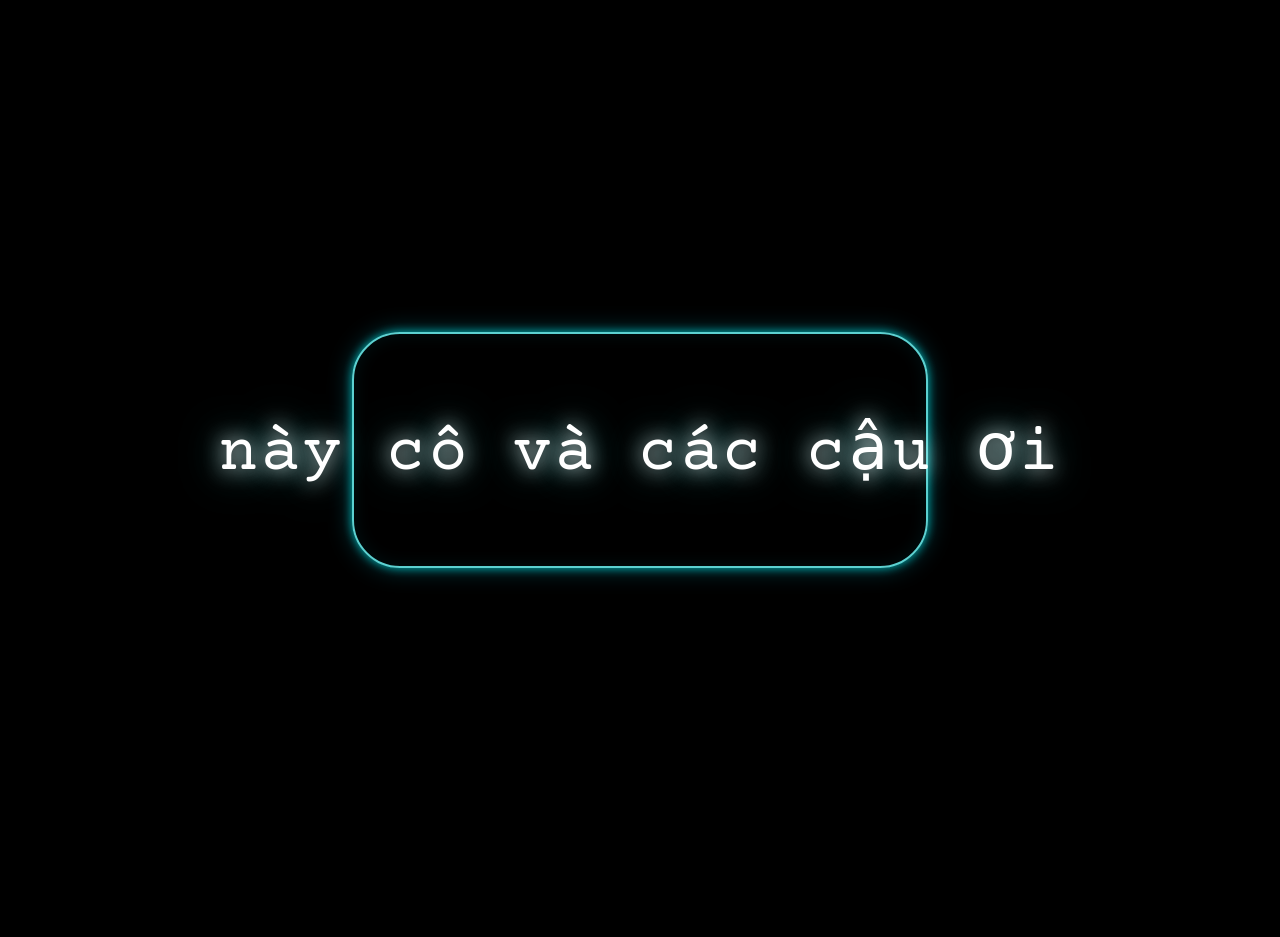
